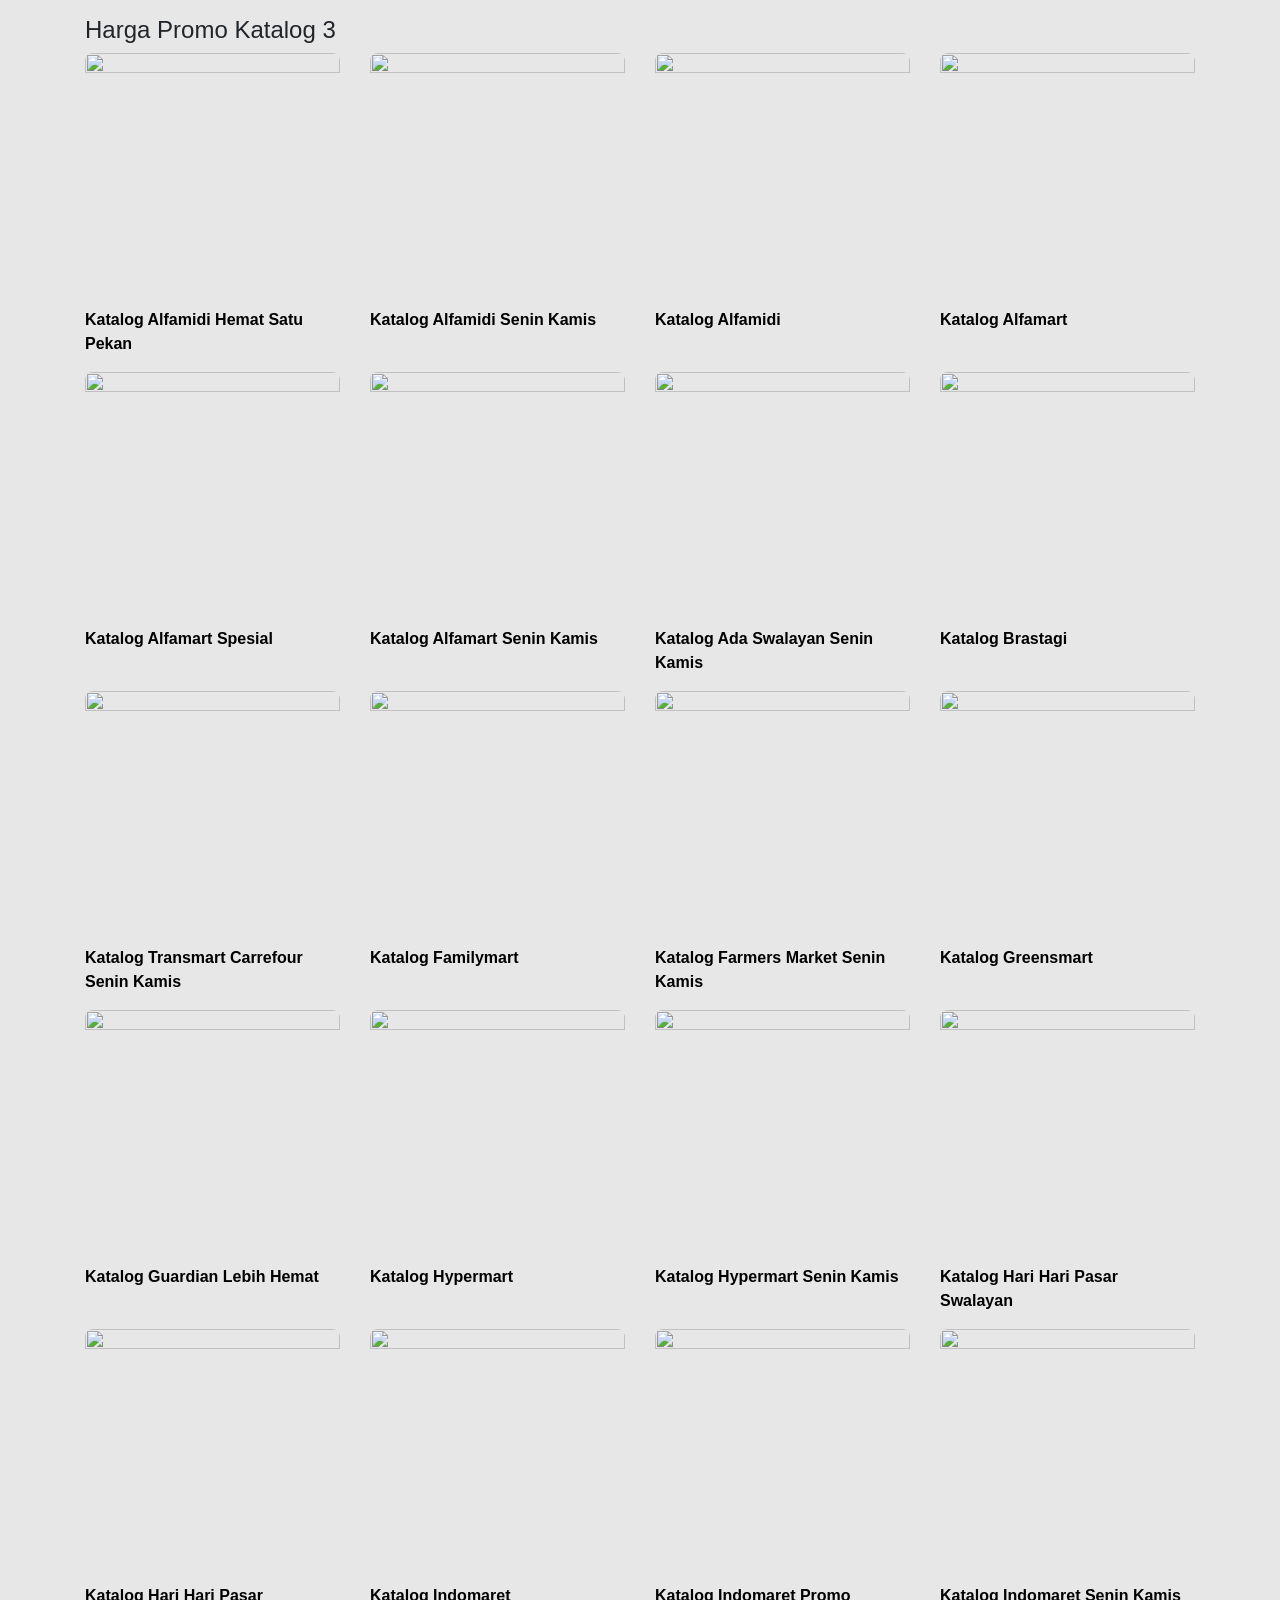
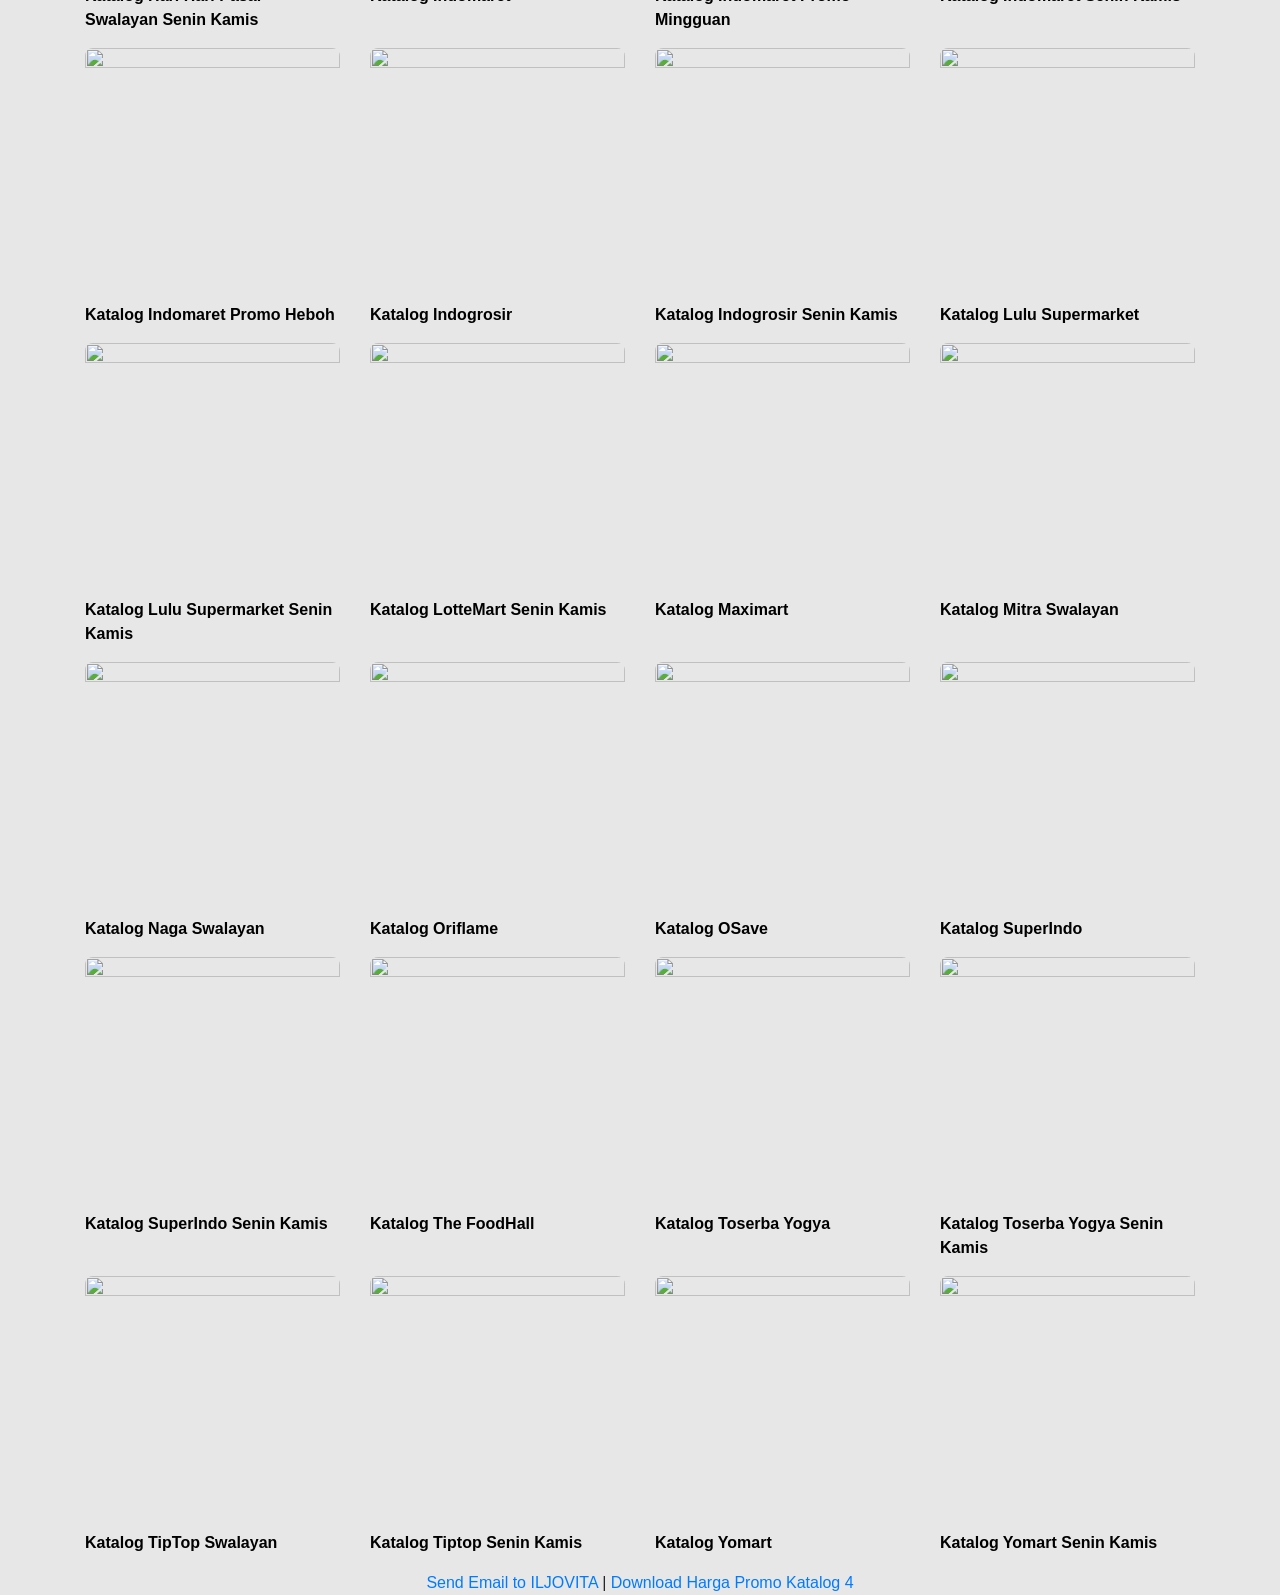
==== katalo93/index.html @ 9ca257e5 "Update index.html" ====
<!DOCTYPE html>
<html>
<head>
<meta charset="UTF-8">
<meta name="viewport" content="width=device-width, initial-scale=1">
<title>Harga Promo Katalog 3</title>
<link rel="stylesheet" href="./css/bootstrap.min.css">
<link rel="stylesheet" href="./css/style.min.css">
<style>
.katalog-img {
  width: 100%;
  aspect-ratio: 1 / 1;
  object-fit: cover;
  border-radius: 8px;
}
.katalog-title {
  color: black;
  font-weight: bold;
}
</style>
</head>

<body>

<div class="container mt-3">
<h4>Harga Promo Katalog 3</h4>

<div class="row">

<!-- AEON -->
<!--##############################################################################################################batas atas list
<div class="col-6 col-lg-3">
<a href="detail.html?promo=aeon">
<img src="https://blogger.googleusercontent.com/img/b/R29vZ2xl/AVvXsEhFIxTms3PhD_ENQ1PrYQo9IT24Wzfv96-aq9vesfKdvse8wAgbvTHcmzEJwzW7cubRYVgIQvT2BzvaBiWvRftH8h0IkBJ-eWnxdl-9e7qpWlnqnjRJodvCMgOXi2y-QI-XyM9ouwpRUgrxPpQ2kf6P8qaNeqSsKN3DFz4QpTK8xrWx6WgvC29Z6wVebFEz/s16000/Katalog-AEON-Store-Promo-Terbaru-18-Desember-2025-7-Januari-2026%20(1).jpg" class="katalog-img">

<p class="katalog-title">Katalog Aeon</p>

</a>
</div>
--batas bawah list--> 

<!--##############################################################################################################batas atas list-->
<div class="col-6 col-lg-3">
<a href="detail.html?promo=midiweek">
<img src="https://blogger.googleusercontent.com/img/b/R29vZ2xl/AVvXsEj4wg9cyIq5z521Ay1AdpfQ7rKTeMsMjrKFKBOic6bsBr_1Mf5vkHTYJZU6pCPOc2vS1Tp7jNP3Ak27lKxVs6oaPi5_nJkZlWWIW7uY4WhXVOpYc6yWtmm9GNdeTs9js4jQ1e8ceua1a6VAJ7lLeTvUsoTQRiygMAUEsLre21NwLWNGeAwjO5yO9js5h5I/w300/Katalog-Promo-Alfamidi-Weekday-26-Agustus-Terbaru-1-September-2024-1.jpg" class="katalog-img">

<p class="katalog-title">Katalog Alfamidi Hemat Satu Pekan</p>

</a>
</div>
<!--batas bawah list--> 

<!--##############################################################################################################batas atas list-->
<div class="col-6 col-lg-3">
<a href="detail.html?promo=midimom">
<img src="https://blogger.googleusercontent.com/img/b/R29vZ2xl/AVvXsEi5AuM_oB_iS_aaA0MNxT8zcIvv3Kf9MKqOKGEEsGapsDcRH5vHs1-BXRGP3i0QsjpO0wJX9gz8CPc8iKLcnngputuudshiEkzTWl5VmNihS6EaqMC5bcEV7g2GYtYdKnEW5ev2H1_rkBej/w300/JSM-Alfamidi-Promo-Relaunch-Hanya-3-Hari-25-27-Desember-2020-1.jpg" class="katalog-img">

<p class="katalog-title">Katalog Alfamidi Senin Kamis </p>

</a>
</div>
<!--batas bawah list--> 

<!--##############################################################################################################batas atas list-->
<div class="col-6 col-lg-3">
<a href="detail.html?promo=midi">
<img src="https://blogger.googleusercontent.com/img/b/R29vZ2xl/AVvXsEhuF4VTAqjjXBh-9GbEpxWMAAv1k1spJioi-8HeyAs47RLSQC6rjNCOUSY7z2wfDOBB-2OvJoTlFK00qUsK5GEBH5C4ljUwjTf7-61oj_xk_heaeTwLN4DFLg2Y62bx75WmsBOTPAJ4SVFF6WFb6rhsouAbVJPzuiVqFSzAHXajaGCokKC_Cc7luAzGUOE/w300/Katalog-Promo-Alfamidi-16-31-Agustus-2024-1.jpg" class="katalog-img">

<p class="katalog-title">Katalog Alfamidi </p>

</a>
</div>
<!--batas bawah list--> 
<!--##############################################################################################################batas atas list-->
<div class="col-6 col-lg-3">
<a href="detail.html?promo=alfa">
<img src="https://blogger.googleusercontent.com/img/b/R29vZ2xl/AVvXsEjBBrS4iZ9i_28nv_bcu8_eJLra63d9m4bLYaO-nHvCKGeV3i4D9jdCcZRMLi8VXS6CxSrZ3lGn3TpmQ2jVO3jzFpSVNMYhUVPBMyh5x2Z-_oLO7i3KY88PhbVJty-9Th9ri5oR-oY-U8ZGV8CVXJPtZD2wDTMVKEjvR_PiHD1JZm8UDxiJrPS8V6dYoK0/w300/Katalog-Alfamart-Promo-Terbaru-16-31-Agustus-2024-1.jpg" class="katalog-img">

<p class="katalog-title">Katalog Alfamart </p>

</a>
</div>
<!--batas bawah list--> 

<!--##############################################################################################################batas atas list-->
<div class="col-6 col-lg-3">
<a href="detail.html?promo=alfagaji">
<img src="https://blogger.googleusercontent.com/img/b/R29vZ2xl/AVvXsEiU7aETcLUgENXcEeNB01cFiECL3XAojO22C1aBTMWmIOrLBPTjlu7RpuiosvBpMPreyvGNmnxW7JV0wW4Z8jLpS4jm1WNKBmjXq5CLVCWpnydDZYfMisX03OXLda8oiGVNbtytHxqRgUmltMM-hWyQ5-zk7yugHjlkn-dqD2i42kF8d4GCX5eLCN3cROI/w300/Promo-ALFAMART-PALING-MURAH-SEJAGAT-Periode-16-23-Agustus-2024-1.jpg" class="katalog-img">

<p class="katalog-title">Katalog Alfamart Spesial </p>

</a>
</div>
<!--batas bawah list--> 

<!--##############################################################################################################batas atas list-->
<div class="col-6 col-lg-3">
<a href="detail.html?promo=alfaweek">
<img src="https://blogger.googleusercontent.com/img/b/R29vZ2xl/AVvXsEjHKWuXt550hnZfBtyIIkU4Qkt-JzHJdUQFphx_i0ltYgqbu0FoJZZP_iVfXtLrZbIUXjSdaJmahpBK3UpKIf2GkNc0NijeJLIlMmpXfFC6rQ8fITulWRACu5vGatbU08hJldvShzbmUOG9N86nobH5miUaOii_VQfHxtuVLG_WpNOJiUVcBAIt0tauGSQ/w300/Katalog-Promo-JSM-Alfamart-Terbaru-27-Agustus-2-September-2024-1.jpg" class="katalog-img">

<p class="katalog-title">Katalog Alfamart Senin Kamis </p>

</a>
</div>
<!--batas bawah list--> 

<!--##############################################################################################################batas atas list-->
<div class="col-6 col-lg-3">
<a href="detail.html?promo=ada">
<img src="https://blogger.googleusercontent.com/img/b/R29vZ2xl/AVvXsEhypwjoAkng_lx6UFSd0_VFUdqYs8vNc-5u7zbah-guYKhXvNGFr5LcIps5QDxgK7_oHgNiejMCYs9zaaqSFHoBwOg_NRB1EgLU-enaNu9TvxvDbbZ1rUa9h4JDMTcrgCefsdM8sQO4l89vwExFTZDF_jJ2GCyovnh3MogTNnb9FIHIWdI6a_1ErZ9fdCc/w300/Katalog-Promo-ADA-Swalayan-Terbaru-26-Agustus-1-September-2024-1.jpg" class="katalog-img">

<p class="katalog-title">Katalog Ada Swalayan Senin Kamis</p>

</a>
</div>
<!--batas bawah list--> 
 
<!--##############################################################################################################batas atas list-->
<div class="col-6 col-lg-3">
<a href="detail.html?promo=brastagi">
<img src="https://blogger.googleusercontent.com/img/b/R29vZ2xl/AVvXsEhSBEfr8Ur1ZJWbkb4wC9iwGuwrioF2I8X8M0DNd5FudDh_XYALBVRnQjYsHeev675XHHiCJ13Bq-X5BSqahbFPFyOZ3vMDDfGhrcSJskBd2Vu8loSRmlmstAQkuYkUdCOqXr6p7YTDodmzBSqNGwtu_xqpV7WpI9X6Ya4KZrM8KfISL3UxnH33DOc-39Q/w300/Katalog-Promo-JSM-Brastagi-Weekend-Terbaru-22-25-Agustus-2024.jpg" class="katalog-img">

<p class="katalog-title">Katalog Brastagi </p>

</a>
</div>
<!--batas bawah list--> 

<!--##############################################################################################################batas atas list-->
<div class="col-6 col-lg-3">
<a href="detail.html?promo=careweek">
<img src="https://blogger.googleusercontent.com/img/b/R29vZ2xl/AVvXsEiuDY3HImkSovzN5wATkyGrqFQ_k2EdDDSho3NZoQMczL4q5qAliX03wmwjhgma07Nhq9bsV1Cv2YZuQ78gZ6nzFfs3S5PhEgF55bYCNyoNcLPJVklCQLY_GyjKg5Df6UJ-i3UnCcwqJs4LubSS2qqNCPcTV-oWR93LHE6SRD2OYRrmP29QfZv_tQtdl0M/w300/Promo-JSM-Transmart-Carrefour-25-Agustus-2024%20(1).jpg" class="katalog-img">

<p class="katalog-title">Katalog Transmart Carrefour Senin Kamis </p>

</a>
</div>
<!--batas bawah list--> 


<!--##############################################################################################################batas atas list-->
<div class="col-6 col-lg-3">
<a href="detail.html?promo=family">
<img src="https://blogger.googleusercontent.com/img/b/R29vZ2xl/AVvXsEioEilVVpHBoAIHhbJdvRhur4TLTRL75oN3ct0xDTgnEM024UfhbQU2FOdLIFU_xRQvsgeS1yo5tqHvoMAf344omiICF1MUAAQ0gHgkLF0IO1KoPB65xcFm5X-jn9_teFyMTfvJjzxtNbaGda_qmMgCikXwip4NnRh07VlG9-sGqQkC4FLvaIJrViCoi4M/w300/Katalog-Promo-Familymart-16-31-Agustus-2024%20(1).jpg" class="katalog-img">

<p class="katalog-title">Katalog Familymart </p>

</a>
</div>
<!--batas bawah list--> 

<!--##############################################################################################################batas atas list-->
<div class="col-6 col-lg-3">
<a href="detail.html?promo=farmerweek">
<img src="https://blogger.googleusercontent.com/img/b/R29vZ2xl/AVvXsEiPHaxsUEzJ4B-dXwfJYHTsE79W4Sab-WmjJAONj48pOCsJi17mdakWmfPsm6KtSW0Xboc36apJAsBd7kIVS3a32LFlnEVGgxFxZQaIxNeDLMAiF1dmth1X_NaReGCQHulZoUNFDfASP897wF9njsRJBYTXZngIzdgJ-Vi7-eBsdvl4lBUoqom4KxS8FbU/w300/Katalog-Promo-Farmers-Market-16-29-Agustus-2024%20(1).jpg" class="katalog-img">

<p class="katalog-title">Katalog Farmers Market Senin Kamis </p>

</a>
</div>
<!--batas bawah list--> 

<!--##############################################################################################################batas atas list-->
<div class="col-6 col-lg-3">
<a href="detail.html?promo=green">
<img src="https://blogger.googleusercontent.com/img/b/R29vZ2xl/AVvXsEgnBW6B-0r3bmCw_h1crYrKMR6eSoTYcHllUZns9Us_LmebdBMYivEIptiptlz0oFBxu14fetxMyjdCQe2vLwE0UHY2VUAHJ1IYZk4CHkMXYVwfdziuxPAGCAFp48OxGSjYXkmc6lFB20Li23xpI9blatTqcCwwQKS6jqc0B3qQe0mD1MYY9s4veZQ0Bxkh/w300/Katalog-Promo-Greensmart-Weekend-Terbaru-1-15-Oktober-2026-1.jpg" class="katalog-img">

<p class="katalog-title">Katalog Greensmart </p>

</a>
</div>
<!--batas bawah list--> 
  
<!--##############################################################################################################batas atas list-->
<div class="col-6 col-lg-3">
<a href="detail.html?promo=guar">
<img src="https://blogger.googleusercontent.com/img/b/R29vZ2xl/AVvXsEjqWWq5ezR4ls6Xq8E0awWYxB6hsG5qtAYKBaWDqYozU5jokQ2mLd5D5v3w_okL36KWUjE0BcsVXnj5LTBnKeg20K9yPFMDIW2btYz-riJOvJ2uIdiemnNgH-FXkfnLd_My2r0GNdbsjBec_sgVA0IUIB5KkSlWNZtin8t0Fp69odqwjiVDHWOP5NLiQ1U/w300/guardian_220818092024%20(1).jpg" class="katalog-img">

<p class="katalog-title">Katalog Guardian Lebih Hemat </p>

</a>
</div>
<!--batas bawah list--> 

<!--##############################################################################################################batas atas list-->
<div class="col-6 col-lg-3">
<a href="detail.html?promo=hyper">
<img src="https://blogger.googleusercontent.com/img/b/R29vZ2xl/AVvXsEjC5yi3aUF9hyeANKJ3XMY4m3xNy-bfd6VzAeZ9nkyZYEYFQxVXGrR7PqH6F4H1OCPEr9B4fIs53agMuK_lW5LaceO6qoX-TTjAAWMzq8V8fqEUmKuuEq44FF2lJ65otUXKYlcU6X_eiaJQjtugOmA8X6uowB7F8yf9xwMKS0fDA_1vTNQ1sKTuqzghygg/w300/katalog_hypermart_2706170724%20(1).jpg" class="katalog-img">

<p class="katalog-title">Katalog Hypermart </p>

</a>
</div>
<!--batas bawah list--> 

<!--##############################################################################################################batas atas list-->
<div class="col-6 col-lg-3">
<a href="detail.html?promo=hyperweek">
<img src="https://blogger.googleusercontent.com/img/b/R29vZ2xl/[base64]/w300/Katalog-Promo-JSM-Hypermart-Weekend-Terbaru-23-29-Agustus-2024-1.jpg" class="katalog-img">

<p class="katalog-title">Katalog Hypermart Senin Kamis </p>

</a>
</div>
<!--batas bawah list--> 

<!--##############################################################################################################batas atas list-->
<div class="col-6 col-lg-3">
<a href="detail.html?promo=hari">
<img src="https://blogger.googleusercontent.com/img/b/R29vZ2xl/AVvXsEh5hkENYFYy4nCKqOdgZMiRueY2gfDBlGPTzwvpRhkm2cLjF1T47BtAtPNPeqyFtPRZjeT62D5bxc44BtK4sYWcnbywVSIp9TWWAXpbkodTTqtvhcUSLF1uaWQ0kFkNPq97sWItoDzNmpXqh_-9rDftE2guB5tm6tr5XsJl2SU-fRgHUrtrNOSp3cglvZE/w300/Katalog-Promo-Hari-Hari-Swalayan-16-31-Agustus-2024-1.jpg" class="katalog-img">

<p class="katalog-title">Katalog Hari Hari Pasar Swalayan </p>

</a>
</div>
<!--batas bawah list--> 

<!--##############################################################################################################batas atas list-->
<div class="col-6 col-lg-3">
<a href="detail.html?promo=hariweek">
<img src="https://blogger.googleusercontent.com/img/b/R29vZ2xl/AVvXsEh5hkENYFYy4nCKqOdgZMiRueY2gfDBlGPTzwvpRhkm2cLjF1T47BtAtPNPeqyFtPRZjeT62D5bxc44BtK4sYWcnbywVSIp9TWWAXpbkodTTqtvhcUSLF1uaWQ0kFkNPq97sWItoDzNmpXqh_-9rDftE2guB5tm6tr5XsJl2SU-fRgHUrtrNOSp3cglvZE/w300/Katalog-Promo-Hari-Hari-Swalayan-16-31-Agustus-2024-1.jpg" class="katalog-img">

<p class="katalog-title">Katalog Hari Hari Pasar Swalayan Senin Kamis </p>

</a>
</div>
<!--batas bawah list--> 

<!--##############################################################################################################batas atas list-->
<div class="col-6 col-lg-3">
<a href="detail.html?promo=indo">
<img src="https://blogger.googleusercontent.com/img/b/R29vZ2xl/AVvXsEjrJiUz-U2hI79mGpHy6g6abFCTito1-0ql0J0ivXAOZZyGaXgFLGFgfO1BYAGuUkJsBbffCOsO6_k9awAA5cnX8fcc4PpDNQghv5kWXohm0pCz4uGlbMbCbFWW6Z9isneHJfcwunA_OPDnaSTZYRARpSgEKROpz5oT4_iTingE57Ci_-tcl_hWWMnmfMc/w300/Katalog-Indomaret-Promo-Terbaru-22-Agustus-4-September-2024-1.jpg" class="katalog-img">

<p class="katalog-title">Katalog Indomaret </p>

</a>
</div>
<!--batas bawah list--> 

<!--##############################################################################################################batas atas list-->
<div class="col-6 col-lg-3">
<a href="detail.html?promo=indogaji">
<img src="https://1.bp.blogspot.com/-M4iVZbXGqiw/Xbf-1YRLXkI/AAAAAAADJJc/E56ZttEZmDkgt8IU1GRC3Ba6a7sBkq1wwCNcBGAsYHQ/s72-c/Indomaret%2BPromo%2BGAJIAN%2B7%2BHari%2BEdisi%2B30%2BOktober%2B-%2B5%2BNovember%2B2019.jpg" class="katalog-img">

<p class="katalog-title">Katalog Indomaret Promo Mingguan </p>

</a>
</div>
<!--batas bawah list--> 

<!--##############################################################################################################batas atas list-->
<div class="col-6 col-lg-3">
<a href="detail.html?promo=indoweek">
<img src="https://blogger.googleusercontent.com/img/b/R29vZ2xl/AVvXsEjRz0gmio2h_GGha-4m51ZqmxJIM6YqMF1oDx1Jg68T14I6OfbNi-8mMmRoVYK_hqRlwTs9t5OARlSCLWbJuwnQ3vvpIHnE_A8UG4UtVPs1sa9ssYLCxVuxglCA9pzhD7W0ExrOTweYwkHxUQ1yaae2CELWlRcaKGhrkdUj1yVVpmBqduwjCG_msdQ8k9M/w300/Katalog-Promo-JSM-Indomaret-Weekend-29-Agustus-4-September-2024-2.jpg" class="katalog-img">

<p class="katalog-title">Katalog Indomaret Senin Kamis </p>

</a>
</div>
<!--batas bawah list--> 

<!--##############################################################################################################batas atas list-->
<div class="col-6 col-lg-3">
<a href="detail.html?promo=indoheboh">
<img src="https://blogger.googleusercontent.com/img/b/R29vZ2xl/AVvXsEjyw2X2ujwXBiL3xkWquCM82JTy6fQJvfiwIxcruRSrAWncp77lNKddprDpen_RCBABfEK0C0MHTqujo-qI-2-xCRNdW5GwbXBmvthPzVlmjv_CvOSoIFilqFExuW52WzS6u3PDzlmLPDsSCpuuOXmrWtdgS9934yZYiD8pdRoA798fH1Z-kSJnz3kuAcA/w300/INDOMARET-Promo-GAJIAN-AKHIR-BULAN-Periode-25-31-Juli-2024.jpg" class="katalog-img">

<p class="katalog-title">Katalog Indomaret Promo Heboh </p>

</a>
</div>
<!--batas bawah list--> 

<!--##############################################################################################################batas atas list-->
<div class="col-6 col-lg-3">
<a href="detail.html?promo=indogrosir">
<img src="https://blogger.googleusercontent.com/img/b/R29vZ2xl/AVvXsEjwR0pXPiqwrDeGxFwUrc7reFbX5dNDaANjAYBbwSo2fE_ocHNxkRT02PV-1m9LQW2O65d0WodjwjGUobzRrEiFKoipVlYhn8Qy-EMGnakmsulb3ZaPHyTfC7I98cVMZxDqpZqVryb8GxXXXj6fVeq49Mkq5cs4gNBI1cW7KddyFk4VMkjgiDEqBzvh98c/w300/Katalog-Promo-Indogrosir-16-31-Agustus-2024-1.jpg" class="katalog-img">

<p class="katalog-title">Katalog Indogrosir </p>

</a>
</div>
<!--batas bawah list--> 

<!--##############################################################################################################batas atas list-->
<div class="col-6 col-lg-3">
<a href="detail.html?promo=indogrosirweek">
<img src="https://blogger.googleusercontent.com/img/b/R29vZ2xl/AVvXsEjwR0pXPiqwrDeGxFwUrc7reFbX5dNDaANjAYBbwSo2fE_ocHNxkRT02PV-1m9LQW2O65d0WodjwjGUobzRrEiFKoipVlYhn8Qy-EMGnakmsulb3ZaPHyTfC7I98cVMZxDqpZqVryb8GxXXXj6fVeq49Mkq5cs4gNBI1cW7KddyFk4VMkjgiDEqBzvh98c/w300/Katalog-Promo-Indogrosir-16-31-Agustus-2024-1.jpg" class="katalog-img">

<p class="katalog-title">Katalog Indogrosir Senin Kamis </p>

</a>
</div>
<!--batas bawah list--> 

<!--##############################################################################################################batas atas list-->
<div class="col-6 col-lg-3">
<a href="detail.html?promo=lulu">
<img src="https://blogger.googleusercontent.com/img/b/R29vZ2xl/AVvXsEjbwwggbuVTzzJ3kMHYSjXgz_ihaNKdHur3fT8iAF-3_d7dD2YZF8gEf97LvrXpGApnCBULI_aTzI5LlJy2Jno88G7go1ryWtpyVV7L0c7RomJ7dcang2IZrlHrbszRK2AbILyKi8-eiL9x0xdhLC9TDMymE6jo0RimE7ko10RPhlqEBxB6dXCyJgGj7MQ/w300/Katalog-Promo-Lulu-Hypermarket-15-28-Agustus-2024-1.jpg" class="katalog-img">

<p class="katalog-title">Katalog Lulu Supermarket </p>

</a>
</div>
<!--batas bawah list--> 

<!--##############################################################################################################batas atas list-->
<div class="col-6 col-lg-3">
<a href="detail.html?promo=luluweek">
<img src="https://blogger.googleusercontent.com/img/b/R29vZ2xl/AVvXsEiB3bGKJPmw2MQnz0SGV5B2DcH6eoIhDAyogTY7OFAcpB9CCR3lEwhvzVt1rbfBch0lRrWENM_bWwEEaqy5U4P6uQ9uNyBoXikCKa-RyVYqsnIhE2wo17syOZEQ3ySDtWcMNBdj3Udi9ahbhAJ0YzDtF4C59g2CswI52xwSvt4G0Qa7eK8WYW-O2MCMIME/w300/Promo%20Lulu%20Hypermarket%20Selalu%20Murah%20Periode%201%20-%2019%20November%202023%20(1).jpg" class="katalog-img">

<p class="katalog-title">Katalog Lulu Supermarket Senin Kamis </p>

</a>
</div>
<!--batas bawah list--> 

<!--##############################################################################################################batas atas list-->
<div class="col-6 col-lg-3">
<a href="detail.html?promo=lotteweek">
<img src="https://blogger.googleusercontent.com/img/b/R29vZ2xl/AVvXsEhTgv6mn4zg4WG0rsYd6HE-XoiuaOXYUS_ebU9790rGu-JKhEz0M9ZUkYjqAQQPTe-FxvNiWzuizyFFUrRBRAf6pIl1b9rUr_bYluqMAKPjbAIrXoSmNQKaEz7kOuzHNz0j0tGha7_eUkSOJDH3H6PfPTutFVToe0tVDYC3x4cbSg-SwznUGv5M-Sc94qA/w300/lottemart-Weekend-26-28-agustus-2024-1.jpg" class="katalog-img">

<p class="katalog-title">Katalog LotteMart Senin Kamis </p>

</a>
</div>
<!--batas bawah list--> 

<!--##############################################################################################################batas atas list-->
<div class="col-6 col-lg-3">
<a href="detail.html?promo=maxi">
<img src="https://blogger.googleusercontent.com/img/b/R29vZ2xl/AVvXsEjQDPDqhVaoNIU-w8oRBc_E5Zc5SGFGS7iofxET1D_6lTCBucPECUr10d8H2BvkIqlZB2ZowXN5bAyrZggzzYEbkxkUCXLt1amw0Sghd1MfhFgWYVWHU6wlY8d0NkU9aMuu7ebZdACNSBc47o31yapm6nXIDQJncLbRXan51dcexnEe8KceUwv3Gvi-Q2U/w300/Katalog-Promo-Maximart-26-Agustus-1-September-2024-1.jpg" class="katalog-img">

<p class="katalog-title">Katalog Maximart </p>

</a>
</div>
<!--batas bawah list--> 

  <!--##############################################################################################################batas atas list-->
<div class="col-6 col-lg-3">
<a href="detail.html?promo=mitra">
<img src="https://blogger.googleusercontent.com/img/b/R29vZ2xl/AVvXsEjl98iOGi2z-mx2B23nflBIzF2Jx48GVpTuioYbxHB9k_h0XLjvBOcsfnTjrd7mrbQGUvwUvnqnq_s15n_FfxgEh3J1TP3XxggYLK6oWQwgmqxXKzFnxu411BIiPGCrTaHn1eGLoZhdDc7ogXWmz_7Xdv4y3hIJIDDTSbbhPIfyb-0_pYhopJtX3-H9EC6X/w300/Promo-JSM-MITRA-DISKON-SWALAYAN-Weekend-Terbaru-2-8-Oktober-2026%20(1).jpg" class="katalog-img">

<p class="katalog-title">Katalog Mitra Swalayan </p>

</a>
</div>
<!--batas bawah list--> 
  
<!--##############################################################################################################batas atas list-->
<div class="col-6 col-lg-3">
<a href="detail.html?promo=naga">
<img src="https://blogger.googleusercontent.com/img/b/R29vZ2xl/AVvXsEir7dxBVAmdWV-yuYmJ6L5VXIRtUpF9dI2QCOknhSBT3WMof7OJlJmE5fnDrrmQRBpRe7kx_QmNSG8vIYzP9LBkRp1FIB7aVjB5eqqTZIWzo8kO41Bwsg2dHV5HV3tzgazgagTY1uTNYQAET0ojfB3iz190cNLIfIPvgfNvG05_pzZoieqA2QsU2b4-pb8/w300/Katalog-Promo-Naga-Swalayan-25-Agustus-10-September-2024-1.jpg" class="katalog-img">

<p class="katalog-title">Katalog Naga Swalayan </p>

</a>
</div>
<!--batas bawah list--> 

<!--##############################################################################################################batas atas list-->
<div class="col-6 col-lg-3">
<a href="detail.html?promo=oriflame">
<img src="https://blogger.googleusercontent.com/img/b/R29vZ2xl/AVvXsEhbagHOUhGNtl3Pk4FQCeg-jqX2vnqPHm49oSMWEKz9aSY6TTBt4-cncs3g_DNM6VGPIAo42R4JgOq-Sxh5KNL5uB4dnYv6TKB6QZNuDClR14_Dm32wfRtIfIEsbMr7Z7Jcxc5K3MChulFZIWDNhhMrNYOGq2I4kDsOF4VI1Wc2KBrx_iqfC2JePAWH/w300/Katalog-Oriflame-Promo-Terbaru-Agustus-2022.jpg" class="katalog-img">

<p class="katalog-title">Katalog Oriflame </p>

</a>
</div>
<!--batas bawah list--> 

  <!--##############################################################################################################batas atas list-->
<div class="col-6 col-lg-3">
<a href="detail.html?promo=osave">
<img src="https://blogger.googleusercontent.com/img/b/R29vZ2xl/AVvXsEhX-6YKTeW7JdAcEDJf3rZIst8lQLfnK0we6MGfrAGm5pslHu0sqmH_r8ZqM38jX74BnA1_kZw2_kPu2Wgn056ShvEe9V4ywWpl0gR-ZUZ4SBGIcuDEtrDSElV_6dLFT_aY66b2_GOZQZGIC-5LlvDr0Ee2EcUl8heLVJQQlGanpyOIXSrpgkiDcLNXOqI5/s1600/Katalog-Promo-O!Save-Eksklusif-16-30-September-2026%20(1).jpg" class="katalog-img">

<p class="katalog-title">Katalog OSave </p>

</a>
</div>
<!--batas bawah list--> 

<!--##############################################################################################################batas atas list-->
<div class="col-6 col-lg-3">
<a href="detail.html?promo=super">
<img src="https://blogger.googleusercontent.com/img/b/R29vZ2xl/AVvXsEjz7M6MmsiOpvd4oSTolXLZmOUcGp2b2Y6C5y1Ua5fVYk2d-WY3Y58OithuGkzfXd89R64Au6RvKDk05hwy3x59ZYt1zZp-QtmCatfJ8Iez_6gxCKoogiicGVC70aaC377JrNYlYkPMFEG8QGXvS0FKqIUVzQJw4vW3PIfGzdsB7kZmIHIDIQi_jQAJCx0/w300/Katalog-Promo-Superindo-Weekday-Terbaru-26-29-Agustus-2024.jpg" class="katalog-img">

<p class="katalog-title">Katalog SuperIndo </p>

</a>
</div>
<!--batas bawah list--> 

<!--##############################################################################################################batas atas list-->
<div class="col-6 col-lg-3">
<a href="detail.html?promo=superweek">
<img src="https://blogger.googleusercontent.com/img/b/R29vZ2xl/AVvXsEjOZ1cx46k_Nd_uvOIvGYhqUT6H09TLokqHq_TYMyJRar4T5aBy19AMNm1_TcMMk4dRHgExwkaR2XlQOz6tiQI-na4MO7IZFnskpPRIqM_lprjaM3zCKjqJVYcHlLLD5DyI2bMxqj2XUwYIZuTcIBEy9e6lJRSQ9tkzS7Jhxji7yrPrKTJR8hilS7cAmAQ/w300/katalog_superindo_2228082024%20(1).jpg" class="katalog-img">

<p class="katalog-title">Katalog SuperIndo Senin Kamis </p>

</a>
</div>
<!--batas bawah list--> 

<!--##############################################################################################################batas atas list-->
<div class="col-6 col-lg-3">
<a href="detail.html?promo=hall">
<img src="https://blogger.googleusercontent.com/img/b/R29vZ2xl/AVvXsEj6nweqIFxAAMl75U4SbK4PdQWisVWkfjPMi2H94d0a9j-ob7vxHd_bxvC4NZEjAUaTqB6UWkq45nKocuY7JS-oDPslu0BTlECB-9I-QYuTfUdBDwgF_AYchH-5x5O1g280bCO8vlTSGGSg4EfZHZgkANPub92DPdwsBBLfM3gbIgP356SjKD3YNe6sM_o/w300/Katalog-Promo-Foodhall-23-29-Agustus-2024-1.jpg" class="katalog-img">

<p class="katalog-title">Katalog The FoodHall </p>

</a>
</div>
<!--batas bawah list--> 

<!--##############################################################################################################batas atas list-->
<div class="col-6 col-lg-3">
<a href="detail.html?promo=yogya">
<img src="https://blogger.googleusercontent.com/img/b/R29vZ2xl/AVvXsEiF7RaIMHcvpWVWQhEwLtvqvFSu49YehySqK20bFYgR8cDqoyzQuICcng9YSwU7MRd70lGlCU2MMQRYgrsMdXEjjAI_TrLo_1_fbsVJZBntxGC_mrO9iScn7wYfvBCXfTmkt0qMOa7nChRqC-F5xYcix3mXewnxoGvTrW4j3lY3R4xmoRswG5sZqAZ2_tQ/w300/Katalog-Promo-Toserba-Yogya-16-29-Agustus-2024%20(1).jpg" class="katalog-img">

<p class="katalog-title">Katalog Toserba Yogya </p>

</a>
</div>
<!--batas bawah list--> 

<!--##############################################################################################################batas atas list-->
<div class="col-6 col-lg-3">
<a href="detail.html?promo=yogyaweek">
<img src="https://blogger.googleusercontent.com/img/b/R29vZ2xl/AVvXsEjZouFIwPWCYMcRyniWTLi1k9O6b5vjfGx8rESAn7VA1xxr6hGxk6qrqTxYQiHDpRpar_jQG7Li8ue54Re15zt1pQfKEzgxc6jI2SegQb9c0mDGCeAZ1FLLyz0Nvrpc0UlaUA8akgqqyKqnq3hxwlFpTjswFjYwHNrvXwfISEN1Wb9gF4CVEq_AVJLXb8E/w300/Katalog-Promo-JSM-Toserba-Yogya-Weekend-23-25-Agustus-2024-1.jpg" class="katalog-img">

<p class="katalog-title">Katalog Toserba Yogya Senin Kamis </p>

</a>
</div>
<!--batas bawah list--> 
<!--##############################################################################################################batas atas list-->
<div class="col-6 col-lg-3">
<a href="detail.html?promo=tiptop">
<img src="https://blogger.googleusercontent.com/img/b/R29vZ2xl/AVvXsEjjNnptQ53PbnkvVPkWjOmBSrpOLKHju9UyFMRL3gcOm_vKQC3MxIB5E8RC4GycED8G89l-BR_-oQvSJ-_C473OGyyC8UpsScTLUMYYeyyNiQdJdo_YU3xhgOIsg9-rOI7XYS9jV8EinxcVgAU0XlH8oO0-_S6EIAR-jtksd-_GY8ANAEq5O5UnmYG-gx4/w300/Katalog-Promo-TipTop-16-31-Agustus-2024%20(1).jpg" class="katalog-img">

<p class="katalog-title">Katalog TipTop Swalayan </p>

</a>
</div>
<!--batas bawah list--> 

<!--##############################################################################################################batas atas list-->
<div class="col-6 col-lg-3">
<a href="detail.html?promo=tiptopweek">
<img src="https://blogger.googleusercontent.com/img/b/R29vZ2xl/AVvXsEhZAYrhGpVo0NAqQ0Lo_sh4n3lUz9D1y2mM-ZqRkVtzOv-J6QCIUxPeTUjWlk5eKR3hnaEMx5tfaWdvxx8CoBbtNnVC1QY7K6uJDxZw-ERXSjxqfSBmZRDyEPdZx7VItMhJk4LaFihhufZO34ekbZJ15WpgqRhBAJ3c_1WoftaZ9wJZtoL9fjs1qiBFGok/w300/Promo-TIPTOP-Supermarket-Extra-Hemat-Akhir-Bulan%20(1).jpg" class="katalog-img">

<p class="katalog-title">Katalog Tiptop Senin Kamis </p>

</a>
</div>
<!--batas bawah list--> 

<!--##############################################################################################################batas atas list
<div class="col-6 col-lg-3">
<a href="detail.html?promo=tupper">
<img src="https://blogger.googleusercontent.com/img/b/R29vZ2xl/AVvXsEjRrFmGwCryJ9wklQt1a0vVpCUDakmSKiY9fq9YSol8mscqpZPXVPLw0h006lxTzd_csbR9d4wklee0LCWDT-8QVa3ILzAngQ6aJ5qQDMUFzBgCxXowHgfxugVGlEO8iU_rkF3FV76AQUcowqXcdB1iixO6pzb3fZAwwLpvSDSFfiTuUfHgL41uwuFxRoA/w300/katalog_tupperware_0431072024%20(1).jpg" class="katalog-img">

<p class="katalog-title">Katalog Tupperware </p>

</a>
</div>
batas bawah list--> 

<!--##############################################################################################################batas atas list-->
<div class="col-6 col-lg-3">
<a href="detail.html?promo=yomart">
<img src="https://blogger.googleusercontent.com/img/b/R29vZ2xl/AVvXsEiS1bMZHOin_82eXoxYawQ2rCcMCqlVnikrBbFGPgPpaI9tdZXLaEwr0FbOlit2YQBox7pOZm8HwTg-CV5XPcNoJ24HTiZHqlqT4IOcRkRmN4m5w1pqZ6fgs0s3fyMpq9C8y7MTBG9nds7aKsKgWOHtKCx3Wp3tzHsoGRs45d582VdXApm68khzO_C4P4M/w300/katalog_yomart-1629082024%20(1).jpg" class="katalog-img">

<p class="katalog-title">Katalog Yomart </p>

</a>
</div>
<!--batas bawah list--> 

<!--##############################################################################################################batas atas list-->
<div class="col-6 col-lg-3">
<a href="detail.html?promo=yomartweek">
<img src="https://blogger.googleusercontent.com/img/b/R29vZ2xl/AVvXsEj0yE3WhRfGU_07CEpp7LrhN3smNVYTzsHLuMTK3nhx-_ilzNo2j3lIMgHDe8SOuCEI1wPDKo0GsHnGyZHKhdq45Lw30wHHZktoiKETlLWTA9CXHJ_VLTSNe0txyLR5i1g67dPNQ6xfI7Jrs9EukPD53eFALZD5zajODnymwF80clcDekKFYbtKDxqsW-s/w300/Katalog-Promo-JSM-YOMART-Weekend-23-29-Agustus-2024-1.jpg" class="katalog-img">

<p class="katalog-title">Katalog Yomart Senin Kamis </p>

</a>
</div>
<!--batas bawah list--> 

</div>

</div>
<center><a href="mailto:primaciptamedia@gmail.com">Send Email to ILJOVITA</a> | <a href="https://play.google.com/store/apps/details?id=com.iljovita.hargapromokatalog4" title="Download Harga Promo Katalog 4">Download Harga Promo Katalog 4</a></center>
</body>
</html>
---- katalo93/css/style.min.css ----
﻿font-style:normal;font-weight:normal;speak:none;display:inline-block;text-decoration:inherit;width:1em;margin-right:.2em;text-align:center;font-variant:normal;text-transform:none;line-height:1em;margin-left:.2em;}.icon-gdplus-cirlce:before{content:'';}.icon-gdplus:before{content:'';}.icon-gdplus-outline:before{content:'';}body{background-color:#e7e7e7;}.mask-loader{position:fixed;height:100%;width:100%;top:0;z-index:9999999;background-color:rgba(0,0,0,.7);}.mask-loader .wrap.loader{background-color:transparent !important;width:2.4rem;height:2.4rem;position:absolute;top:0;right:0;bottom:0;left:0;margin:auto;}.mask-loader i{font-size:2.4rem;animation:spin 2s linear infinite;}.mask-loader-home{position:fixed;height:100%;width:100%;top:0;left:0;z-index:9999999;background-color:rgba(0,0,0,.3);}.mask-loader-home .wrap.loader{background-color:transparent !important;width:2.4rem;height:2.4rem;position:absolute;top:0;right:0;bottom:0;left:0;margin:auto;}.mask-loader-home i{font-size:2.4rem;animation:spin 2s linear infinite;}@keyframes spin{0%{transform:rotate(0deg);}100%{transform:rotate(360deg);}}a.btn-back{color:#fff;}.desktop .nav .primary-menu a{color:#fff;}.desktop .nav .primary-menu a:not(.btn){padding:.25rem .5rem;}.desktop .nav .primary-menu a.active{-webkit-border-radius:.25rem;-moz-border-radius:.25rem;border-radius:.25rem;background-color:#ffcf01;color:#fff043;}.sub-header{font-size:.75rem;}.sub-header .location{background-color:#bf1c1d;color:#fff;}.nav{background-color:#fff043;height:50px;color:#000;padding:0;}.nav .brand{max-width:35px;height:auto;}.nav .brand-desktop{max-width:100%;height:auto;}.nav.footer.desktop{height:initial;font-size:.75rem;}.nav.footer.desktop.fixed-bottom div{text-align:left;}.nav.footer.desktop a{color:#fff;display:block;padding:initial;}.nav .user-info a{color:#fff;padding:0;}.nav .user-info span.userpoint{line-height:0;top:-5px;position:relative;}.nav .row{width:100%;height:100%;}.nav.fixed-top div{text-align:center;}.nav.fixed-top .form-control{background-color:#fff;border:none;padding:.175rem 0;line-height:0;}.nav.fixed-top .form-control::placeholder{color:#e7e7e7;font-size:.75rem;}.nav.fixed-top .form-control::-moz-placeholder{color:#e7e7e7;font-size:.75rem;}.nav.fixed-top .form-control::-webkit-input-placeholder{color:#e7e7e7;font-size:.75rem;}.nav.fixed-top .input-group-text{background-color:#fff;border:0;color:#e7e7e7;}.nav.fixed-top .user-info div{text-align:left;}.nav.fixed-top .user-action{text-align:right;}.nav.fixed-bottom div{text-align:center;}.nav.fixed-bottom div.col{padding:.25rem 0;}.nav.fixed-bottom div.col a{color:#fff;}.nav.fixed-bottom div.col.active-menu{background-color:#ffcf01;}.nav.fixed-bottom div.col.active-menu a{color:#fff043;}.nav.fixed-bottom div .menu-text{font-size:.75rem;}.copy-to-clipboard{cursor:pointer;}.general-menu li:not(:last-child) a{display:block;color:initial;}#mainContent{position:relative;top:0;bottom:0;left:0;right:0;overflow-y:auto;overflow-x:hidden;padding-bottom:50px;}#mainContent.header-show{padding:50px 0;}#mainContent.no-header{padding-top:0;}#mainContent.no-footer{padding-bottom:0;}#mainContent.account-page{padding:85px 0 50px;}.searchAll{text-indent:.75rem;}.btnSearchAll{color:#e7e7e7 !important;}#header-account{background-color:#fff043;height:85px;color:#fff;padding:0;}.header{text-align:center;position:relative;transition:all .5s ease;-webkit-transition:all .5s ease;-moz-transition:all .5s ease;-o-transition:all .5s ease;}.header .input-group-text{background-color:#fff;border:0;color:#e7e7e7;}.header.fixed-top{position:fixed;top:-50px;right:0;left:0;z-index:1030;transition:all .5s ease;-webkit-transition:all .5s ease;-moz-transition:all .5s ease;-o-transition:all .5s ease;}.header .form-control{background-color:#fff;border:none;padding:.175rem 0;line-height:0;}.header .form-control::placeholder{color:#e7e7e7;font-size:.75rem;}.header .form-control::-moz-placeholder{color:#e7e7e7;font-size:.75rem;}.header .form-control::-webkit-input-placeholder{color:#e7e7e7;font-size:.75rem;}.userPoint .btn-primary{background-color:#f37117;border-color:#f37117;}.deals-area .subtitle,.vouchers-area .subtitle{font-size:1rem;}.deals-area .deals .col-12,.deals-area .vouchers .col-12,.vouchers-area .deals .col-12,.vouchers-area .vouchers .col-12{border:1px solid #e7e7e7;background-color:#fff;padding:.75rem;border-radius:.25rem !important;font-size:1rem;}.deals-area .deals .col-12 a,.deals-area .vouchers .col-12 a,.vouchers-area .deals .col-12 a,.vouchers-area .vouchers .col-12 a{color:initial;text-decoration:none;}.deals-area .deals i,.deals-area .deals i.mark,.deals-area .vouchers i,.deals-area .vouchers i.mark,.vouchers-area .deals i,.vouchers-area .deals i.mark,.vouchers-area .vouchers i,.vouchers-area .vouchers i.mark{position:absolute;top:0;right:0;padding:.3rem;color:#e7e7e7;background-color:transparent;z-index:20;}.deals-area .deals i.text-warning,.deals-area .deals i.mark.text-warning,.deals-area .vouchers i.text-warning,.deals-area .vouchers i.mark.text-warning,.vouchers-area .deals i.text-warning,.vouchers-area .deals i.mark.text-warning,.vouchers-area .vouchers i.text-warning,.vouchers-area .vouchers i.mark.text-warning{color:#f37117 !important;}.deals-area .deals .expiry-date,.deals-area .vouchers .expiry-date,.vouchers-area .deals .expiry-date,.vouchers-area .vouchers .expiry-date{font-size:.75rem;color:#c9c9c9;}.deals-area .deals .img,.deals-area .vouchers .img,.vouchers-area .deals .img,.vouchers-area .vouchers .img{max-width:100%;max-height:100%;width:85px;height:85px;background-repeat:no-repeat;background-size:cover;}.vouchers-area .subtitle{font-size:1rem;}.vouchers-area .vouchers .col-6{border:1px solid #e7e7e7;background-color:#fff;padding:.75rem;border-radius:.25rem !important;font-size:1rem;}.vouchers-area .vouchers .col-6 a{color:initial;text-decoration:none;}.vouchers-area .vouchers i,.vouchers-area .vouchers i.mark{position:absolute;top:0;right:0;padding:.3rem;color:#e7e7e7;background-color:transparent;z-index:20;}.vouchers-area .vouchers i.text-warning,.vouchers-area .vouchers i.mark.text-warning{color:#f37117 !important;}.vouchers-area .vouchers .expiry-date{color:#c9c9c9;}.vouchers-area .vouchers .img{max-width:100%;max-height:100%;width:100%;height:100px;background-repeat:no-repeat;background-size:contain;background-position-x:center;}.vouchers-area .vouchers .voucher-name{display:-webkit-box;-webkit-box-orient:vertical;-webkit-line-clamp:2;max-height:3rem;text-overflow:ellipsis;line-height:1.5rem;word-break:break-word;overflow:hidden;width:100%;}.expiry-date{font-size:.75rem;color:#c9c9c9;}.user-initial{display:inline-block;text-align:center;width:3rem;height:3rem;background-color:#f37117;color:#fff;-webkit-border-radius:3rem;-moz-border-radius:3rem;border-radius:3rem;padding:.75rem;}.deals-detail i.fav,.vouchers-detail i.fav{color:#e7e7e7;background-color:transparent;}.deals-detail i.fav.text-warning,.vouchers-detail i.fav.text-warning{color:#f37117 !important;}.deals-detail .jssocials .jssocials-shares,.vouchers-detail .jssocials .jssocials-shares{display:block;}.deals-detail .jssocials .jssocials-shares .jssocials-share,.vouchers-detail .jssocials .jssocials-shares .jssocials-share{display:inline-block;}.deals-detail .jssocials .jssocials-shares .jssocials-share .jssocials-share-link,.vouchers-detail .jssocials .jssocials-shares .jssocials-share .jssocials-share-link{display:inline-block;padding:.3rem .6rem;-webkit-border-radius:.25rem;-moz-border-radius:.25rem;border-radius:.25rem;margin-left:.6rem;}.jssocials .jssocials-shares{display:block;}.jssocials .jssocials-shares .jssocials-share{display:inline-block;}.jssocials .jssocials-shares .jssocials-share .jssocials-share-link{display:inline-block;padding:.3rem .6rem;-webkit-border-radius:.25rem;-moz-border-radius:.25rem;border-radius:.25rem;margin-left:.6rem;}.barcode-tab .nav-link{background-color:#f5f5f5;padding:.375rem;}.barcode-tab .nav-link.active{background-color:#fff043;color:#fff !important;}.img-barcode{max-width:100% !important;}.fav-top-area{padding:.7rem 0;cursor:pointer;}.fav-top-area i{line-height:1.5;}.photoDeals{width:100%;}.infoDeals>div:last-child{padding-bottom:.6rem;}.whitelistDeals,.whitelistVouchers{background-color:#fff;position:fixed;display:none;width:100%;z-index:80;max-height:200px;overflow-y:scroll;}.whitelistDeals ul,.whitelistVouchers ul{padding-left:0;margin-bottom:0;}.whitelistDeals ul li,.whitelistVouchers ul li{list-style:none;padding:.75rem;border-bottom:solid 1px #f5f5f5;}.whitelistDeals ul li a,.whitelistVouchers ul li a{color:initial;}.whitelistDeals .highlight,.whitelistVouchers .highlight{background-color:#f0ec1f !important;}.whitelistDeals.on,.whitelistVouchers.on{display:block;}.whitelistAll{background-color:#fff;position:fixed;display:none;width:100%;z-index:80;max-height:200px;overflow-y:scroll;}.whitelistAll .header-area span{font-weight:bold;font-size:1.2rem;}.whitelistAll ul{padding-left:0;margin-bottom:0;}.whitelistAll ul li{list-style:none;padding:.75rem;border-bottom:solid 1px #f5f5f5;}.whitelistAll ul li a{color:initial;}.whitelistAll .highlight{background-color:#f0ec1f !important;}.whitelistAll.on{display:block;}.filterDeals .form-control-sm,.filterVoucher .form-control-sm{border:none;border-bottom:1px solid #e7e7e7;width:100%;}.filterDeals .form-control-sm::placeholder,.filterVoucher .form-control-sm::placeholder{font-size:11pt;}.filterDeals .select2-container,.filterVoucher .select2-container{width:100% !important;}.filterDeals .select2-container--default .select2-search--inline .select2-search__field,.filterVoucher .select2-container--default .select2-search--inline .select2-search__field{width:100% !important;}.filterDeals .select2-container--default .select2-search--inline .select2-search__field::placeholder,.filterVoucher .select2-container--default .select2-search--inline .select2-search__field::placeholder{font-size:11pt;}.filterDeals .select2-container--default .select2-selection--multiple .select2-selection__rendered,.filterVoucher .select2-container--default .select2-selection--multiple .select2-selection__rendered{padding:.25rem .5rem;}.filterDeals .select2-container--default .select2-selection--single,.filterVoucher .select2-container--default .select2-selection--single{border:none;border-bottom:1px solid #e7e7e7;width:100%;}.filterDeals .select2-container--default .select2-selection--single .select2-selection__placeholder,.filterVoucher .select2-container--default .select2-selection--single .select2-selection__placeholder{font-size:11pt;color:#7d7d7d;}.deals-detail .photo{height:185px;overflow:hidden;background-clip:content-box;background-position:center center;background-repeat:no-repeat;background-size:cover;}.deals-detail .deals-date{font-size:.75rem;font-weight:bold;}.deals-detail .deals-date.start{color:#218838;}.deals-detail .deals-date.expired{color:#fff043;}.deals-detail .tag{font-size:.75rem;color:#fff;display:inline-block;padding:0 .6rem;margin-bottom:.25rem;background-color:#c9c9c9;-webkit-border-radius:1.25rem;-moz-border-radius:1.25rem;border-radius:1.25rem;}.modal-photo-deals button{position:absolute;top:0;right:0;background-color:rgba(0,0,0,.7);color:#fff;padding:.6rem;}.redeemed-voucher{background-color:#fff043;background-size:10% 10%;-webkit-animation:wasRedeem 4s ease infinite;-moz-animation:wasRedeem 4s ease infinite;-o-animation:wasRedeem 4s ease infinite;animation:wasRedeem 4s ease infinite;border-color:transparent;}.redeemed-voucher.was-confirm{background-color:#a5a5a5;background-size:10% 10%;}#voucherDetailImages img{display:none;}#voucherDetailImages.slick-initialized img{display:block;}@-webkit-keyframes wasRedeem{0%{background-position:0% 50%;}50%{background-position:50% 50%;}100%{background-position:100% 50%;}}@-moz-keyframes wasRedeem{0%{background-position:0% 50%;}50%{background-position:50% 50%;}100%{background-position:100% 50%;}}@-o-keyframes wasRedeem{0%{background-position:0% 50%;}50%{background-position:50% 50%;}100%{background-position:100% 50%;}}@keyframes wasRedeem{0%{background-position:0% 50%;}50%{background-position:50% 50%;}100%{background-position:100% 50%;}}.category .item img{max-width:48px;}.category .item .name{color:initial;font-size:.6rem;white-space:nowrap;text-overflow:ellipsis;overflow:hidden;}.category-deals-desktop{max-height:325px;overflow-y:scroll;overflow-x:hidden;padding-left:0;margin-bottom:0;}.category-deals-desktop li{list-style:none;border-bottom:1px solid #e7e7e7;}.category-deals-desktop li img{max-width:35px;height:auto;}.category-deals-desktop li a{color:#7d7d7d;}.wrap{background-color:#fff;padding:.6rem;border-radius:.25rem !important;}.whitelist{background-color:#fff;position:fixed;display:none;width:100%;z-index:80;max-height:200px;overflow-y:scroll;}.whitelist ul{padding-left:0;margin-bottom:0;}.whitelist ul li{list-style:none;}.whitelist ul li a{color:initial;}.whitelist.on{display:block;}div.mask{position:fixed;top:50px;right:0;bottom:0;left:0;z-index:50;background-color:rgba(0,0,0,.5);}.campaign-area .subtitle{font-size:1rem;}.campaign-area .campaign .col-6{border:1px solid #e7e7e7;background-color:#fff;padding:.75rem;text-align:center;border-radius:.25rem !important;}.campaign-area .campaign .col-6 a:not(.fav){color:initial;display:block;width:100%;height:100%;position:relative;top:0;left:0;}.campaign-area .campaign i,.campaign-area .campaign i.mark{position:absolute;top:0;right:0;padding:.3rem;color:#e7e7e7;background-color:transparent;z-index:20;}.campaign-area .campaign i.text-warning,.campaign-area .campaign i.mark.text-warning{color:#f37117 !important;}.campaign-area .campaign img{max-width:100px;height:auto;max-height:30px;}.campaign-area .campaign .reward{padding-top:.75rem;font-size:.75rem;}.cashback-detail .merchant-logo{max-width:165px;height:auto;}.info-merchant .card{border:none;border-radius:0;}.info-merchant .card-header{padding:0;}.info-merchant .card-body{padding:1rem;background-color:#f5f5f5;}.info-merchant .card-body h2,.info-merchant .card-body h1{display:none;}.info-merchant .btn{background-color:#fff;display:block;list-style:none;position:relative;width:100%;text-align:left;padding:.6rem 1rem;}.info-merchant .btn .row>div{white-space:normal;-ms-word-break:break-word;word-break:break-word;}.info-merchant .btn i{display:inline-block;position:absolute;top:1rem;right:1rem;}.info-merchant .btn i.fa-angle-right::before{transition:all 3s ease;-webkit-transition:all 3s ease;-moz-transition:all 3s ease;-o-transition:all 3s ease;}.info-merchant .btn.btn-link:hover{text-decoration:none;}.info-merchant .btn.btn-link[aria-expanded="true"] i{display:inline-block;position:absolute;top:1rem;right:1rem;}.info-merchant .btn.btn-link[aria-expanded="true"] i.fa-angle-right::before{content:"";transition:all 3s ease;-webkit-transition:all 3s ease;-moz-transition:all 3s ease;-o-transition:all 3s ease;}.MainBanner .itemBanner{border-radius:.25rem !important;overflow:hidden;text-align:center;margin-right:.6rem;}.MainBanner .itemBanner img{width:265px;height:auto;margin:auto;}.desktopMainBanner img{display:none;}.desktopMainBanner.slick-initialized img{display:block;}.MainBanner img{display:none;}.MainBanner.slick-initialized img{display:block;}.whitelistMerchant{background-color:#fff;position:fixed;display:none;width:100%;z-index:80;max-height:200px;overflow-y:scroll;}.whitelistMerchant ul{padding-left:0;margin-bottom:0;}.whitelistMerchant ul li{list-style:none;padding:.75rem;border-bottom:solid 1px #f5f5f5;}.whitelistMerchant ul li a{color:initial;}.whitelistMerchant .highlight{color:#f37117 !important;}.whitelistMerchant.on{display:block;}.merchant-area .subtitle{font-size:1rem;}.merchant-area .campaign .col-6{border:1px solid #e7e7e7;background-color:#fff;padding:.75rem;text-align:center;border-radius:.25rem !important;}.merchant-area .campaign .col-6 a:not(.fav){color:initial;display:block;width:100%;height:100%;position:relative;top:0;left:0;}.merchant-area .campaign i,.merchant-area .campaign i.mark{position:absolute;top:0;right:0;padding:.3rem;color:#e7e7e7;background-color:transparent;z-index:20;}.merchant-area .campaign i.text-warning,.merchant-area .campaign i.mark.text-warning{color:#f37117 !important;}.merchant-area .campaign img{max-width:100px;height:auto;max-height:30px;}.merchant-area .campaign .reward{padding-top:.75rem;font-size:.75rem;}.merchant-detail .merchant-logo{max-width:165px;height:auto;}.img-profil{width:60px;height:60px;background-image:url("/images/web-collect.png");background-position:-1px -2px;}.img-profil.desktop{width:30px;height:30px;}.bn_account{max-width:100%;height:auto;}.v-menu-account{padding:0;margin:0;}.v-menu-account li{list-style:none;background-color:#fff;border-bottom:1px solid #e7e7e7;padding:.6rem 1rem;position:relative;}.v-menu-account li i{display:inline-block;position:absolute;top:1rem;right:1rem;}.member-menu{margin-bottom:1.2rem;}.member-menu li>a{display:block;color:initial;text-decoration:none;}.member-menu li.active{background-color:#e4f6ff;}.member-menu li.active i{color:#fff043;}.member-menu .menu-name{margin-left:2.4rem;}.form-area,.form-login-modal{text-align:center;margin-top:1.5rem;}.form-area .form-group input:not(.btn),.form-login-modal .form-group input:not(.btn){width:100%;border:none;border-radius:0;background-color:#e7e7e7;border-bottom:1px solid #c9c9c9;text-align:center;}.form-area .form-group.form-check,.form-login-modal .form-group.form-check{text-align:left;}.form-area .form-group.form-check .form-check-input,.form-login-modal .form-group.form-check .form-check-input{margin-top:initial;}.form-area .form-group.form-check .form-check-input input,.form-login-modal .form-group.form-check .form-check-input input{width:initial;}.form-area .btn,.form-login-modal .btn{min-width:70%;}.form-area .btn-register,.form-login-modal .btn-register{background-color:#218838;color:#fff;}.form-area .fb-signin,.form-login-modal .fb-signin{background-color:#3b5998;color:#fff !important;}.form-area .login-form,.form-login-modal .login-form{padding-bottom:1.2rem;}.form-login-modal .form-group input:not(.btn){background-color:#fff;}.login-container .nav{background-color:#e7e7e7;}.login-container .nav-link.active{border-color:#e7e7e7;border-bottom:4px solid #fff043;color:#fff043;}.login-container .nav-tabs .nav-link{width:50%;text-align:center;font-size:1.2rem;border:0;border-bottom:4px solid #fff043;}.login-modal-container .nav{background-color:#fff;}.login-modal-container .nav-link.active{border-color:transparent;border-bottom:4px solid #fff043;color:#fff;background-color:#fff043;}.login-modal-container .nav-tabs .nav-link{width:50%;text-align:center;font-size:1.2rem;border:0;border-bottom:4px solid #fff043;}.member-area .col-form-label{font-size:.75rem;}.member-area .form-text{background-color:#f5f5f5;border-top-left-radius:.25rem;border-top-right-radius:.25rem;padding:.6rem 0;margin-top:0;}.member-area .title-area{background-color:#f5f5f5;border-top-left-radius:.25rem;border-top-right-radius:.25rem;padding:.6rem 0;margin-top:0;}.member-area .form-control{border:none;border-bottom:1px solid #e7e7e7;}.member-area .form-control:disabled,.member-area .form-control[readonly]{background-color:#fff;border-bottom:none;}.member-area>.row{margin:1rem 0;}.member-area>.row .col.wraper{background-color:#fff;border-radius:.25rem !important;overflow:hidden;}.member-area.profile .photo-section .col{padding:.75rem 0;}.member-area.profile .photo-section .img-profil{margin:auto;}.member-area.saldo .saldo-area{padding:1.2rem;text-align:center;}.member-area.saldo .saldo-area.saldo-active{background-color:#218838;color:#fff;-webkit-border-top-left-radius:.25rem;-webkit-border-bottom-left-radius:.25rem;-moz-border-radius-topleft:.25rem;-moz-border-radius-bottomleft:.25rem;border-top-left-radius:.25rem;border-bottom-left-radius:.25rem;}.member-area.saldo .saldo-area.saldo-pending{background-color:#7d7d7d;color:#fff;-webkit-border-top-right-radius:.25rem;-webkit-border-bottom-right-radius:.25rem;-moz-border-radius-topright:.25rem;-moz-border-radius-bottomright:.25rem;border-top-right-radius:.25rem;border-bottom-right-radius:.25rem;}.member-area.saldo .trx-value{background-color:#f5f5f5;border-top-left-radius:.25rem;border-top-right-radius:.25rem;padding:.6rem 0;}.member-area .paging{padding-left:0;margin:20px 0;border-radius:4px;}.member-area .paging table>tbody>tr>td{display:inline;}.member-area .paging table>tbody>tr>td>a,.member-area .paging table>tbody>tr>td>span{position:relative;float:left;padding:.5rem .75rem;line-height:1.25;text-decoration:none;color:#007bff;background-color:#fff;border:1px solid #dee2e6;margin-left:-1px;}.member-area .paging table>tbody>tr>td>span{position:relative;float:left;padding:.5rem .75rem;line-height:1.25;text-decoration:none;margin-left:-1px;z-index:2;color:#fff;background-color:#007bff;border-color:#007bff;cursor:default;}.member-area .paging table>tbody>tr>td:first-child>a,.member-area .paging table>tbody>tr>td:first-child>span{margin-left:0;border-bottom-left-radius:4px;border-top-left-radius:4px;}.member-area .paging table>tbody>tr>td:last-child>a,.member-area .paging table>tbody>tr>td:last-child>span{border-bottom-right-radius:4px;border-top-right-radius:4px;}.member-area .paging table>tbody>tr>td>a:hover,.member-area .paging table>tbody>tr>td>span:hover,.member-area .paging table>tbody>tr>td>a:focus,.member-area .paging table>tbody>tr>td>span:focus{color:#007bff;background-color:#eee;border-color:#ddd;}.member-area.my-deals .status,.member-area.my-voucher .status{display:flex;flex:1 0 auto;}.member-area.my-deals .status input,.member-area.my-voucher .status input{flex:1 0 auto;}.member-area .my-favorit .status{display:flex;flex:1 0 auto;}.member-area .my-favorit .status input{flex:1 0 auto;}.member-area .messageReset{border-radius:.25rem !important;}.member-area .data-header{background-color:#f5f5f5;border-top-left-radius:.25rem;border-top-right-radius:.25rem;padding:.6rem 0;}.member-area .img-thumb{max-width:100%;max-height:100%;width:85px;height:85px;background-repeat:no-repeat;background-size:cover;}.nav.redeem-category{background-color:initial;}.nav.redeem-category .nav-item{width:50%;}.nav.redeem-category .nav-item a{height:100%;}.redeem-items .item{background-color:#fff;padding:1rem;height:100%;cursor:pointer;}.redeem-button{display:flex;}.redeem-button>input{flex:1 0 50% !important;}.faq .card-header{padding:0;border-bottom:none;}.faq .btn-link{word-wrap:break-word;white-space:normal;text-align:left;}.faq .btn-link:hover{text-decoration:none;}.faq .btn-link:focus{text-decoration:none;}.faq .btn-link:visited{text-decoration:none;}.premium-member{background-image:url("/images/bg_gdplus.png");background-repeat:no-repeat;background-size:cover;}.font-secondary{font-family:'Poppins',sans-serif;font-weight:100;}.premium-member-info .card{border:none;border-radius:0;}.premium-member-info .card-header{padding:0;}.premium-member-info .card-body{padding:1rem;background-color:#f5f5f5;}.premium-member-info .card-body h2,.premium-member-info .card-body h1{display:none;}.premium-member-info .btn{background-color:#fff;display:block;list-style:none;position:relative;width:100%;text-align:left;padding:.6rem 1rem;}.premium-member-info .btn .row>div{white-space:normal;-ms-word-break:break-word;word-break:break-word;}.premium-member-info .btn i.fa-angle-right::before{transition:all 3s ease;-webkit-transition:all 3s ease;-moz-transition:all 3s ease;-o-transition:all 3s ease;}.premium-member-info .btn.btn-link:hover{text-decoration:none;}.premium-member-info .btn.btn-link[aria-expanded="true"] i.fa-angle-right::before{content:"";transition:all 3s ease;-webkit-transition:all 3s ease;-moz-transition:all 3s ease;-o-transition:all 3s ease;}.cartView{position:fixed;bottom:60px;margin:auto;left:0;right:0;}.cartView a{text-decoration:none !important;}.cartView.active{animation:.5s ease-in slideInFromBottom;}.cartView .wrapper{-webkit-box-shadow:0 0 5px 0 gray;-moz-box-shadow:0 0 5px 0 gray;box-shadow:0 0 5px 0 gray;}@keyframes slideInFromBottom{0%{transform:translateY(200px);}100%{transform:translateY(0);}}.fluid-full{margin-left:0;margin-right:0;padding-left:0;padding-right:0;}.not-rounded{border-radius:0 !important;}.addButton{background-color:#f00;color:#fff;width:50px;height:50px;display:inline-block;text-align:center;border-radius:50px;position:relative;bottom:10px;right:10px;border:none;}.addButton .fa-plus::before{line-height:1.5;}.form-control{height:inherit;}.full{width:100%;}.btn-orange{background-color:#f75224 !important;}.gd-primary-color{background-color:#fff043 !important;}.text-gd-primary-color{color:#fff043 !important;}.ic{display:inline-block;width:40px;height:40px;background-image:url(/images/web-collect.png);transform:scale(.5);position:absolute;top:0;left:0;margin-left:.6rem;}.ic.ic_profile{background-position:-955px 0;}.ic.ic_promo{background-position:-995px 0;}.ic.ic_email{background-position:-1035px 0;}.ic.ic_submitdeals{background-position:-1353px 0;}.ic.ic_mydeals{background-position:-995px 0;}.ic.ic_cpass{background-position:-1075px 0;}.ic.ic_saldo{background-position:-1115px 0;}.ic.ic_accredeem{background-position:-1155px 0;}.ic.ic_referral{background-position:-1195px 0;}.ic.ic_clickhistory{background-position:-1235px 0;}.ic.ic_sharelink{background-position:-1275px 0;}.ic.ic_myfavorits{background-position:-1393px 0;}.ic.ic_myvouchers{background-position:-1432px 0;}.ic.ic_myvouchers_transaction{background-position:-1473px 0;}.select2-container--default .select2-selection--multiple{border:none;border-bottom:1px solid #e7e7e7;}.select2-container--default.select2-container--focus .select2-selection--multiple{border:none;border-bottom:1px solid #e7e7e7;}.select2-container--default .select2-selection--multiple .select2-selection__choice{border:none;background-color:#f5f5f5;-webkit-border-radius:1.25rem;-moz-border-radius:1.25rem;border-radius:1.25rem;}.tagify tag>div:not([contenteditable]){padding:0 1.5em 0 .3em;-webkit-border-radius:1.25rem;-moz-border-radius:1.25rem;border-radius:1.25rem;}.xsmall{font-size:.6rem !important;}@media(min-width:992px){.deals-area .deals .img,.deals-area .vouchers .img,.vouchers-area .deals .img,.vouchers-area .vouchers .img{max-width:100%;max-height:100%;width:100%;height:170px;background-repeat:no-repeat;background-size:cover;}#mainContent{padding-bottom:0;}.px-lg-col-std{padding-left:15px !important;padding-right:15px !important;}.full{width:initial;}}.gd-red{color:#fff043 !important;}.bg-gd-red{background-color:#fff043 !important;}#ConfirmUseVoucherModal .modal-content .modal-header input{background-color:#fff043;border-radius:0;border:none;border-bottom:2px solid #fff;color:#fff;}#ConfirmUseVoucherModal .modal-content .modal-body{max-height:200px;overflow-y:scroll;}#InfoMessagePopUp .modal-content{background-color:transparent;border:none;}#InfoMessagePopUp .modal-header{border:none;}.circle{background-color:#fff043;width:100px;height:100px;display:inline-block;border-radius:75px;vertical-align:middle;color:#fff;padding-top:20px;}.rectangle{background-color:#fff043;width:200px;height:75px;display:inline-block;border-radius:5px;vertical-align:middle;color:#fff;padding:10px;font-size:.75rem;}.rectangle a{color:#f5ba00;}@media(max-width:991px){.vouchers-detail{background-color:#fff;}.bonus-info{color:#fff043;font-weight:bold;}.small-xs{font-size:80%;}.footer>.row{-webkit-box-shadow:0 -2px 26px 0 #7d7d7d;-moz-box-shadow:0 -2px 26px 0 #7d7d7d;box-shadow:0 -2px 26px 0 #7d7d7d;}.vouchers-area .vouchers .col-6 a{color:initial;text-decoration:none;font-size:.75rem;}.img-barcode{max-width:60% !important;}.referralGuide span.slick-arrow{background-color:transparent !important;padding:.75rem;cursor:pointer;color:#fff !important;}}#descriptionContent p{margin-bottom:0;}.mrc-controls.closed{position:relative;top:-20px;z-index:999;}.mrc-btn-wrap{display:inline-block;margin:5px 0;}.mrc-btn{background-color:#fff043;color:#fff;border:none;-webkit-border-radius:.25rem;-moz-border-radius:.25rem;border-radius:.25rem;}.mrc-btn:focus{outline:none;}.mrc-shadow{pointer-events:none;position:absolute;height:100px;left:0;right:0;bottom:0;z-index:999;background:-webkit-gradient(linear,left bottom,left top,color-stop(14%,#fff),to(transparent));background:-webkit-linear-gradient(bottom,#fff 14%,transparent 100%);background:-o-linear-gradient(bottom,#fff 14%,transparent 100%);background:linear-gradient(to top,#fff 14%,transparent 100%);}.rate i{color:#f5ba00;}.video-container{position:relative;padding-bottom:56.25%;padding-top:30px;height:0;overflow:hidden;}.video-container iframe,.video-container object,.video-container embed{position:absolute;top:0;left:0;width:100%;height:100%;}.layer{position:fixed;z-index:100000;top:0;right:0;bottom:0;left:0;overflow:auto;background-color:rgba(43,51,59,.8);}.flex{display:flex;display:-webkit-flex;align-items:center;justify-content:center;}#image_preview_popup img.hide{opacity:0;transform:scale(0);transition:all .2s;cursor:zoom-out;}#image_preview_popup img{width:100%;height:auto;opacity:1;transform:scale(1);transition:all .2s;cursor:zoom-out;}.bonusCode{color:#fff043;text-transform:uppercase;font-weight:bold;}.bonusCode::-webkit-input-placeholder{font-size:inherit;text-transform:none;font-weight:normal;}.bonusCode:-moz-placeholder{font-size:1rem;text-transform:none;font-weight:normal;}.bonusCode::-moz-placeholder{font-size:1rem;text-transform:none;font-weight:normal;}.bonusCode:-ms-input-placeholder{font-size:1rem;text-transform:none;font-weight:normal;}.picker__select--year{width:35% !important;padding:.25em;}.picker__select--month{width:35% !important;padding:.25em;}.referralGuide{display:flex;align-items:center;justify-content:center;background-color:#000;}.referralGuide span.slick-arrow{background-color:#fff;padding:.75rem;cursor:pointer;}.referralGuide img{display:none;outline-color:none;}.referralGuide .wording{display:none;color:#fff;}.referralGuide .slick-track{display:flex;}.referralGuide .slick-track .slick-slide[data-slick-index="5"],.referralGuide .slick-track .slick-slide[data-slick-index="-1"]{align-self:center;}.referralGuide.slick-initialized img{display:block;}.referralGuide.slick-initialized .wording{display:block;}.referralGuide a{color:#f5ba00;}#shareUserID.jssocials .jssocials-shares{display:block;}#shareUserID.jssocials .jssocials-shares .jssocials-share{display:inline-block;}#shareUserID.jssocials .jssocials-shares .jssocials-share .jssocials-share-link{display:inline-block;padding:.3rem .6rem;-webkit-border-radius:.25rem;-moz-border-radius:.25rem;border-radius:.25rem;margin-left:.6rem;}.text-yellow{color:#f5ba00 !important;}.pin-use-voucher{-moz-text-security:disc;-webkit-text-security:disc;-moz-appearance:textfield;}.pin-use-voucher::-webkit-outer-spin-button,.pin-use-voucher::-webkit-inner-spin-button{-webkit-appearance:none;}#FeaturedOn .slick-slide{padding:0 20px;}#FeaturedOn img{display:none;}#FeaturedOn.slick-initialized img{display:block;}#PopularVoucher>div{display:none;}#PopularVoucher.slick-initialized>div{display:block;}.icon-category{font-size:1.938rem;}.voucher-slider .slick-slide{border:1px solid #e7e7e7;}.voucher-slider a{color:initial;text-decoration:none;}.voucher-slider a:focus{box-shadow:none;outline:none;}.voucher-slider i,.voucher-slider i.mark{position:absolute;top:0;right:0;padding:.3rem;color:#e7e7e7;background-color:transparent;z-index:20;}.voucher-slider i.text-warning,.voucher-slider i.mark.text-warning{color:#f37117 !important;}.voucher-slider .voucher-name{overflow:hidden;display:-webkit-box;-webkit-line-clamp:2;-webkit-box-orient:vertical;}.voucher-slide-item{height:100%;background-color:#fff;}.arrow-slider{display:block;position:absolute;z-index:1000;top:50%;transform:translateY(-50%);color:#c9c9c9;padding:.75rem;}.arrow-slider:hover{color:#fff043;}.arrow-slider.arrow-next{right:0;}.testimonial>div{display:none;}.testimonial.slick-initialized>div{display:block;}
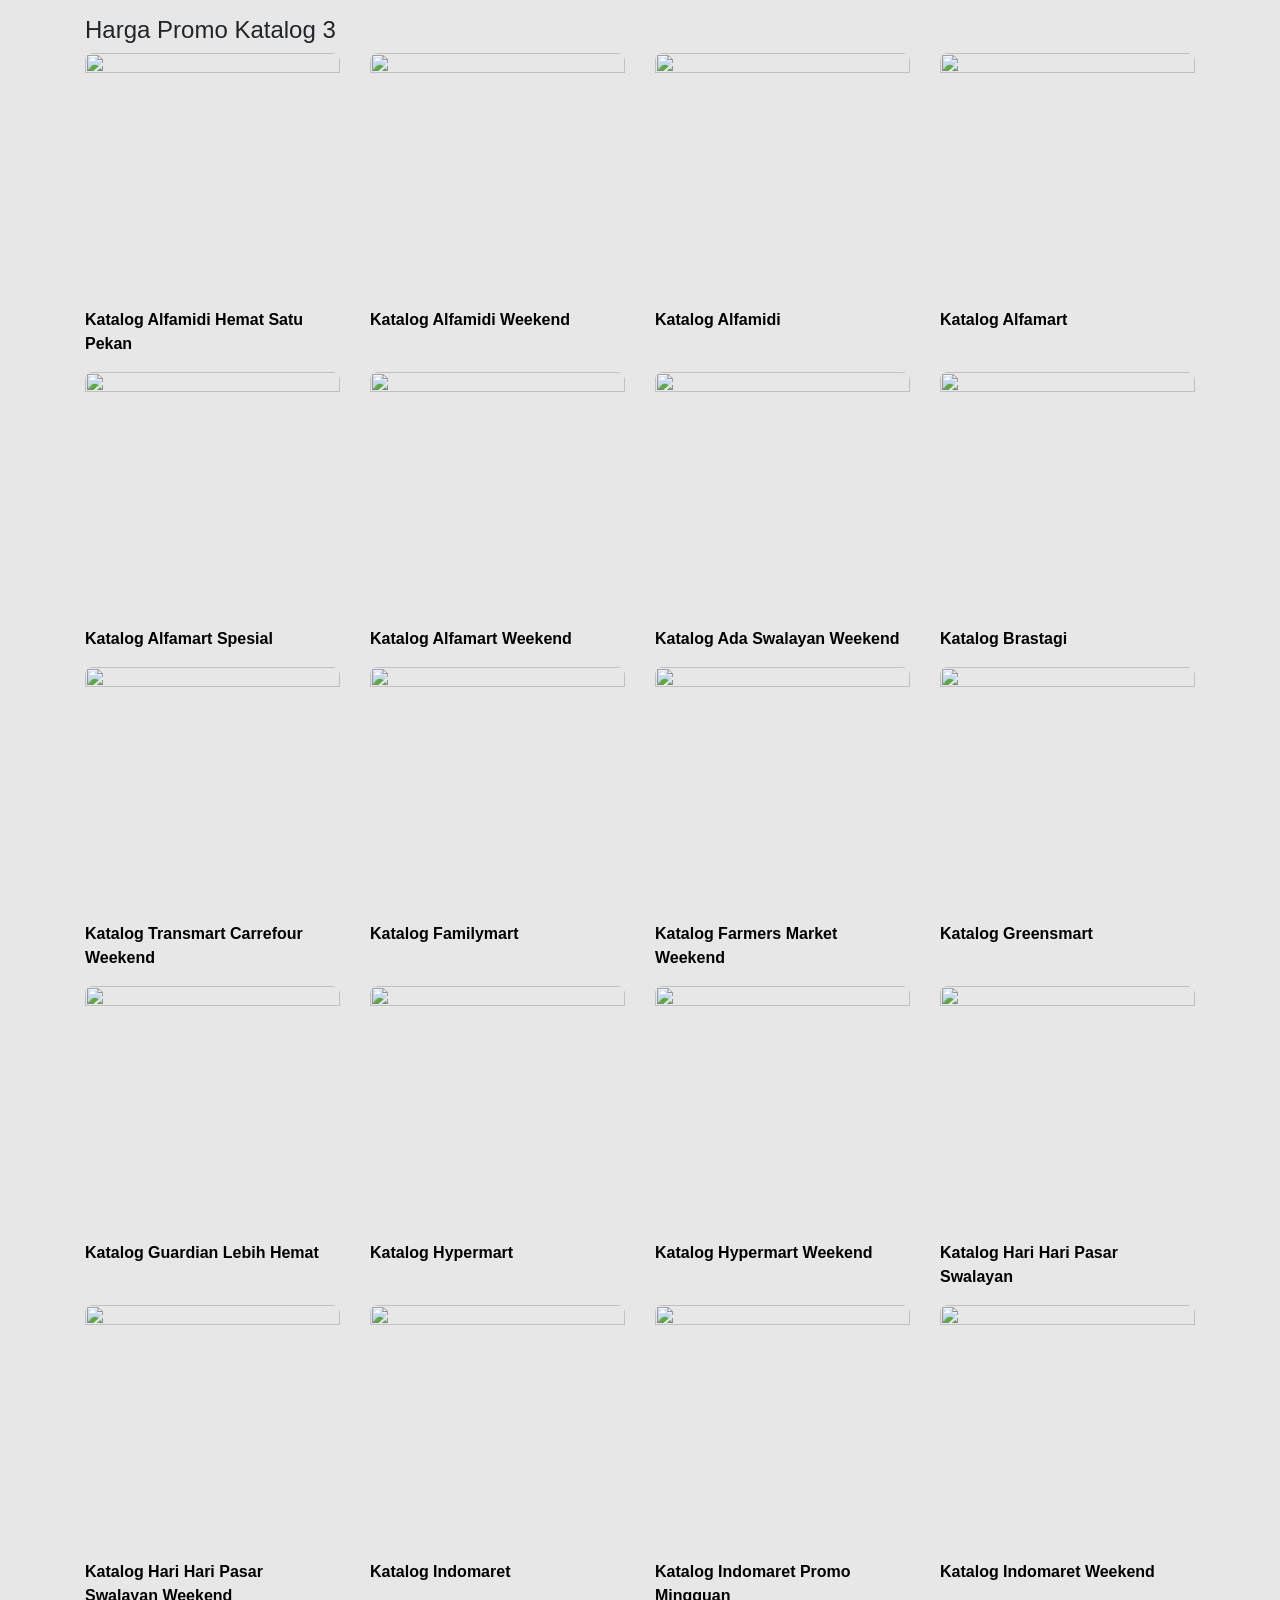
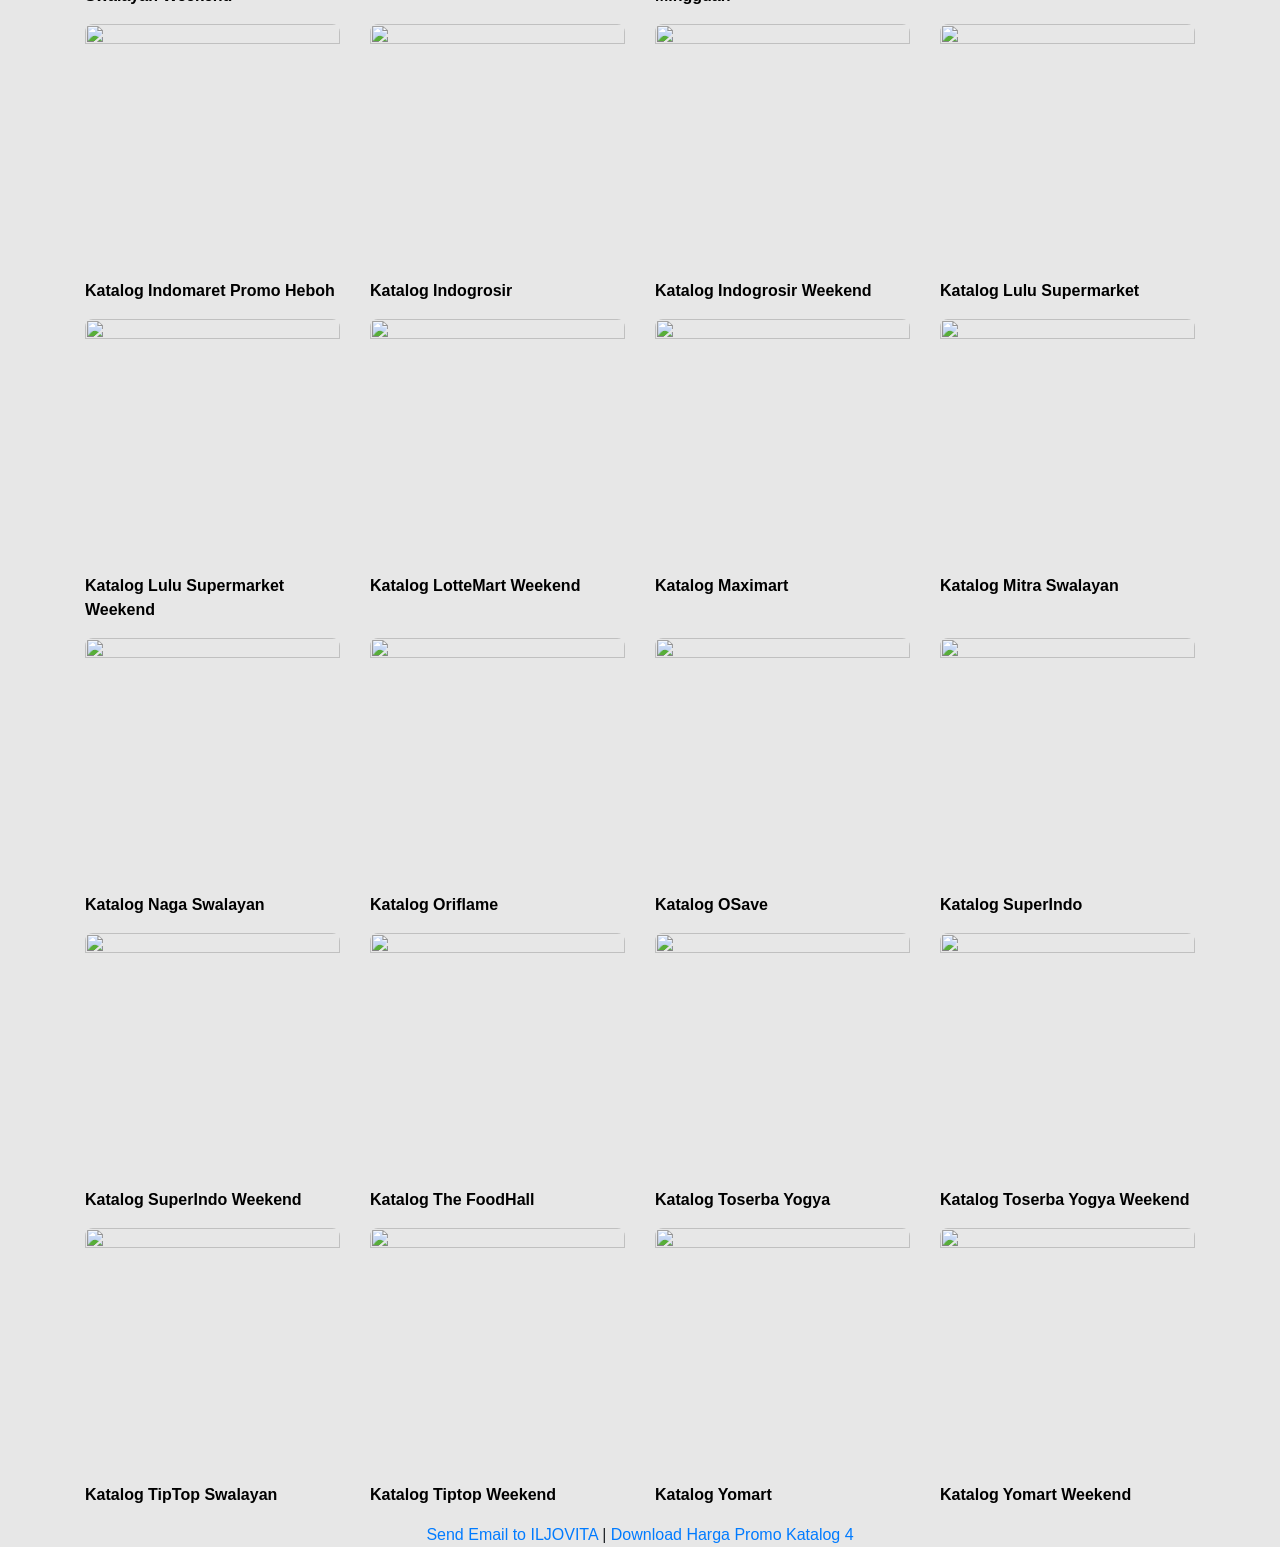
==== commit 645bbb93: "Update index.html" ====
--- a/katalo93/index.html
+++ b/katalo93/index.html
@@ -55,7 +55,7 @@
 <a href="detail.html?promo=midimom">
 <img src="https://blogger.googleusercontent.com/img/b/R29vZ2xl/AVvXsEi5AuM_oB_iS_aaA0MNxT8zcIvv3Kf9MKqOKGEEsGapsDcRH5vHs1-BXRGP3i0QsjpO0wJX9gz8CPc8iKLcnngputuudshiEkzTWl5VmNihS6EaqMC5bcEV7g2GYtYdKnEW5ev2H1_rkBej/w300/JSM-Alfamidi-Promo-Relaunch-Hanya-3-Hari-25-27-Desember-2020-1.jpg" class="katalog-img">
 
-<p class="katalog-title">Katalog Alfamidi Senin Kamis </p>
+<p class="katalog-title">Katalog Alfamidi Weekend </p>
 
 </a>
 </div>
@@ -98,7 +98,7 @@
 <a href="detail.html?promo=alfaweek">
 <img src="https://blogger.googleusercontent.com/img/b/R29vZ2xl/AVvXsEjHKWuXt550hnZfBtyIIkU4Qkt-JzHJdUQFphx_i0ltYgqbu0FoJZZP_iVfXtLrZbIUXjSdaJmahpBK3UpKIf2GkNc0NijeJLIlMmpXfFC6rQ8fITulWRACu5vGatbU08hJldvShzbmUOG9N86nobH5miUaOii_VQfHxtuVLG_WpNOJiUVcBAIt0tauGSQ/w300/Katalog-Promo-JSM-Alfamart-Terbaru-27-Agustus-2-September-2024-1.jpg" class="katalog-img">
 
-<p class="katalog-title">Katalog Alfamart Senin Kamis </p>
+<p class="katalog-title">Katalog Alfamart Weekend </p>
 
 </a>
 </div>
@@ -109,7 +109,7 @@
 <a href="detail.html?promo=ada">
 <img src="https://blogger.googleusercontent.com/img/b/R29vZ2xl/AVvXsEhypwjoAkng_lx6UFSd0_VFUdqYs8vNc-5u7zbah-guYKhXvNGFr5LcIps5QDxgK7_oHgNiejMCYs9zaaqSFHoBwOg_NRB1EgLU-enaNu9TvxvDbbZ1rUa9h4JDMTcrgCefsdM8sQO4l89vwExFTZDF_jJ2GCyovnh3MogTNnb9FIHIWdI6a_1ErZ9fdCc/w300/Katalog-Promo-ADA-Swalayan-Terbaru-26-Agustus-1-September-2024-1.jpg" class="katalog-img">
 
-<p class="katalog-title">Katalog Ada Swalayan Senin Kamis</p>
+<p class="katalog-title">Katalog Ada Swalayan Weekend</p>
 
 </a>
 </div>
@@ -131,7 +131,7 @@
 <a href="detail.html?promo=careweek">
 <img src="https://blogger.googleusercontent.com/img/b/R29vZ2xl/AVvXsEiuDY3HImkSovzN5wATkyGrqFQ_k2EdDDSho3NZoQMczL4q5qAliX03wmwjhgma07Nhq9bsV1Cv2YZuQ78gZ6nzFfs3S5PhEgF55bYCNyoNcLPJVklCQLY_GyjKg5Df6UJ-i3UnCcwqJs4LubSS2qqNCPcTV-oWR93LHE6SRD2OYRrmP29QfZv_tQtdl0M/w300/Promo-JSM-Transmart-Carrefour-25-Agustus-2024%20(1).jpg" class="katalog-img">
 
-<p class="katalog-title">Katalog Transmart Carrefour Senin Kamis </p>
+<p class="katalog-title">Katalog Transmart Carrefour Weekend </p>
 
 </a>
 </div>
@@ -154,7 +154,7 @@
 <a href="detail.html?promo=farmerweek">
 <img src="https://blogger.googleusercontent.com/img/b/R29vZ2xl/AVvXsEiPHaxsUEzJ4B-dXwfJYHTsE79W4Sab-WmjJAONj48pOCsJi17mdakWmfPsm6KtSW0Xboc36apJAsBd7kIVS3a32LFlnEVGgxFxZQaIxNeDLMAiF1dmth1X_NaReGCQHulZoUNFDfASP897wF9njsRJBYTXZngIzdgJ-Vi7-eBsdvl4lBUoqom4KxS8FbU/w300/Katalog-Promo-Farmers-Market-16-29-Agustus-2024%20(1).jpg" class="katalog-img">
 
-<p class="katalog-title">Katalog Farmers Market Senin Kamis </p>
+<p class="katalog-title">Katalog Farmers Market Weekend </p>
 
 </a>
 </div>
@@ -198,7 +198,7 @@
 <a href="detail.html?promo=hyperweek">
 <img src="https://blogger.googleusercontent.com/img/b/R29vZ2xl/[base64]/w300/Katalog-Promo-JSM-Hypermart-Weekend-Terbaru-23-29-Agustus-2024-1.jpg" class="katalog-img">
 
-<p class="katalog-title">Katalog Hypermart Senin Kamis </p>
+<p class="katalog-title">Katalog Hypermart Weekend </p>
 
 </a>
 </div>
@@ -220,7 +220,7 @@
 <a href="detail.html?promo=hariweek">
 <img src="https://blogger.googleusercontent.com/img/b/R29vZ2xl/AVvXsEh5hkENYFYy4nCKqOdgZMiRueY2gfDBlGPTzwvpRhkm2cLjF1T47BtAtPNPeqyFtPRZjeT62D5bxc44BtK4sYWcnbywVSIp9TWWAXpbkodTTqtvhcUSLF1uaWQ0kFkNPq97sWItoDzNmpXqh_-9rDftE2guB5tm6tr5XsJl2SU-fRgHUrtrNOSp3cglvZE/w300/Katalog-Promo-Hari-Hari-Swalayan-16-31-Agustus-2024-1.jpg" class="katalog-img">
 
-<p class="katalog-title">Katalog Hari Hari Pasar Swalayan Senin Kamis </p>
+<p class="katalog-title">Katalog Hari Hari Pasar Swalayan Weekend </p>
 
 </a>
 </div>
@@ -253,7 +253,7 @@
 <a href="detail.html?promo=indoweek">
 <img src="https://blogger.googleusercontent.com/img/b/R29vZ2xl/AVvXsEjRz0gmio2h_GGha-4m51ZqmxJIM6YqMF1oDx1Jg68T14I6OfbNi-8mMmRoVYK_hqRlwTs9t5OARlSCLWbJuwnQ3vvpIHnE_A8UG4UtVPs1sa9ssYLCxVuxglCA9pzhD7W0ExrOTweYwkHxUQ1yaae2CELWlRcaKGhrkdUj1yVVpmBqduwjCG_msdQ8k9M/w300/Katalog-Promo-JSM-Indomaret-Weekend-29-Agustus-4-September-2024-2.jpg" class="katalog-img">
 
-<p class="katalog-title">Katalog Indomaret Senin Kamis </p>
+<p class="katalog-title">Katalog Indomaret Weekend </p>
 
 </a>
 </div>
@@ -286,7 +286,7 @@
 <a href="detail.html?promo=indogrosirweek">
 <img src="https://blogger.googleusercontent.com/img/b/R29vZ2xl/AVvXsEjwR0pXPiqwrDeGxFwUrc7reFbX5dNDaANjAYBbwSo2fE_ocHNxkRT02PV-1m9LQW2O65d0WodjwjGUobzRrEiFKoipVlYhn8Qy-EMGnakmsulb3ZaPHyTfC7I98cVMZxDqpZqVryb8GxXXXj6fVeq49Mkq5cs4gNBI1cW7KddyFk4VMkjgiDEqBzvh98c/w300/Katalog-Promo-Indogrosir-16-31-Agustus-2024-1.jpg" class="katalog-img">
 
-<p class="katalog-title">Katalog Indogrosir Senin Kamis </p>
+<p class="katalog-title">Katalog Indogrosir Weekend </p>
 
 </a>
 </div>
@@ -308,7 +308,7 @@
 <a href="detail.html?promo=luluweek">
 <img src="https://blogger.googleusercontent.com/img/b/R29vZ2xl/AVvXsEiB3bGKJPmw2MQnz0SGV5B2DcH6eoIhDAyogTY7OFAcpB9CCR3lEwhvzVt1rbfBch0lRrWENM_bWwEEaqy5U4P6uQ9uNyBoXikCKa-RyVYqsnIhE2wo17syOZEQ3ySDtWcMNBdj3Udi9ahbhAJ0YzDtF4C59g2CswI52xwSvt4G0Qa7eK8WYW-O2MCMIME/w300/Promo%20Lulu%20Hypermarket%20Selalu%20Murah%20Periode%201%20-%2019%20November%202023%20(1).jpg" class="katalog-img">
 
-<p class="katalog-title">Katalog Lulu Supermarket Senin Kamis </p>
+<p class="katalog-title">Katalog Lulu Supermarket Weekend </p>
 
 </a>
 </div>
@@ -319,7 +319,7 @@
 <a href="detail.html?promo=lotteweek">
 <img src="https://blogger.googleusercontent.com/img/b/R29vZ2xl/AVvXsEhTgv6mn4zg4WG0rsYd6HE-XoiuaOXYUS_ebU9790rGu-JKhEz0M9ZUkYjqAQQPTe-FxvNiWzuizyFFUrRBRAf6pIl1b9rUr_bYluqMAKPjbAIrXoSmNQKaEz7kOuzHNz0j0tGha7_eUkSOJDH3H6PfPTutFVToe0tVDYC3x4cbSg-SwznUGv5M-Sc94qA/w300/lottemart-Weekend-26-28-agustus-2024-1.jpg" class="katalog-img">
 
-<p class="katalog-title">Katalog LotteMart Senin Kamis </p>
+<p class="katalog-title">Katalog LotteMart Weekend </p>
 
 </a>
 </div>
@@ -396,7 +396,7 @@
 <a href="detail.html?promo=superweek">
 <img src="https://blogger.googleusercontent.com/img/b/R29vZ2xl/AVvXsEjOZ1cx46k_Nd_uvOIvGYhqUT6H09TLokqHq_TYMyJRar4T5aBy19AMNm1_TcMMk4dRHgExwkaR2XlQOz6tiQI-na4MO7IZFnskpPRIqM_lprjaM3zCKjqJVYcHlLLD5DyI2bMxqj2XUwYIZuTcIBEy9e6lJRSQ9tkzS7Jhxji7yrPrKTJR8hilS7cAmAQ/w300/katalog_superindo_2228082024%20(1).jpg" class="katalog-img">
 
-<p class="katalog-title">Katalog SuperIndo Senin Kamis </p>
+<p class="katalog-title">Katalog SuperIndo Weekend </p>
 
 </a>
 </div>
@@ -429,7 +429,7 @@
 <a href="detail.html?promo=yogyaweek">
 <img src="https://blogger.googleusercontent.com/img/b/R29vZ2xl/AVvXsEjZouFIwPWCYMcRyniWTLi1k9O6b5vjfGx8rESAn7VA1xxr6hGxk6qrqTxYQiHDpRpar_jQG7Li8ue54Re15zt1pQfKEzgxc6jI2SegQb9c0mDGCeAZ1FLLyz0Nvrpc0UlaUA8akgqqyKqnq3hxwlFpTjswFjYwHNrvXwfISEN1Wb9gF4CVEq_AVJLXb8E/w300/Katalog-Promo-JSM-Toserba-Yogya-Weekend-23-25-Agustus-2024-1.jpg" class="katalog-img">
 
-<p class="katalog-title">Katalog Toserba Yogya Senin Kamis </p>
+<p class="katalog-title">Katalog Toserba Yogya Weekend </p>
 
 </a>
 </div>
@@ -450,7 +450,7 @@
 <a href="detail.html?promo=tiptopweek">
 <img src="https://blogger.googleusercontent.com/img/b/R29vZ2xl/AVvXsEhZAYrhGpVo0NAqQ0Lo_sh4n3lUz9D1y2mM-ZqRkVtzOv-J6QCIUxPeTUjWlk5eKR3hnaEMx5tfaWdvxx8CoBbtNnVC1QY7K6uJDxZw-ERXSjxqfSBmZRDyEPdZx7VItMhJk4LaFihhufZO34ekbZJ15WpgqRhBAJ3c_1WoftaZ9wJZtoL9fjs1qiBFGok/w300/Promo-TIPTOP-Supermarket-Extra-Hemat-Akhir-Bulan%20(1).jpg" class="katalog-img">
 
-<p class="katalog-title">Katalog Tiptop Senin Kamis </p>
+<p class="katalog-title">Katalog Tiptop Weekend </p>
 
 </a>
 </div>
@@ -483,7 +483,7 @@
 <a href="detail.html?promo=yomartweek">
 <img src="https://blogger.googleusercontent.com/img/b/R29vZ2xl/AVvXsEj0yE3WhRfGU_07CEpp7LrhN3smNVYTzsHLuMTK3nhx-_ilzNo2j3lIMgHDe8SOuCEI1wPDKo0GsHnGyZHKhdq45Lw30wHHZktoiKETlLWTA9CXHJ_VLTSNe0txyLR5i1g67dPNQ6xfI7Jrs9EukPD53eFALZD5zajODnymwF80clcDekKFYbtKDxqsW-s/w300/Katalog-Promo-JSM-YOMART-Weekend-23-29-Agustus-2024-1.jpg" class="katalog-img">
 
-<p class="katalog-title">Katalog Yomart Senin Kamis </p>
+<p class="katalog-title">Katalog Yomart Weekend </p>
 
 </a>
 </div>
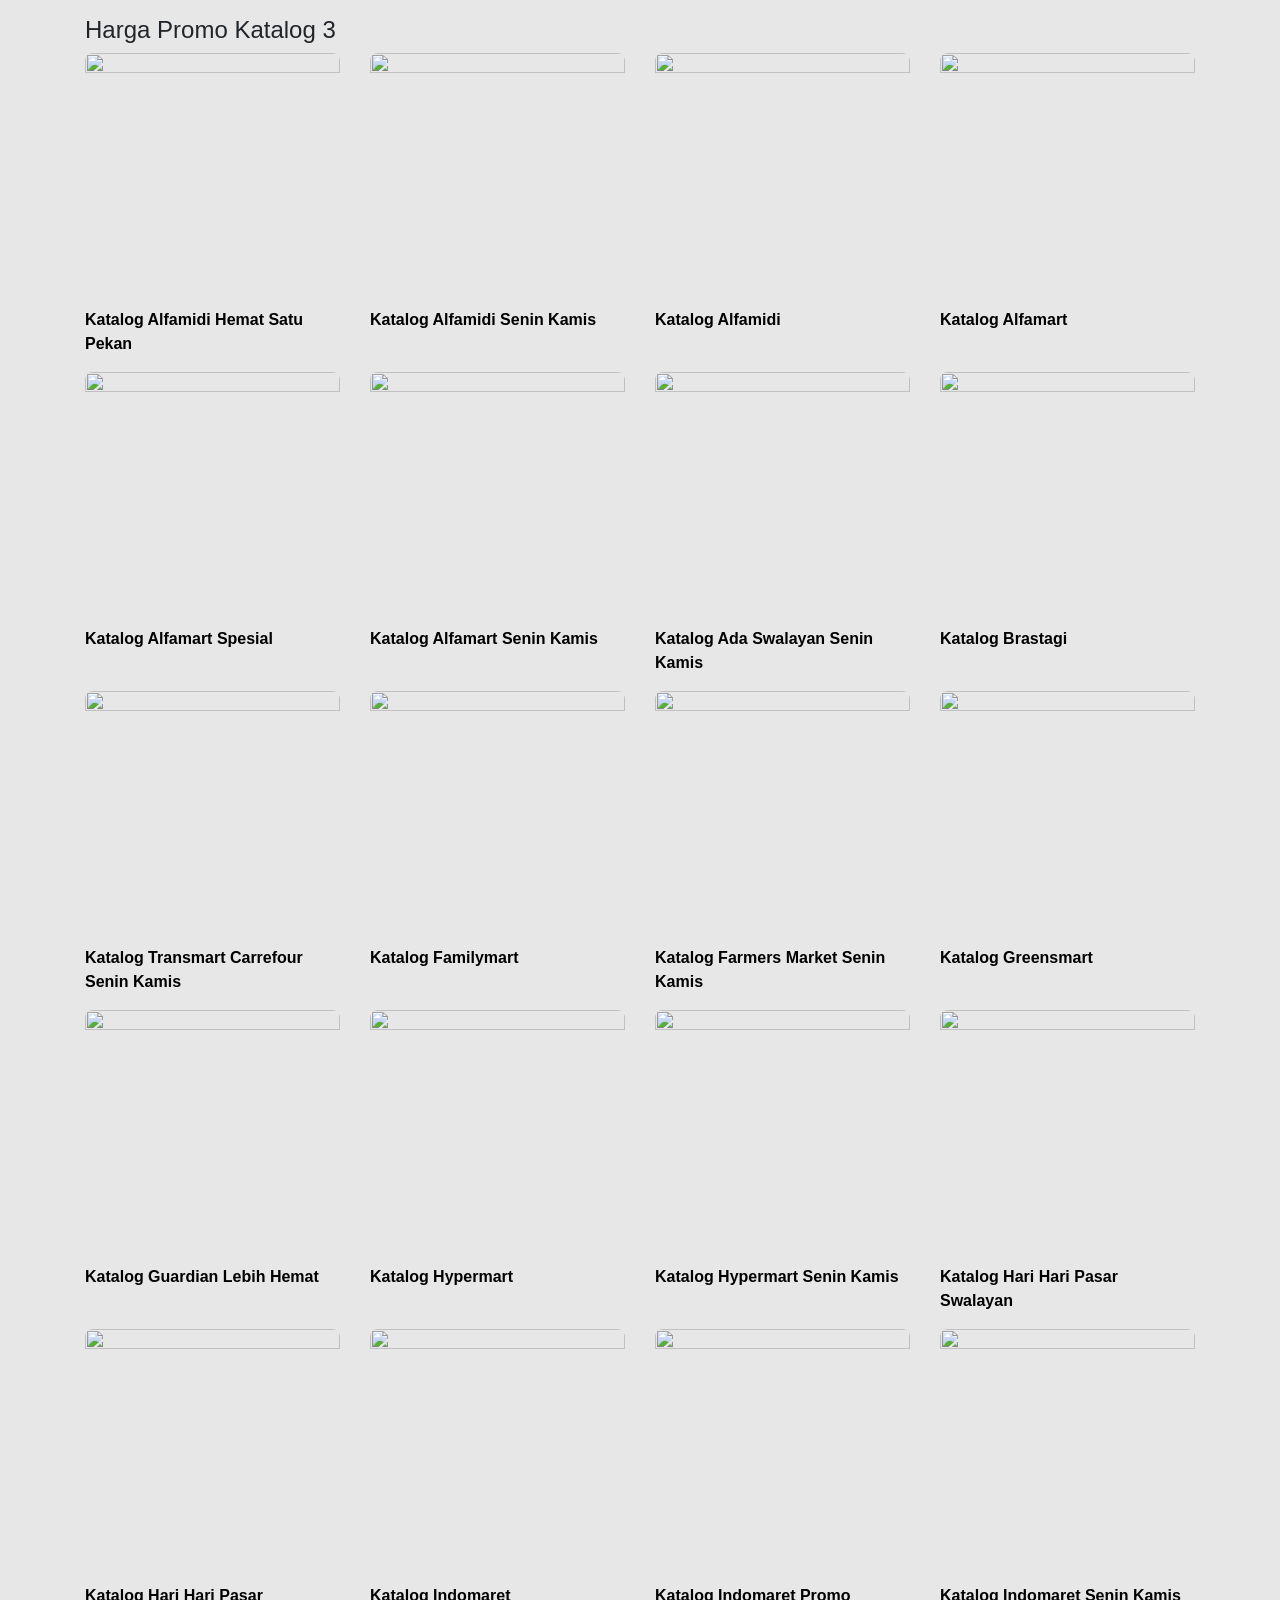
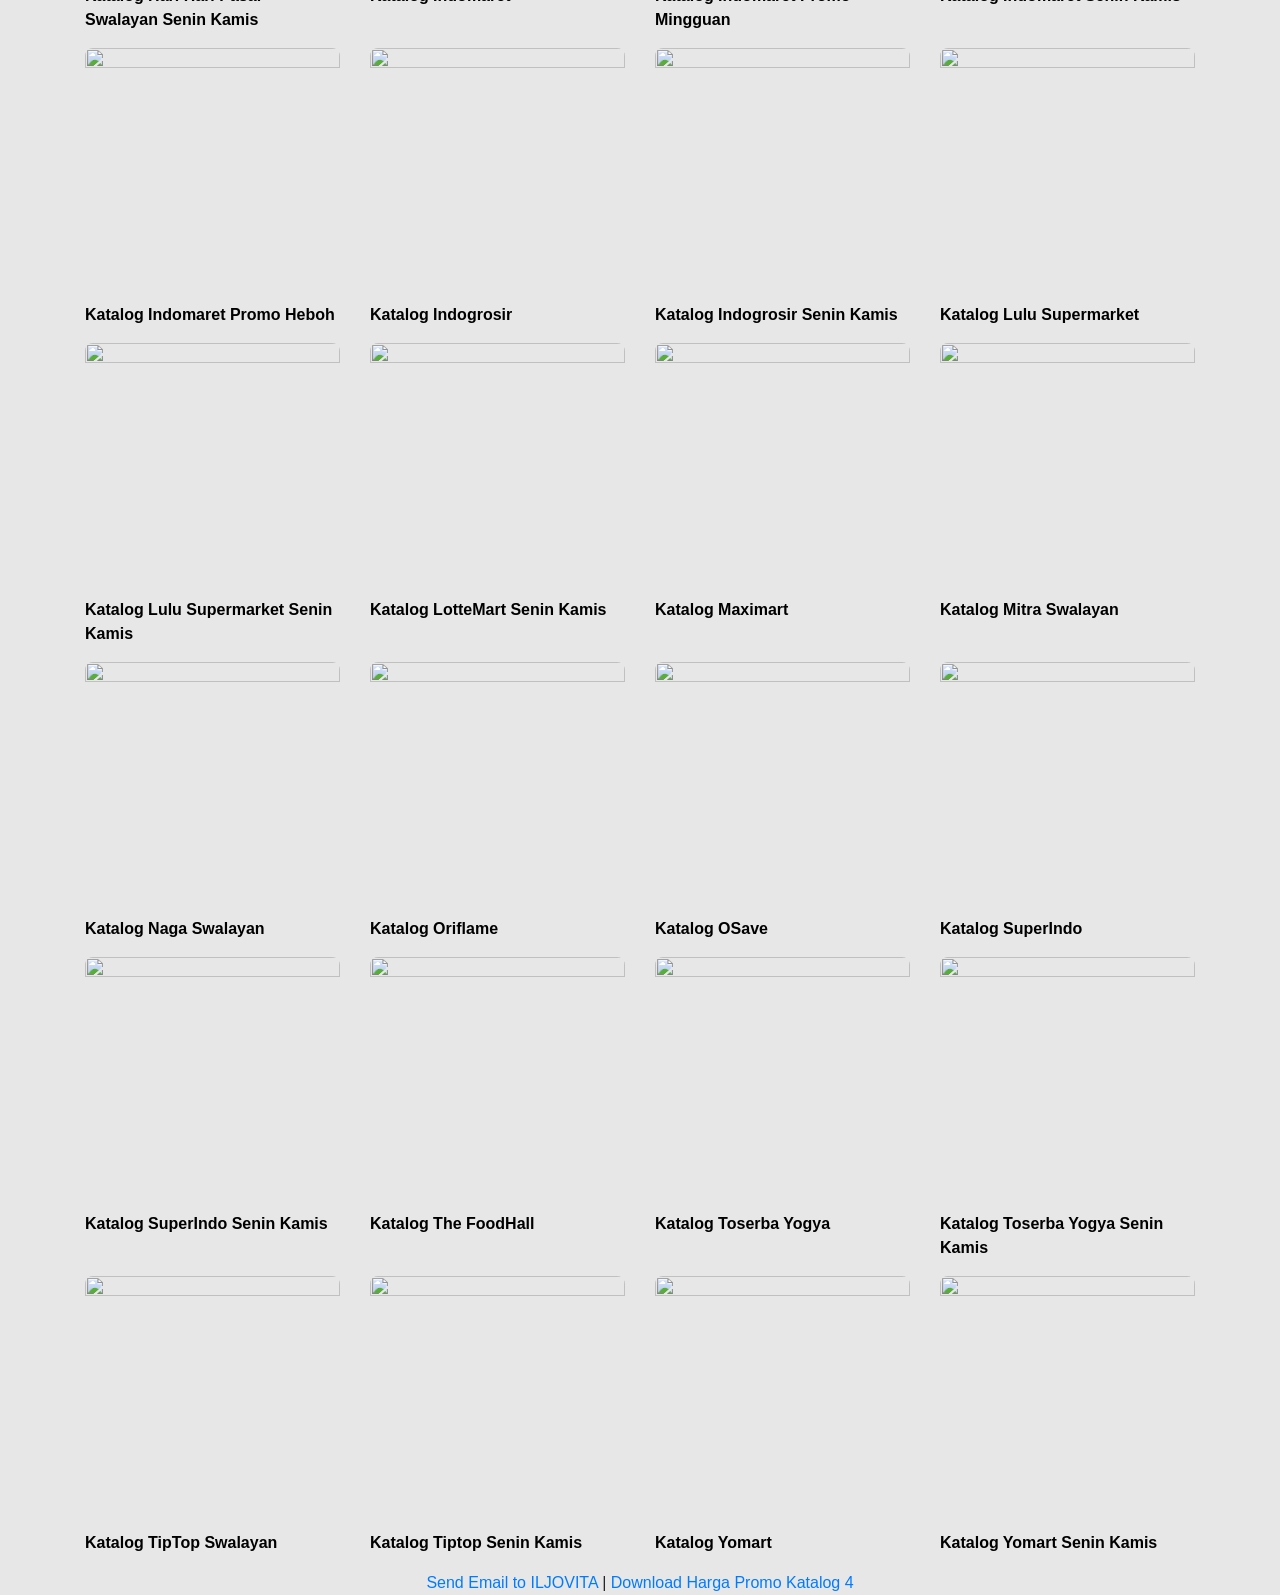
==== commit 57700393: "Update index.html" ====
--- a/katalo93/index.html
+++ b/katalo93/index.html
@@ -55,7 +55,7 @@
 <a href="detail.html?promo=midimom">
 <img src="https://blogger.googleusercontent.com/img/b/R29vZ2xl/AVvXsEi5AuM_oB_iS_aaA0MNxT8zcIvv3Kf9MKqOKGEEsGapsDcRH5vHs1-BXRGP3i0QsjpO0wJX9gz8CPc8iKLcnngputuudshiEkzTWl5VmNihS6EaqMC5bcEV7g2GYtYdKnEW5ev2H1_rkBej/w300/JSM-Alfamidi-Promo-Relaunch-Hanya-3-Hari-25-27-Desember-2020-1.jpg" class="katalog-img">
 
-<p class="katalog-title">Katalog Alfamidi Weekend </p>
+<p class="katalog-title">Katalog Alfamidi Senin Kamis </p>
 
 </a>
 </div>
@@ -98,7 +98,7 @@
 <a href="detail.html?promo=alfaweek">
 <img src="https://blogger.googleusercontent.com/img/b/R29vZ2xl/AVvXsEjHKWuXt550hnZfBtyIIkU4Qkt-JzHJdUQFphx_i0ltYgqbu0FoJZZP_iVfXtLrZbIUXjSdaJmahpBK3UpKIf2GkNc0NijeJLIlMmpXfFC6rQ8fITulWRACu5vGatbU08hJldvShzbmUOG9N86nobH5miUaOii_VQfHxtuVLG_WpNOJiUVcBAIt0tauGSQ/w300/Katalog-Promo-JSM-Alfamart-Terbaru-27-Agustus-2-September-2024-1.jpg" class="katalog-img">
 
-<p class="katalog-title">Katalog Alfamart Weekend </p>
+<p class="katalog-title">Katalog Alfamart Senin Kamis </p>
 
 </a>
 </div>
@@ -109,7 +109,7 @@
 <a href="detail.html?promo=ada">
 <img src="https://blogger.googleusercontent.com/img/b/R29vZ2xl/AVvXsEhypwjoAkng_lx6UFSd0_VFUdqYs8vNc-5u7zbah-guYKhXvNGFr5LcIps5QDxgK7_oHgNiejMCYs9zaaqSFHoBwOg_NRB1EgLU-enaNu9TvxvDbbZ1rUa9h4JDMTcrgCefsdM8sQO4l89vwExFTZDF_jJ2GCyovnh3MogTNnb9FIHIWdI6a_1ErZ9fdCc/w300/Katalog-Promo-ADA-Swalayan-Terbaru-26-Agustus-1-September-2024-1.jpg" class="katalog-img">
 
-<p class="katalog-title">Katalog Ada Swalayan Weekend</p>
+<p class="katalog-title">Katalog Ada Swalayan Senin Kamis</p>
 
 </a>
 </div>
@@ -131,7 +131,7 @@
 <a href="detail.html?promo=careweek">
 <img src="https://blogger.googleusercontent.com/img/b/R29vZ2xl/AVvXsEiuDY3HImkSovzN5wATkyGrqFQ_k2EdDDSho3NZoQMczL4q5qAliX03wmwjhgma07Nhq9bsV1Cv2YZuQ78gZ6nzFfs3S5PhEgF55bYCNyoNcLPJVklCQLY_GyjKg5Df6UJ-i3UnCcwqJs4LubSS2qqNCPcTV-oWR93LHE6SRD2OYRrmP29QfZv_tQtdl0M/w300/Promo-JSM-Transmart-Carrefour-25-Agustus-2024%20(1).jpg" class="katalog-img">
 
-<p class="katalog-title">Katalog Transmart Carrefour Weekend </p>
+<p class="katalog-title">Katalog Transmart Carrefour Senin Kamis </p>
 
 </a>
 </div>
@@ -154,7 +154,7 @@
 <a href="detail.html?promo=farmerweek">
 <img src="https://blogger.googleusercontent.com/img/b/R29vZ2xl/AVvXsEiPHaxsUEzJ4B-dXwfJYHTsE79W4Sab-WmjJAONj48pOCsJi17mdakWmfPsm6KtSW0Xboc36apJAsBd7kIVS3a32LFlnEVGgxFxZQaIxNeDLMAiF1dmth1X_NaReGCQHulZoUNFDfASP897wF9njsRJBYTXZngIzdgJ-Vi7-eBsdvl4lBUoqom4KxS8FbU/w300/Katalog-Promo-Farmers-Market-16-29-Agustus-2024%20(1).jpg" class="katalog-img">
 
-<p class="katalog-title">Katalog Farmers Market Weekend </p>
+<p class="katalog-title">Katalog Farmers Market Senin Kamis </p>
 
 </a>
 </div>
@@ -198,7 +198,7 @@
 <a href="detail.html?promo=hyperweek">
 <img src="https://blogger.googleusercontent.com/img/b/R29vZ2xl/[base64]/w300/Katalog-Promo-JSM-Hypermart-Weekend-Terbaru-23-29-Agustus-2024-1.jpg" class="katalog-img">
 
-<p class="katalog-title">Katalog Hypermart Weekend </p>
+<p class="katalog-title">Katalog Hypermart Senin Kamis </p>
 
 </a>
 </div>
@@ -220,7 +220,7 @@
 <a href="detail.html?promo=hariweek">
 <img src="https://blogger.googleusercontent.com/img/b/R29vZ2xl/AVvXsEh5hkENYFYy4nCKqOdgZMiRueY2gfDBlGPTzwvpRhkm2cLjF1T47BtAtPNPeqyFtPRZjeT62D5bxc44BtK4sYWcnbywVSIp9TWWAXpbkodTTqtvhcUSLF1uaWQ0kFkNPq97sWItoDzNmpXqh_-9rDftE2guB5tm6tr5XsJl2SU-fRgHUrtrNOSp3cglvZE/w300/Katalog-Promo-Hari-Hari-Swalayan-16-31-Agustus-2024-1.jpg" class="katalog-img">
 
-<p class="katalog-title">Katalog Hari Hari Pasar Swalayan Weekend </p>
+<p class="katalog-title">Katalog Hari Hari Pasar Swalayan Senin Kamis </p>
 
 </a>
 </div>
@@ -253,7 +253,7 @@
 <a href="detail.html?promo=indoweek">
 <img src="https://blogger.googleusercontent.com/img/b/R29vZ2xl/AVvXsEjRz0gmio2h_GGha-4m51ZqmxJIM6YqMF1oDx1Jg68T14I6OfbNi-8mMmRoVYK_hqRlwTs9t5OARlSCLWbJuwnQ3vvpIHnE_A8UG4UtVPs1sa9ssYLCxVuxglCA9pzhD7W0ExrOTweYwkHxUQ1yaae2CELWlRcaKGhrkdUj1yVVpmBqduwjCG_msdQ8k9M/w300/Katalog-Promo-JSM-Indomaret-Weekend-29-Agustus-4-September-2024-2.jpg" class="katalog-img">
 
-<p class="katalog-title">Katalog Indomaret Weekend </p>
+<p class="katalog-title">Katalog Indomaret Senin Kamis </p>
 
 </a>
 </div>
@@ -286,7 +286,7 @@
 <a href="detail.html?promo=indogrosirweek">
 <img src="https://blogger.googleusercontent.com/img/b/R29vZ2xl/AVvXsEjwR0pXPiqwrDeGxFwUrc7reFbX5dNDaANjAYBbwSo2fE_ocHNxkRT02PV-1m9LQW2O65d0WodjwjGUobzRrEiFKoipVlYhn8Qy-EMGnakmsulb3ZaPHyTfC7I98cVMZxDqpZqVryb8GxXXXj6fVeq49Mkq5cs4gNBI1cW7KddyFk4VMkjgiDEqBzvh98c/w300/Katalog-Promo-Indogrosir-16-31-Agustus-2024-1.jpg" class="katalog-img">
 
-<p class="katalog-title">Katalog Indogrosir Weekend </p>
+<p class="katalog-title">Katalog Indogrosir Senin Kamis </p>
 
 </a>
 </div>
@@ -308,7 +308,7 @@
 <a href="detail.html?promo=luluweek">
 <img src="https://blogger.googleusercontent.com/img/b/R29vZ2xl/AVvXsEiB3bGKJPmw2MQnz0SGV5B2DcH6eoIhDAyogTY7OFAcpB9CCR3lEwhvzVt1rbfBch0lRrWENM_bWwEEaqy5U4P6uQ9uNyBoXikCKa-RyVYqsnIhE2wo17syOZEQ3ySDtWcMNBdj3Udi9ahbhAJ0YzDtF4C59g2CswI52xwSvt4G0Qa7eK8WYW-O2MCMIME/w300/Promo%20Lulu%20Hypermarket%20Selalu%20Murah%20Periode%201%20-%2019%20November%202023%20(1).jpg" class="katalog-img">
 
-<p class="katalog-title">Katalog Lulu Supermarket Weekend </p>
+<p class="katalog-title">Katalog Lulu Supermarket Senin Kamis </p>
 
 </a>
 </div>
@@ -319,7 +319,7 @@
 <a href="detail.html?promo=lotteweek">
 <img src="https://blogger.googleusercontent.com/img/b/R29vZ2xl/AVvXsEhTgv6mn4zg4WG0rsYd6HE-XoiuaOXYUS_ebU9790rGu-JKhEz0M9ZUkYjqAQQPTe-FxvNiWzuizyFFUrRBRAf6pIl1b9rUr_bYluqMAKPjbAIrXoSmNQKaEz7kOuzHNz0j0tGha7_eUkSOJDH3H6PfPTutFVToe0tVDYC3x4cbSg-SwznUGv5M-Sc94qA/w300/lottemart-Weekend-26-28-agustus-2024-1.jpg" class="katalog-img">
 
-<p class="katalog-title">Katalog LotteMart Weekend </p>
+<p class="katalog-title">Katalog LotteMart Senin Kamis </p>
 
 </a>
 </div>
@@ -396,7 +396,7 @@
 <a href="detail.html?promo=superweek">
 <img src="https://blogger.googleusercontent.com/img/b/R29vZ2xl/AVvXsEjOZ1cx46k_Nd_uvOIvGYhqUT6H09TLokqHq_TYMyJRar4T5aBy19AMNm1_TcMMk4dRHgExwkaR2XlQOz6tiQI-na4MO7IZFnskpPRIqM_lprjaM3zCKjqJVYcHlLLD5DyI2bMxqj2XUwYIZuTcIBEy9e6lJRSQ9tkzS7Jhxji7yrPrKTJR8hilS7cAmAQ/w300/katalog_superindo_2228082024%20(1).jpg" class="katalog-img">
 
-<p class="katalog-title">Katalog SuperIndo Weekend </p>
+<p class="katalog-title">Katalog SuperIndo Senin Kamis </p>
 
 </a>
 </div>
@@ -429,7 +429,7 @@
 <a href="detail.html?promo=yogyaweek">
 <img src="https://blogger.googleusercontent.com/img/b/R29vZ2xl/AVvXsEjZouFIwPWCYMcRyniWTLi1k9O6b5vjfGx8rESAn7VA1xxr6hGxk6qrqTxYQiHDpRpar_jQG7Li8ue54Re15zt1pQfKEzgxc6jI2SegQb9c0mDGCeAZ1FLLyz0Nvrpc0UlaUA8akgqqyKqnq3hxwlFpTjswFjYwHNrvXwfISEN1Wb9gF4CVEq_AVJLXb8E/w300/Katalog-Promo-JSM-Toserba-Yogya-Weekend-23-25-Agustus-2024-1.jpg" class="katalog-img">
 
-<p class="katalog-title">Katalog Toserba Yogya Weekend </p>
+<p class="katalog-title">Katalog Toserba Yogya Senin Kamis </p>
 
 </a>
 </div>
@@ -450,7 +450,7 @@
 <a href="detail.html?promo=tiptopweek">
 <img src="https://blogger.googleusercontent.com/img/b/R29vZ2xl/AVvXsEhZAYrhGpVo0NAqQ0Lo_sh4n3lUz9D1y2mM-ZqRkVtzOv-J6QCIUxPeTUjWlk5eKR3hnaEMx5tfaWdvxx8CoBbtNnVC1QY7K6uJDxZw-ERXSjxqfSBmZRDyEPdZx7VItMhJk4LaFihhufZO34ekbZJ15WpgqRhBAJ3c_1WoftaZ9wJZtoL9fjs1qiBFGok/w300/Promo-TIPTOP-Supermarket-Extra-Hemat-Akhir-Bulan%20(1).jpg" class="katalog-img">
 
-<p class="katalog-title">Katalog Tiptop Weekend </p>
+<p class="katalog-title">Katalog Tiptop Senin Kamis </p>
 
 </a>
 </div>
@@ -483,7 +483,7 @@
 <a href="detail.html?promo=yomartweek">
 <img src="https://blogger.googleusercontent.com/img/b/R29vZ2xl/AVvXsEj0yE3WhRfGU_07CEpp7LrhN3smNVYTzsHLuMTK3nhx-_ilzNo2j3lIMgHDe8SOuCEI1wPDKo0GsHnGyZHKhdq45Lw30wHHZktoiKETlLWTA9CXHJ_VLTSNe0txyLR5i1g67dPNQ6xfI7Jrs9EukPD53eFALZD5zajODnymwF80clcDekKFYbtKDxqsW-s/w300/Katalog-Promo-JSM-YOMART-Weekend-23-29-Agustus-2024-1.jpg" class="katalog-img">
 
-<p class="katalog-title">Katalog Yomart Weekend </p>
+<p class="katalog-title">Katalog Yomart Senin Kamis </p>
 
 </a>
 </div>
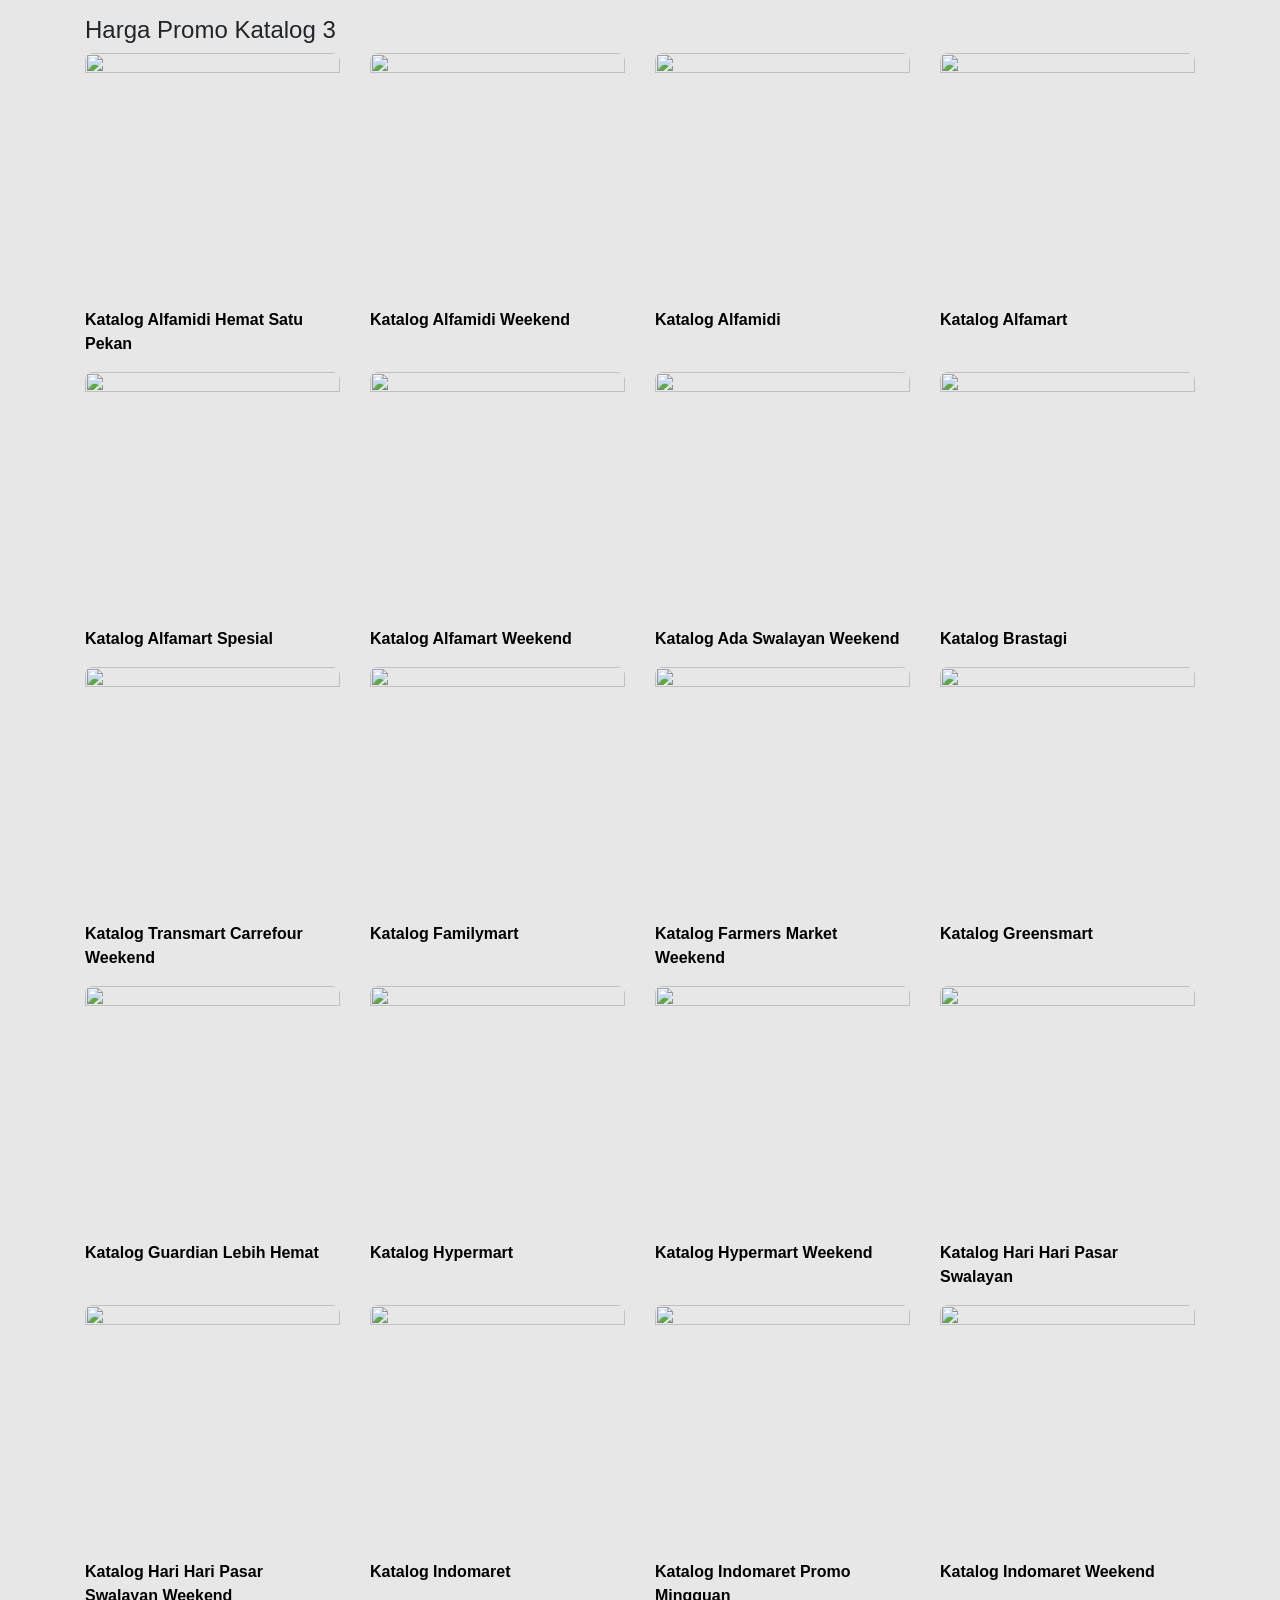
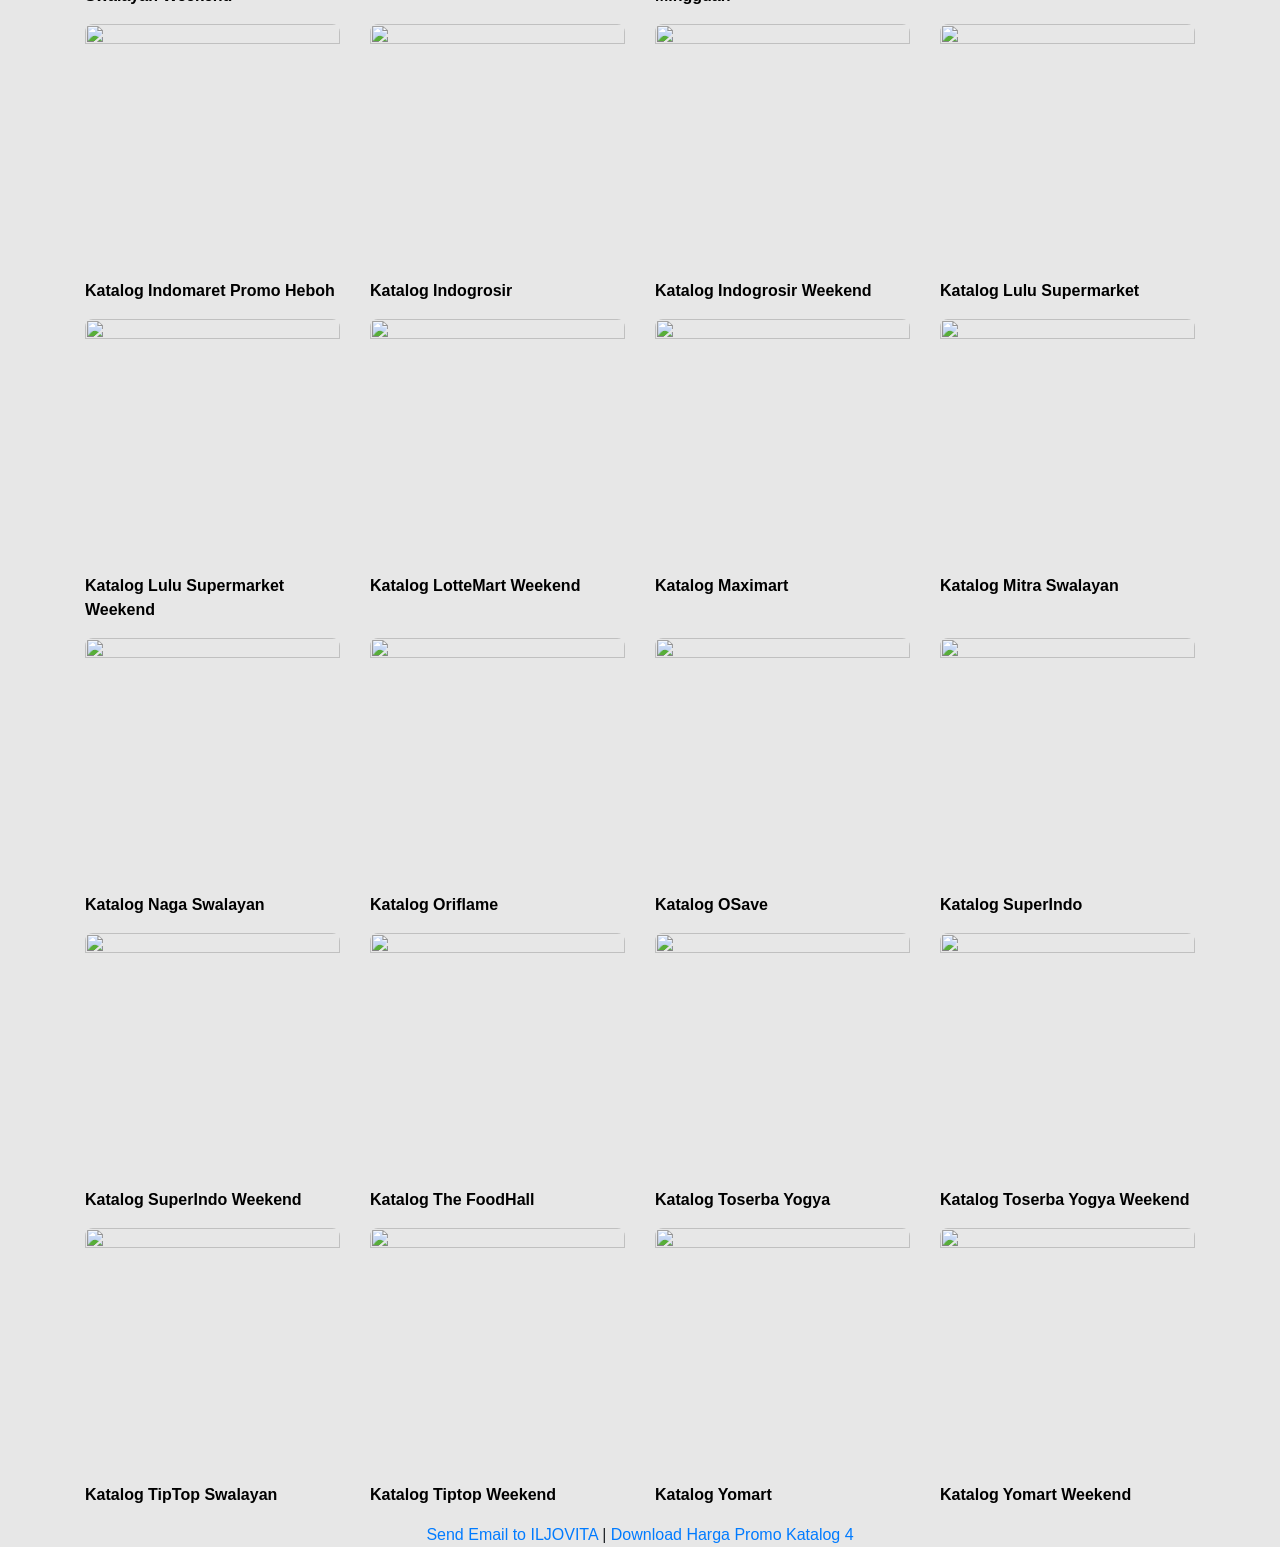
==== commit 3ec3e081: "Update index.html" ====
--- a/katalo93/index.html
+++ b/katalo93/index.html
@@ -55,7 +55,7 @@
 <a href="detail.html?promo=midimom">
 <img src="https://blogger.googleusercontent.com/img/b/R29vZ2xl/AVvXsEi5AuM_oB_iS_aaA0MNxT8zcIvv3Kf9MKqOKGEEsGapsDcRH5vHs1-BXRGP3i0QsjpO0wJX9gz8CPc8iKLcnngputuudshiEkzTWl5VmNihS6EaqMC5bcEV7g2GYtYdKnEW5ev2H1_rkBej/w300/JSM-Alfamidi-Promo-Relaunch-Hanya-3-Hari-25-27-Desember-2020-1.jpg" class="katalog-img">
 
-<p class="katalog-title">Katalog Alfamidi Senin Kamis </p>
+<p class="katalog-title">Katalog Alfamidi Weekend </p>
 
 </a>
 </div>
@@ -98,7 +98,7 @@
 <a href="detail.html?promo=alfaweek">
 <img src="https://blogger.googleusercontent.com/img/b/R29vZ2xl/AVvXsEjHKWuXt550hnZfBtyIIkU4Qkt-JzHJdUQFphx_i0ltYgqbu0FoJZZP_iVfXtLrZbIUXjSdaJmahpBK3UpKIf2GkNc0NijeJLIlMmpXfFC6rQ8fITulWRACu5vGatbU08hJldvShzbmUOG9N86nobH5miUaOii_VQfHxtuVLG_WpNOJiUVcBAIt0tauGSQ/w300/Katalog-Promo-JSM-Alfamart-Terbaru-27-Agustus-2-September-2024-1.jpg" class="katalog-img">
 
-<p class="katalog-title">Katalog Alfamart Senin Kamis </p>
+<p class="katalog-title">Katalog Alfamart Weekend </p>
 
 </a>
 </div>
@@ -109,7 +109,7 @@
 <a href="detail.html?promo=ada">
 <img src="https://blogger.googleusercontent.com/img/b/R29vZ2xl/AVvXsEhypwjoAkng_lx6UFSd0_VFUdqYs8vNc-5u7zbah-guYKhXvNGFr5LcIps5QDxgK7_oHgNiejMCYs9zaaqSFHoBwOg_NRB1EgLU-enaNu9TvxvDbbZ1rUa9h4JDMTcrgCefsdM8sQO4l89vwExFTZDF_jJ2GCyovnh3MogTNnb9FIHIWdI6a_1ErZ9fdCc/w300/Katalog-Promo-ADA-Swalayan-Terbaru-26-Agustus-1-September-2024-1.jpg" class="katalog-img">
 
-<p class="katalog-title">Katalog Ada Swalayan Senin Kamis</p>
+<p class="katalog-title">Katalog Ada Swalayan Weekend</p>
 
 </a>
 </div>
@@ -131,7 +131,7 @@
 <a href="detail.html?promo=careweek">
 <img src="https://blogger.googleusercontent.com/img/b/R29vZ2xl/AVvXsEiuDY3HImkSovzN5wATkyGrqFQ_k2EdDDSho3NZoQMczL4q5qAliX03wmwjhgma07Nhq9bsV1Cv2YZuQ78gZ6nzFfs3S5PhEgF55bYCNyoNcLPJVklCQLY_GyjKg5Df6UJ-i3UnCcwqJs4LubSS2qqNCPcTV-oWR93LHE6SRD2OYRrmP29QfZv_tQtdl0M/w300/Promo-JSM-Transmart-Carrefour-25-Agustus-2024%20(1).jpg" class="katalog-img">
 
-<p class="katalog-title">Katalog Transmart Carrefour Senin Kamis </p>
+<p class="katalog-title">Katalog Transmart Carrefour Weekend </p>
 
 </a>
 </div>
@@ -154,7 +154,7 @@
 <a href="detail.html?promo=farmerweek">
 <img src="https://blogger.googleusercontent.com/img/b/R29vZ2xl/AVvXsEiPHaxsUEzJ4B-dXwfJYHTsE79W4Sab-WmjJAONj48pOCsJi17mdakWmfPsm6KtSW0Xboc36apJAsBd7kIVS3a32LFlnEVGgxFxZQaIxNeDLMAiF1dmth1X_NaReGCQHulZoUNFDfASP897wF9njsRJBYTXZngIzdgJ-Vi7-eBsdvl4lBUoqom4KxS8FbU/w300/Katalog-Promo-Farmers-Market-16-29-Agustus-2024%20(1).jpg" class="katalog-img">
 
-<p class="katalog-title">Katalog Farmers Market Senin Kamis </p>
+<p class="katalog-title">Katalog Farmers Market Weekend </p>
 
 </a>
 </div>
@@ -198,7 +198,7 @@
 <a href="detail.html?promo=hyperweek">
 <img src="https://blogger.googleusercontent.com/img/b/R29vZ2xl/[base64]/w300/Katalog-Promo-JSM-Hypermart-Weekend-Terbaru-23-29-Agustus-2024-1.jpg" class="katalog-img">
 
-<p class="katalog-title">Katalog Hypermart Senin Kamis </p>
+<p class="katalog-title">Katalog Hypermart Weekend </p>
 
 </a>
 </div>
@@ -220,7 +220,7 @@
 <a href="detail.html?promo=hariweek">
 <img src="https://blogger.googleusercontent.com/img/b/R29vZ2xl/AVvXsEh5hkENYFYy4nCKqOdgZMiRueY2gfDBlGPTzwvpRhkm2cLjF1T47BtAtPNPeqyFtPRZjeT62D5bxc44BtK4sYWcnbywVSIp9TWWAXpbkodTTqtvhcUSLF1uaWQ0kFkNPq97sWItoDzNmpXqh_-9rDftE2guB5tm6tr5XsJl2SU-fRgHUrtrNOSp3cglvZE/w300/Katalog-Promo-Hari-Hari-Swalayan-16-31-Agustus-2024-1.jpg" class="katalog-img">
 
-<p class="katalog-title">Katalog Hari Hari Pasar Swalayan Senin Kamis </p>
+<p class="katalog-title">Katalog Hari Hari Pasar Swalayan Weekend </p>
 
 </a>
 </div>
@@ -253,7 +253,7 @@
 <a href="detail.html?promo=indoweek">
 <img src="https://blogger.googleusercontent.com/img/b/R29vZ2xl/AVvXsEjRz0gmio2h_GGha-4m51ZqmxJIM6YqMF1oDx1Jg68T14I6OfbNi-8mMmRoVYK_hqRlwTs9t5OARlSCLWbJuwnQ3vvpIHnE_A8UG4UtVPs1sa9ssYLCxVuxglCA9pzhD7W0ExrOTweYwkHxUQ1yaae2CELWlRcaKGhrkdUj1yVVpmBqduwjCG_msdQ8k9M/w300/Katalog-Promo-JSM-Indomaret-Weekend-29-Agustus-4-September-2024-2.jpg" class="katalog-img">
 
-<p class="katalog-title">Katalog Indomaret Senin Kamis </p>
+<p class="katalog-title">Katalog Indomaret Weekend </p>
 
 </a>
 </div>
@@ -286,7 +286,7 @@
 <a href="detail.html?promo=indogrosirweek">
 <img src="https://blogger.googleusercontent.com/img/b/R29vZ2xl/AVvXsEjwR0pXPiqwrDeGxFwUrc7reFbX5dNDaANjAYBbwSo2fE_ocHNxkRT02PV-1m9LQW2O65d0WodjwjGUobzRrEiFKoipVlYhn8Qy-EMGnakmsulb3ZaPHyTfC7I98cVMZxDqpZqVryb8GxXXXj6fVeq49Mkq5cs4gNBI1cW7KddyFk4VMkjgiDEqBzvh98c/w300/Katalog-Promo-Indogrosir-16-31-Agustus-2024-1.jpg" class="katalog-img">
 
-<p class="katalog-title">Katalog Indogrosir Senin Kamis </p>
+<p class="katalog-title">Katalog Indogrosir Weekend </p>
 
 </a>
 </div>
@@ -308,7 +308,7 @@
 <a href="detail.html?promo=luluweek">
 <img src="https://blogger.googleusercontent.com/img/b/R29vZ2xl/AVvXsEiB3bGKJPmw2MQnz0SGV5B2DcH6eoIhDAyogTY7OFAcpB9CCR3lEwhvzVt1rbfBch0lRrWENM_bWwEEaqy5U4P6uQ9uNyBoXikCKa-RyVYqsnIhE2wo17syOZEQ3ySDtWcMNBdj3Udi9ahbhAJ0YzDtF4C59g2CswI52xwSvt4G0Qa7eK8WYW-O2MCMIME/w300/Promo%20Lulu%20Hypermarket%20Selalu%20Murah%20Periode%201%20-%2019%20November%202023%20(1).jpg" class="katalog-img">
 
-<p class="katalog-title">Katalog Lulu Supermarket Senin Kamis </p>
+<p class="katalog-title">Katalog Lulu Supermarket Weekend </p>
 
 </a>
 </div>
@@ -319,7 +319,7 @@
 <a href="detail.html?promo=lotteweek">
 <img src="https://blogger.googleusercontent.com/img/b/R29vZ2xl/AVvXsEhTgv6mn4zg4WG0rsYd6HE-XoiuaOXYUS_ebU9790rGu-JKhEz0M9ZUkYjqAQQPTe-FxvNiWzuizyFFUrRBRAf6pIl1b9rUr_bYluqMAKPjbAIrXoSmNQKaEz7kOuzHNz0j0tGha7_eUkSOJDH3H6PfPTutFVToe0tVDYC3x4cbSg-SwznUGv5M-Sc94qA/w300/lottemart-Weekend-26-28-agustus-2024-1.jpg" class="katalog-img">
 
-<p class="katalog-title">Katalog LotteMart Senin Kamis </p>
+<p class="katalog-title">Katalog LotteMart Weekend </p>
 
 </a>
 </div>
@@ -396,7 +396,7 @@
 <a href="detail.html?promo=superweek">
 <img src="https://blogger.googleusercontent.com/img/b/R29vZ2xl/AVvXsEjOZ1cx46k_Nd_uvOIvGYhqUT6H09TLokqHq_TYMyJRar4T5aBy19AMNm1_TcMMk4dRHgExwkaR2XlQOz6tiQI-na4MO7IZFnskpPRIqM_lprjaM3zCKjqJVYcHlLLD5DyI2bMxqj2XUwYIZuTcIBEy9e6lJRSQ9tkzS7Jhxji7yrPrKTJR8hilS7cAmAQ/w300/katalog_superindo_2228082024%20(1).jpg" class="katalog-img">
 
-<p class="katalog-title">Katalog SuperIndo Senin Kamis </p>
+<p class="katalog-title">Katalog SuperIndo Weekend </p>
 
 </a>
 </div>
@@ -429,7 +429,7 @@
 <a href="detail.html?promo=yogyaweek">
 <img src="https://blogger.googleusercontent.com/img/b/R29vZ2xl/AVvXsEjZouFIwPWCYMcRyniWTLi1k9O6b5vjfGx8rESAn7VA1xxr6hGxk6qrqTxYQiHDpRpar_jQG7Li8ue54Re15zt1pQfKEzgxc6jI2SegQb9c0mDGCeAZ1FLLyz0Nvrpc0UlaUA8akgqqyKqnq3hxwlFpTjswFjYwHNrvXwfISEN1Wb9gF4CVEq_AVJLXb8E/w300/Katalog-Promo-JSM-Toserba-Yogya-Weekend-23-25-Agustus-2024-1.jpg" class="katalog-img">
 
-<p class="katalog-title">Katalog Toserba Yogya Senin Kamis </p>
+<p class="katalog-title">Katalog Toserba Yogya Weekend </p>
 
 </a>
 </div>
@@ -450,7 +450,7 @@
 <a href="detail.html?promo=tiptopweek">
 <img src="https://blogger.googleusercontent.com/img/b/R29vZ2xl/AVvXsEhZAYrhGpVo0NAqQ0Lo_sh4n3lUz9D1y2mM-ZqRkVtzOv-J6QCIUxPeTUjWlk5eKR3hnaEMx5tfaWdvxx8CoBbtNnVC1QY7K6uJDxZw-ERXSjxqfSBmZRDyEPdZx7VItMhJk4LaFihhufZO34ekbZJ15WpgqRhBAJ3c_1WoftaZ9wJZtoL9fjs1qiBFGok/w300/Promo-TIPTOP-Supermarket-Extra-Hemat-Akhir-Bulan%20(1).jpg" class="katalog-img">
 
-<p class="katalog-title">Katalog Tiptop Senin Kamis </p>
+<p class="katalog-title">Katalog Tiptop Weekend </p>
 
 </a>
 </div>
@@ -483,7 +483,7 @@
 <a href="detail.html?promo=yomartweek">
 <img src="https://blogger.googleusercontent.com/img/b/R29vZ2xl/AVvXsEj0yE3WhRfGU_07CEpp7LrhN3smNVYTzsHLuMTK3nhx-_ilzNo2j3lIMgHDe8SOuCEI1wPDKo0GsHnGyZHKhdq45Lw30wHHZktoiKETlLWTA9CXHJ_VLTSNe0txyLR5i1g67dPNQ6xfI7Jrs9EukPD53eFALZD5zajODnymwF80clcDekKFYbtKDxqsW-s/w300/Katalog-Promo-JSM-YOMART-Weekend-23-29-Agustus-2024-1.jpg" class="katalog-img">
 
-<p class="katalog-title">Katalog Yomart Senin Kamis </p>
+<p class="katalog-title">Katalog Yomart Weekend </p>
 
 </a>
 </div>
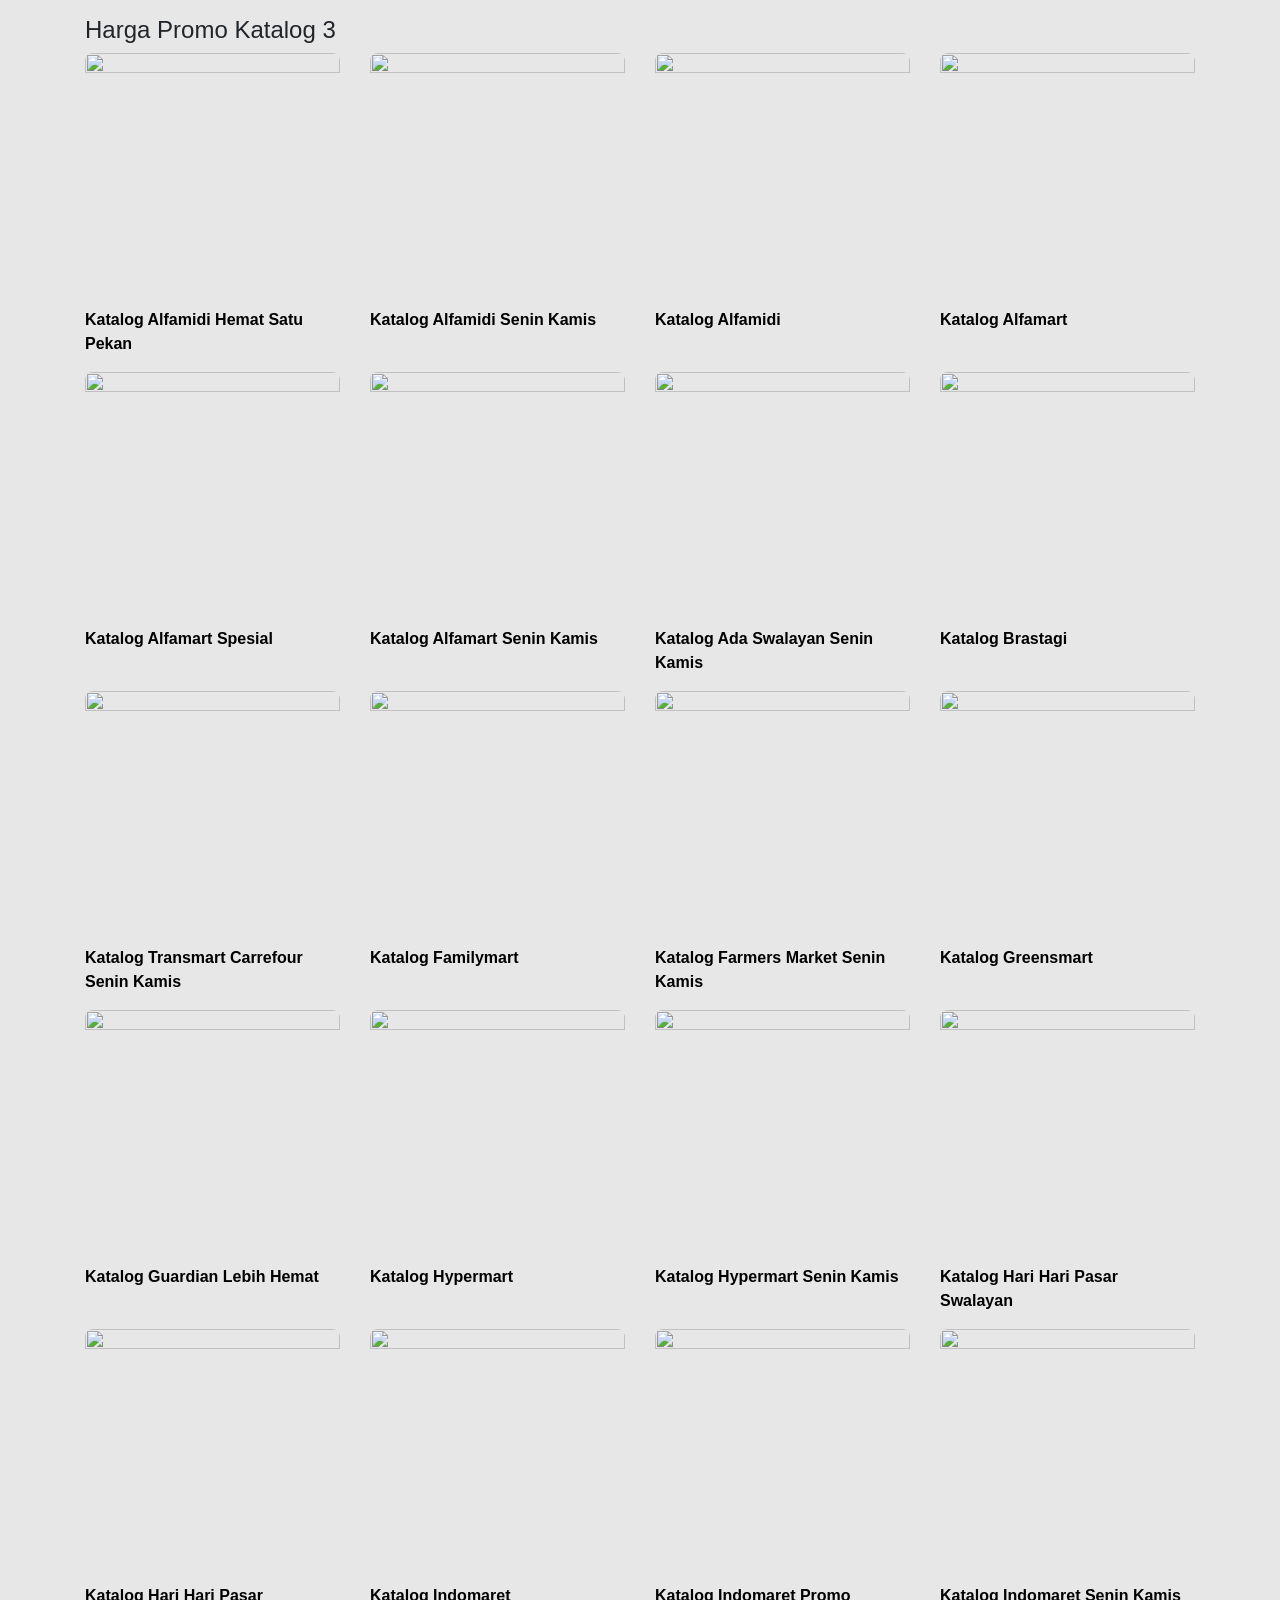
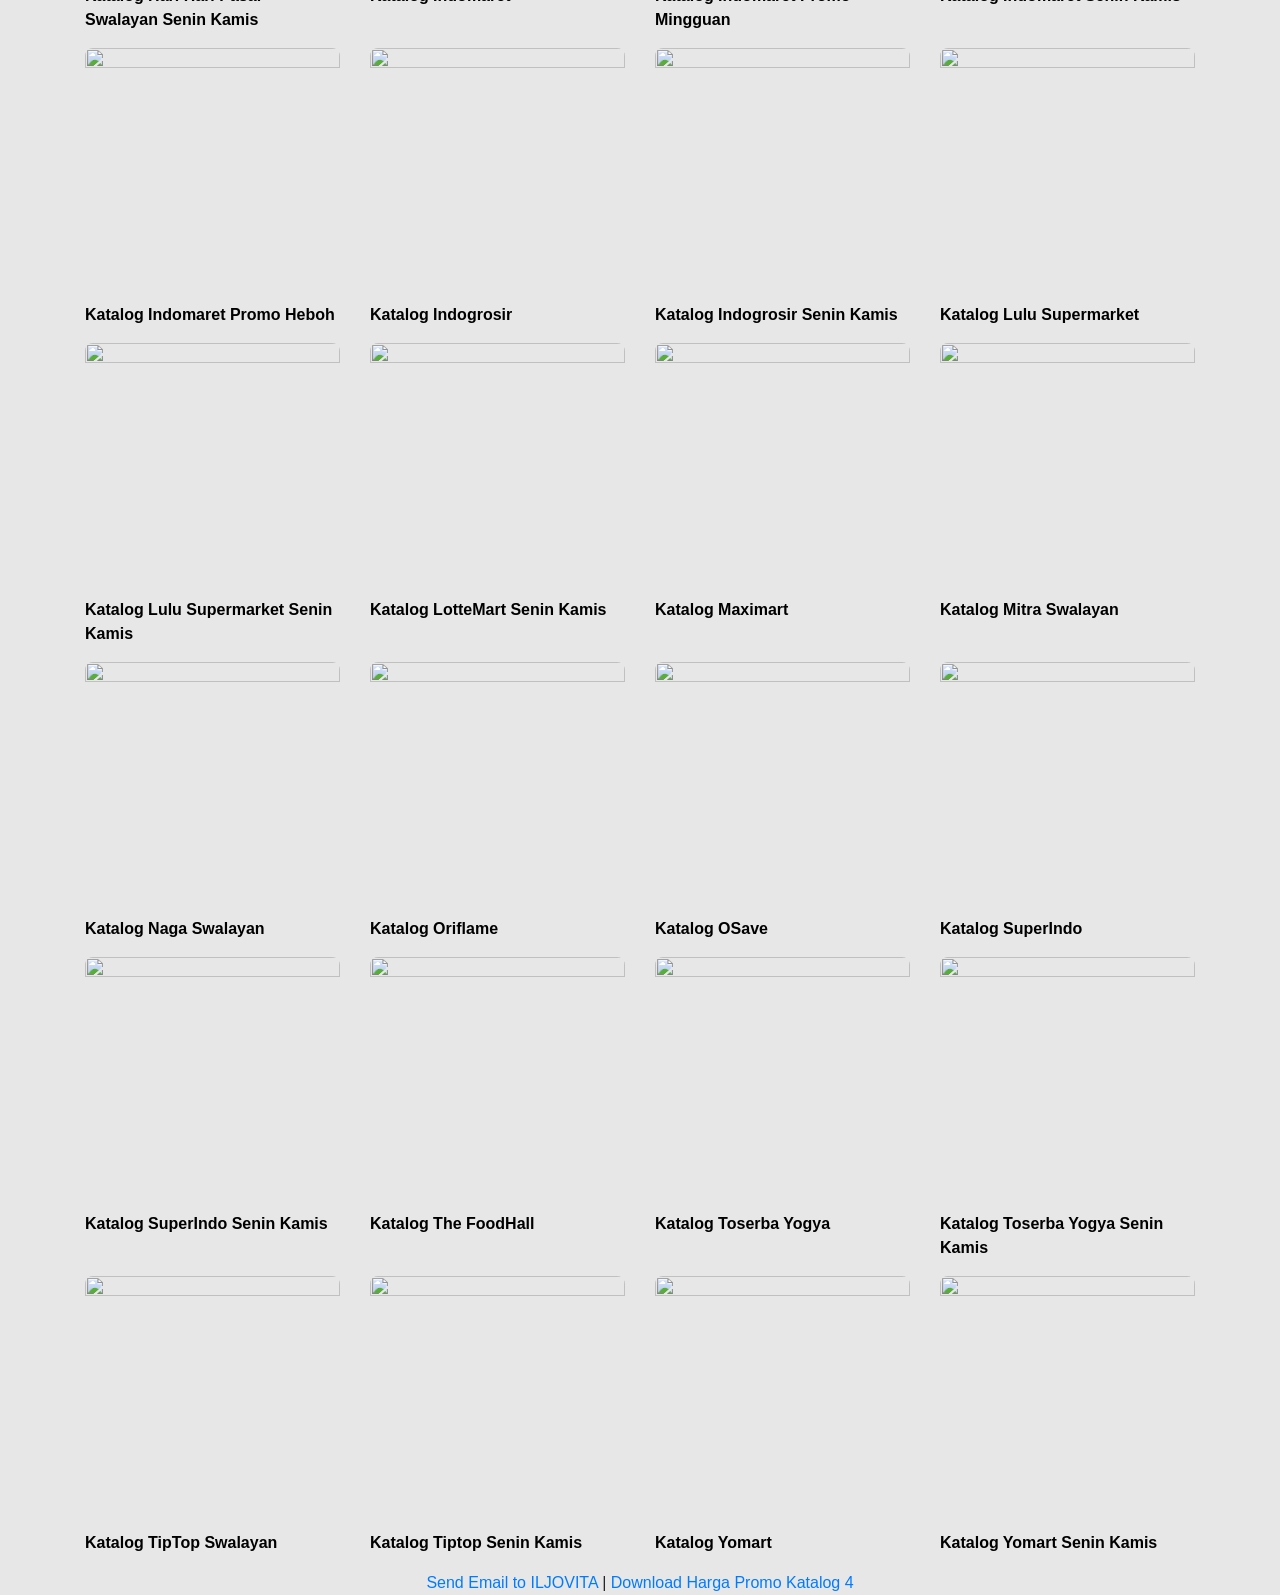
==== commit f38d460e: "Update index.html" ====
--- a/katalo93/index.html
+++ b/katalo93/index.html
@@ -55,7 +55,7 @@
 <a href="detail.html?promo=midimom">
 <img src="https://blogger.googleusercontent.com/img/b/R29vZ2xl/AVvXsEi5AuM_oB_iS_aaA0MNxT8zcIvv3Kf9MKqOKGEEsGapsDcRH5vHs1-BXRGP3i0QsjpO0wJX9gz8CPc8iKLcnngputuudshiEkzTWl5VmNihS6EaqMC5bcEV7g2GYtYdKnEW5ev2H1_rkBej/w300/JSM-Alfamidi-Promo-Relaunch-Hanya-3-Hari-25-27-Desember-2020-1.jpg" class="katalog-img">
 
-<p class="katalog-title">Katalog Alfamidi Weekend </p>
+<p class="katalog-title">Katalog Alfamidi Senin Kamis </p>
 
 </a>
 </div>
@@ -98,7 +98,7 @@
 <a href="detail.html?promo=alfaweek">
 <img src="https://blogger.googleusercontent.com/img/b/R29vZ2xl/AVvXsEjHKWuXt550hnZfBtyIIkU4Qkt-JzHJdUQFphx_i0ltYgqbu0FoJZZP_iVfXtLrZbIUXjSdaJmahpBK3UpKIf2GkNc0NijeJLIlMmpXfFC6rQ8fITulWRACu5vGatbU08hJldvShzbmUOG9N86nobH5miUaOii_VQfHxtuVLG_WpNOJiUVcBAIt0tauGSQ/w300/Katalog-Promo-JSM-Alfamart-Terbaru-27-Agustus-2-September-2024-1.jpg" class="katalog-img">
 
-<p class="katalog-title">Katalog Alfamart Weekend </p>
+<p class="katalog-title">Katalog Alfamart Senin Kamis </p>
 
 </a>
 </div>
@@ -109,7 +109,7 @@
 <a href="detail.html?promo=ada">
 <img src="https://blogger.googleusercontent.com/img/b/R29vZ2xl/AVvXsEhypwjoAkng_lx6UFSd0_VFUdqYs8vNc-5u7zbah-guYKhXvNGFr5LcIps5QDxgK7_oHgNiejMCYs9zaaqSFHoBwOg_NRB1EgLU-enaNu9TvxvDbbZ1rUa9h4JDMTcrgCefsdM8sQO4l89vwExFTZDF_jJ2GCyovnh3MogTNnb9FIHIWdI6a_1ErZ9fdCc/w300/Katalog-Promo-ADA-Swalayan-Terbaru-26-Agustus-1-September-2024-1.jpg" class="katalog-img">
 
-<p class="katalog-title">Katalog Ada Swalayan Weekend</p>
+<p class="katalog-title">Katalog Ada Swalayan Senin Kamis</p>
 
 </a>
 </div>
@@ -131,7 +131,7 @@
 <a href="detail.html?promo=careweek">
 <img src="https://blogger.googleusercontent.com/img/b/R29vZ2xl/AVvXsEiuDY3HImkSovzN5wATkyGrqFQ_k2EdDDSho3NZoQMczL4q5qAliX03wmwjhgma07Nhq9bsV1Cv2YZuQ78gZ6nzFfs3S5PhEgF55bYCNyoNcLPJVklCQLY_GyjKg5Df6UJ-i3UnCcwqJs4LubSS2qqNCPcTV-oWR93LHE6SRD2OYRrmP29QfZv_tQtdl0M/w300/Promo-JSM-Transmart-Carrefour-25-Agustus-2024%20(1).jpg" class="katalog-img">
 
-<p class="katalog-title">Katalog Transmart Carrefour Weekend </p>
+<p class="katalog-title">Katalog Transmart Carrefour Senin Kamis </p>
 
 </a>
 </div>
@@ -154,7 +154,7 @@
 <a href="detail.html?promo=farmerweek">
 <img src="https://blogger.googleusercontent.com/img/b/R29vZ2xl/AVvXsEiPHaxsUEzJ4B-dXwfJYHTsE79W4Sab-WmjJAONj48pOCsJi17mdakWmfPsm6KtSW0Xboc36apJAsBd7kIVS3a32LFlnEVGgxFxZQaIxNeDLMAiF1dmth1X_NaReGCQHulZoUNFDfASP897wF9njsRJBYTXZngIzdgJ-Vi7-eBsdvl4lBUoqom4KxS8FbU/w300/Katalog-Promo-Farmers-Market-16-29-Agustus-2024%20(1).jpg" class="katalog-img">
 
-<p class="katalog-title">Katalog Farmers Market Weekend </p>
+<p class="katalog-title">Katalog Farmers Market Senin Kamis </p>
 
 </a>
 </div>
@@ -198,7 +198,7 @@
 <a href="detail.html?promo=hyperweek">
 <img src="https://blogger.googleusercontent.com/img/b/R29vZ2xl/[base64]/w300/Katalog-Promo-JSM-Hypermart-Weekend-Terbaru-23-29-Agustus-2024-1.jpg" class="katalog-img">
 
-<p class="katalog-title">Katalog Hypermart Weekend </p>
+<p class="katalog-title">Katalog Hypermart Senin Kamis </p>
 
 </a>
 </div>
@@ -220,7 +220,7 @@
 <a href="detail.html?promo=hariweek">
 <img src="https://blogger.googleusercontent.com/img/b/R29vZ2xl/AVvXsEh5hkENYFYy4nCKqOdgZMiRueY2gfDBlGPTzwvpRhkm2cLjF1T47BtAtPNPeqyFtPRZjeT62D5bxc44BtK4sYWcnbywVSIp9TWWAXpbkodTTqtvhcUSLF1uaWQ0kFkNPq97sWItoDzNmpXqh_-9rDftE2guB5tm6tr5XsJl2SU-fRgHUrtrNOSp3cglvZE/w300/Katalog-Promo-Hari-Hari-Swalayan-16-31-Agustus-2024-1.jpg" class="katalog-img">
 
-<p class="katalog-title">Katalog Hari Hari Pasar Swalayan Weekend </p>
+<p class="katalog-title">Katalog Hari Hari Pasar Swalayan Senin Kamis </p>
 
 </a>
 </div>
@@ -253,7 +253,7 @@
 <a href="detail.html?promo=indoweek">
 <img src="https://blogger.googleusercontent.com/img/b/R29vZ2xl/AVvXsEjRz0gmio2h_GGha-4m51ZqmxJIM6YqMF1oDx1Jg68T14I6OfbNi-8mMmRoVYK_hqRlwTs9t5OARlSCLWbJuwnQ3vvpIHnE_A8UG4UtVPs1sa9ssYLCxVuxglCA9pzhD7W0ExrOTweYwkHxUQ1yaae2CELWlRcaKGhrkdUj1yVVpmBqduwjCG_msdQ8k9M/w300/Katalog-Promo-JSM-Indomaret-Weekend-29-Agustus-4-September-2024-2.jpg" class="katalog-img">
 
-<p class="katalog-title">Katalog Indomaret Weekend </p>
+<p class="katalog-title">Katalog Indomaret Senin Kamis </p>
 
 </a>
 </div>
@@ -286,7 +286,7 @@
 <a href="detail.html?promo=indogrosirweek">
 <img src="https://blogger.googleusercontent.com/img/b/R29vZ2xl/AVvXsEjwR0pXPiqwrDeGxFwUrc7reFbX5dNDaANjAYBbwSo2fE_ocHNxkRT02PV-1m9LQW2O65d0WodjwjGUobzRrEiFKoipVlYhn8Qy-EMGnakmsulb3ZaPHyTfC7I98cVMZxDqpZqVryb8GxXXXj6fVeq49Mkq5cs4gNBI1cW7KddyFk4VMkjgiDEqBzvh98c/w300/Katalog-Promo-Indogrosir-16-31-Agustus-2024-1.jpg" class="katalog-img">
 
-<p class="katalog-title">Katalog Indogrosir Weekend </p>
+<p class="katalog-title">Katalog Indogrosir Senin Kamis </p>
 
 </a>
 </div>
@@ -308,7 +308,7 @@
 <a href="detail.html?promo=luluweek">
 <img src="https://blogger.googleusercontent.com/img/b/R29vZ2xl/AVvXsEiB3bGKJPmw2MQnz0SGV5B2DcH6eoIhDAyogTY7OFAcpB9CCR3lEwhvzVt1rbfBch0lRrWENM_bWwEEaqy5U4P6uQ9uNyBoXikCKa-RyVYqsnIhE2wo17syOZEQ3ySDtWcMNBdj3Udi9ahbhAJ0YzDtF4C59g2CswI52xwSvt4G0Qa7eK8WYW-O2MCMIME/w300/Promo%20Lulu%20Hypermarket%20Selalu%20Murah%20Periode%201%20-%2019%20November%202023%20(1).jpg" class="katalog-img">
 
-<p class="katalog-title">Katalog Lulu Supermarket Weekend </p>
+<p class="katalog-title">Katalog Lulu Supermarket Senin Kamis </p>
 
 </a>
 </div>
@@ -319,7 +319,7 @@
 <a href="detail.html?promo=lotteweek">
 <img src="https://blogger.googleusercontent.com/img/b/R29vZ2xl/AVvXsEhTgv6mn4zg4WG0rsYd6HE-XoiuaOXYUS_ebU9790rGu-JKhEz0M9ZUkYjqAQQPTe-FxvNiWzuizyFFUrRBRAf6pIl1b9rUr_bYluqMAKPjbAIrXoSmNQKaEz7kOuzHNz0j0tGha7_eUkSOJDH3H6PfPTutFVToe0tVDYC3x4cbSg-SwznUGv5M-Sc94qA/w300/lottemart-Weekend-26-28-agustus-2024-1.jpg" class="katalog-img">
 
-<p class="katalog-title">Katalog LotteMart Weekend </p>
+<p class="katalog-title">Katalog LotteMart Senin Kamis </p>
 
 </a>
 </div>
@@ -396,7 +396,7 @@
 <a href="detail.html?promo=superweek">
 <img src="https://blogger.googleusercontent.com/img/b/R29vZ2xl/AVvXsEjOZ1cx46k_Nd_uvOIvGYhqUT6H09TLokqHq_TYMyJRar4T5aBy19AMNm1_TcMMk4dRHgExwkaR2XlQOz6tiQI-na4MO7IZFnskpPRIqM_lprjaM3zCKjqJVYcHlLLD5DyI2bMxqj2XUwYIZuTcIBEy9e6lJRSQ9tkzS7Jhxji7yrPrKTJR8hilS7cAmAQ/w300/katalog_superindo_2228082024%20(1).jpg" class="katalog-img">
 
-<p class="katalog-title">Katalog SuperIndo Weekend </p>
+<p class="katalog-title">Katalog SuperIndo Senin Kamis </p>
 
 </a>
 </div>
@@ -429,7 +429,7 @@
 <a href="detail.html?promo=yogyaweek">
 <img src="https://blogger.googleusercontent.com/img/b/R29vZ2xl/AVvXsEjZouFIwPWCYMcRyniWTLi1k9O6b5vjfGx8rESAn7VA1xxr6hGxk6qrqTxYQiHDpRpar_jQG7Li8ue54Re15zt1pQfKEzgxc6jI2SegQb9c0mDGCeAZ1FLLyz0Nvrpc0UlaUA8akgqqyKqnq3hxwlFpTjswFjYwHNrvXwfISEN1Wb9gF4CVEq_AVJLXb8E/w300/Katalog-Promo-JSM-Toserba-Yogya-Weekend-23-25-Agustus-2024-1.jpg" class="katalog-img">
 
-<p class="katalog-title">Katalog Toserba Yogya Weekend </p>
+<p class="katalog-title">Katalog Toserba Yogya Senin Kamis </p>
 
 </a>
 </div>
@@ -450,7 +450,7 @@
 <a href="detail.html?promo=tiptopweek">
 <img src="https://blogger.googleusercontent.com/img/b/R29vZ2xl/AVvXsEhZAYrhGpVo0NAqQ0Lo_sh4n3lUz9D1y2mM-ZqRkVtzOv-J6QCIUxPeTUjWlk5eKR3hnaEMx5tfaWdvxx8CoBbtNnVC1QY7K6uJDxZw-ERXSjxqfSBmZRDyEPdZx7VItMhJk4LaFihhufZO34ekbZJ15WpgqRhBAJ3c_1WoftaZ9wJZtoL9fjs1qiBFGok/w300/Promo-TIPTOP-Supermarket-Extra-Hemat-Akhir-Bulan%20(1).jpg" class="katalog-img">
 
-<p class="katalog-title">Katalog Tiptop Weekend </p>
+<p class="katalog-title">Katalog Tiptop Senin Kamis </p>
 
 </a>
 </div>
@@ -483,7 +483,7 @@
 <a href="detail.html?promo=yomartweek">
 <img src="https://blogger.googleusercontent.com/img/b/R29vZ2xl/AVvXsEj0yE3WhRfGU_07CEpp7LrhN3smNVYTzsHLuMTK3nhx-_ilzNo2j3lIMgHDe8SOuCEI1wPDKo0GsHnGyZHKhdq45Lw30wHHZktoiKETlLWTA9CXHJ_VLTSNe0txyLR5i1g67dPNQ6xfI7Jrs9EukPD53eFALZD5zajODnymwF80clcDekKFYbtKDxqsW-s/w300/Katalog-Promo-JSM-YOMART-Weekend-23-29-Agustus-2024-1.jpg" class="katalog-img">
 
-<p class="katalog-title">Katalog Yomart Weekend </p>
+<p class="katalog-title">Katalog Yomart Senin Kamis </p>
 
 </a>
 </div>
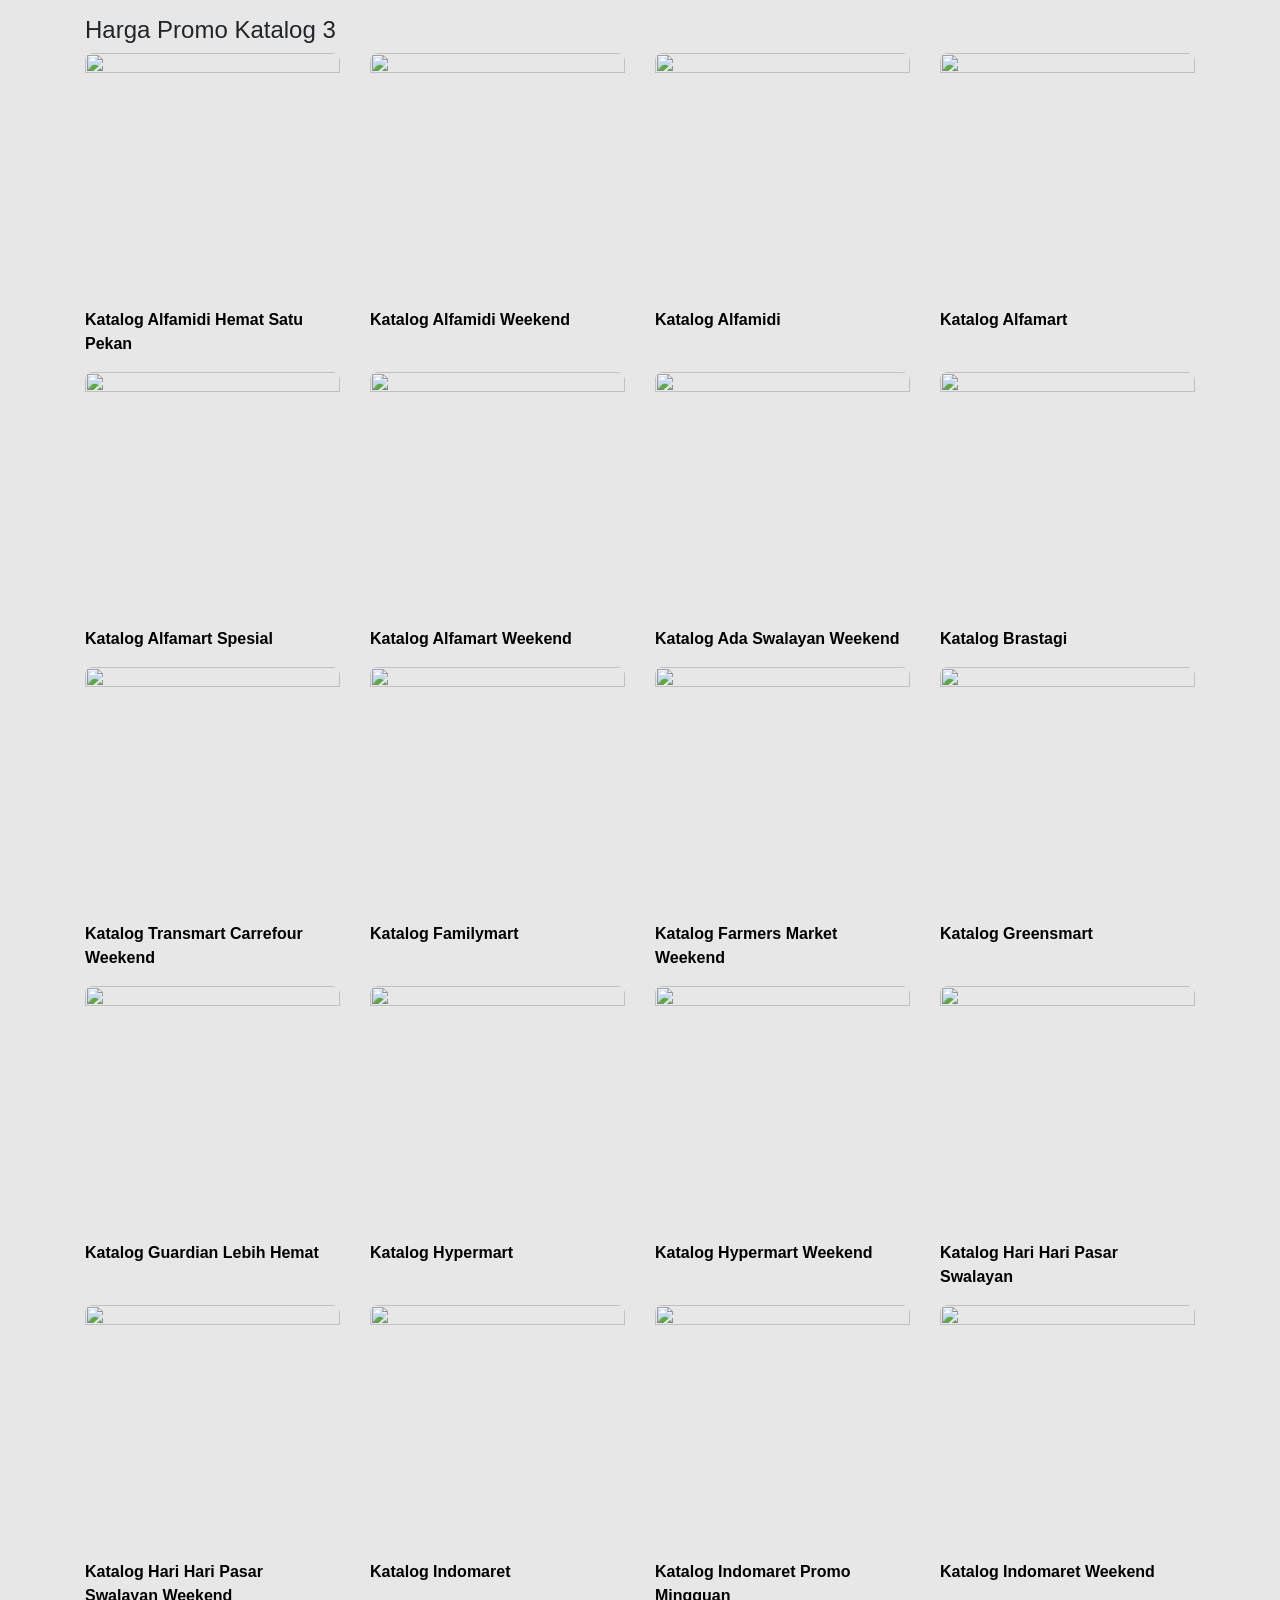
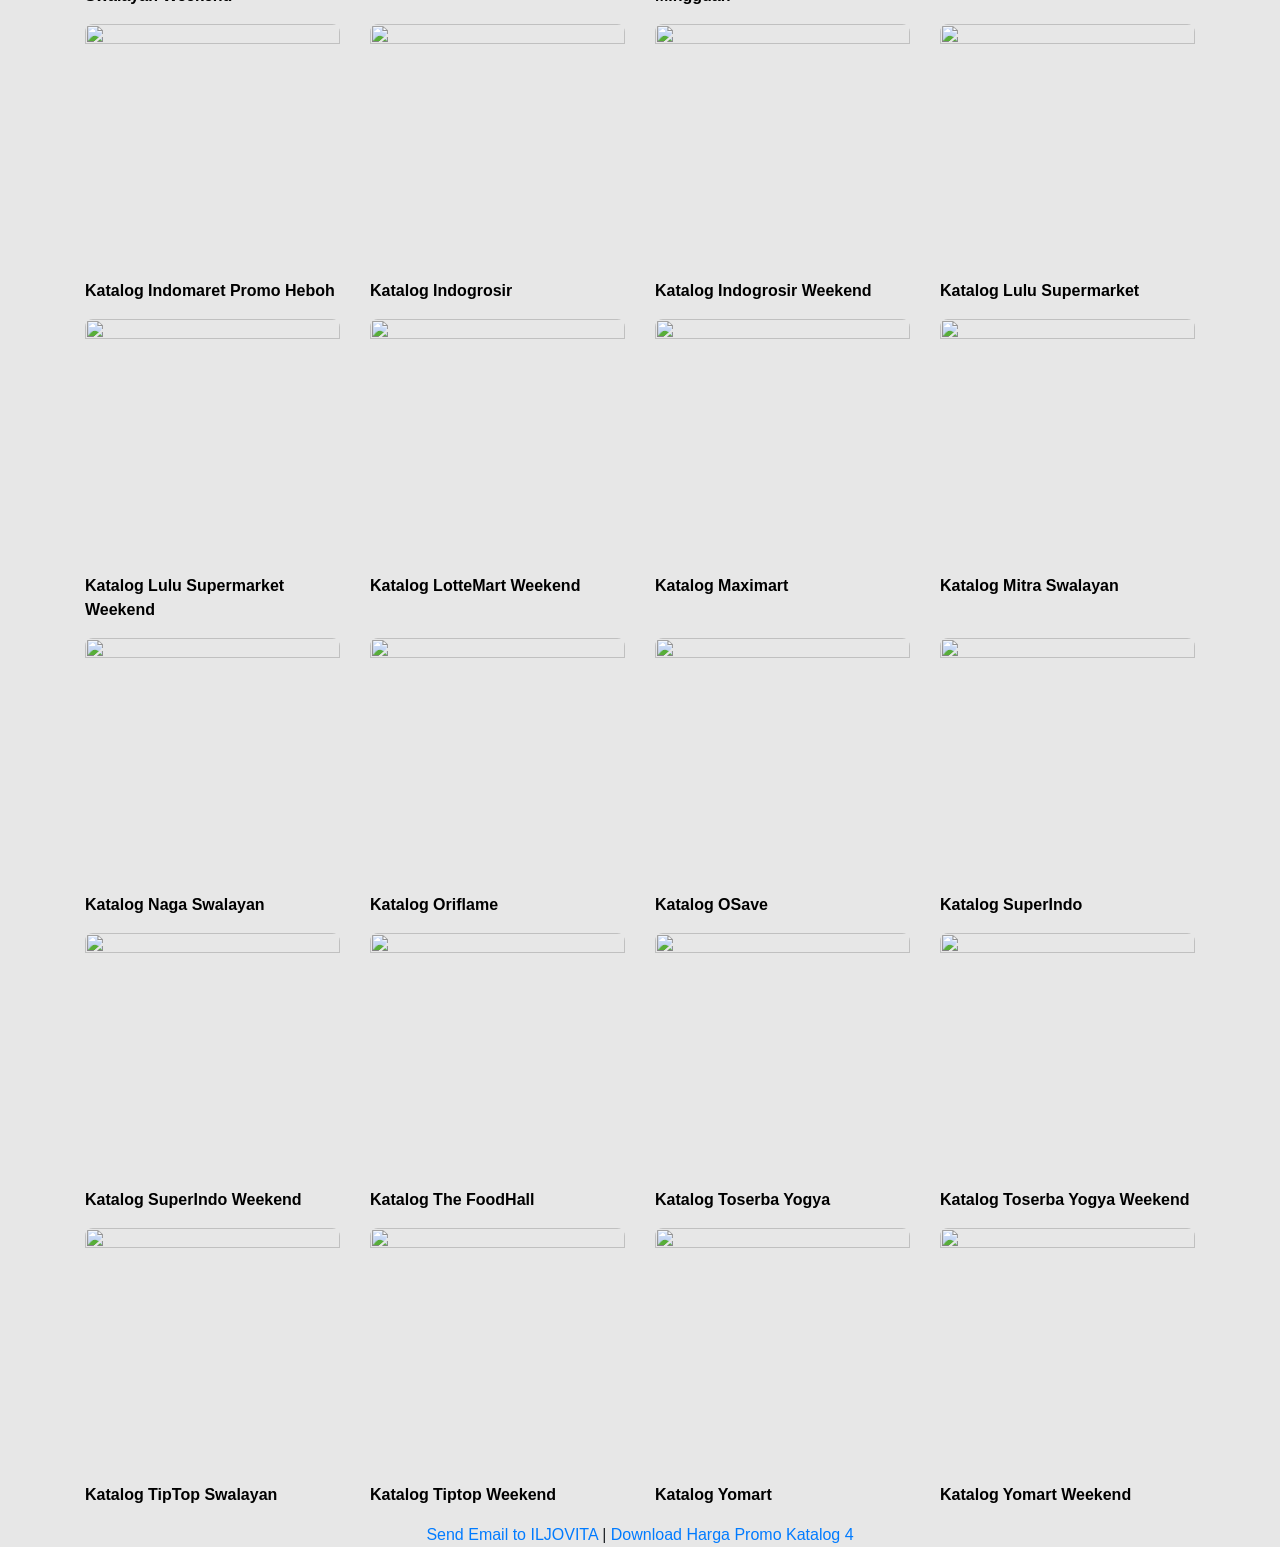
==== commit 0adaabec: "Update index.html" ====
--- a/katalo93/index.html
+++ b/katalo93/index.html
@@ -55,7 +55,7 @@
 <a href="detail.html?promo=midimom">
 <img src="https://blogger.googleusercontent.com/img/b/R29vZ2xl/AVvXsEi5AuM_oB_iS_aaA0MNxT8zcIvv3Kf9MKqOKGEEsGapsDcRH5vHs1-BXRGP3i0QsjpO0wJX9gz8CPc8iKLcnngputuudshiEkzTWl5VmNihS6EaqMC5bcEV7g2GYtYdKnEW5ev2H1_rkBej/w300/JSM-Alfamidi-Promo-Relaunch-Hanya-3-Hari-25-27-Desember-2020-1.jpg" class="katalog-img">
 
-<p class="katalog-title">Katalog Alfamidi Senin Kamis </p>
+<p class="katalog-title">Katalog Alfamidi Weekend </p>
 
 </a>
 </div>
@@ -98,7 +98,7 @@
 <a href="detail.html?promo=alfaweek">
 <img src="https://blogger.googleusercontent.com/img/b/R29vZ2xl/AVvXsEjHKWuXt550hnZfBtyIIkU4Qkt-JzHJdUQFphx_i0ltYgqbu0FoJZZP_iVfXtLrZbIUXjSdaJmahpBK3UpKIf2GkNc0NijeJLIlMmpXfFC6rQ8fITulWRACu5vGatbU08hJldvShzbmUOG9N86nobH5miUaOii_VQfHxtuVLG_WpNOJiUVcBAIt0tauGSQ/w300/Katalog-Promo-JSM-Alfamart-Terbaru-27-Agustus-2-September-2024-1.jpg" class="katalog-img">
 
-<p class="katalog-title">Katalog Alfamart Senin Kamis </p>
+<p class="katalog-title">Katalog Alfamart Weekend </p>
 
 </a>
 </div>
@@ -109,7 +109,7 @@
 <a href="detail.html?promo=ada">
 <img src="https://blogger.googleusercontent.com/img/b/R29vZ2xl/AVvXsEhypwjoAkng_lx6UFSd0_VFUdqYs8vNc-5u7zbah-guYKhXvNGFr5LcIps5QDxgK7_oHgNiejMCYs9zaaqSFHoBwOg_NRB1EgLU-enaNu9TvxvDbbZ1rUa9h4JDMTcrgCefsdM8sQO4l89vwExFTZDF_jJ2GCyovnh3MogTNnb9FIHIWdI6a_1ErZ9fdCc/w300/Katalog-Promo-ADA-Swalayan-Terbaru-26-Agustus-1-September-2024-1.jpg" class="katalog-img">
 
-<p class="katalog-title">Katalog Ada Swalayan Senin Kamis</p>
+<p class="katalog-title">Katalog Ada Swalayan Weekend</p>
 
 </a>
 </div>
@@ -131,7 +131,7 @@
 <a href="detail.html?promo=careweek">
 <img src="https://blogger.googleusercontent.com/img/b/R29vZ2xl/AVvXsEiuDY3HImkSovzN5wATkyGrqFQ_k2EdDDSho3NZoQMczL4q5qAliX03wmwjhgma07Nhq9bsV1Cv2YZuQ78gZ6nzFfs3S5PhEgF55bYCNyoNcLPJVklCQLY_GyjKg5Df6UJ-i3UnCcwqJs4LubSS2qqNCPcTV-oWR93LHE6SRD2OYRrmP29QfZv_tQtdl0M/w300/Promo-JSM-Transmart-Carrefour-25-Agustus-2024%20(1).jpg" class="katalog-img">
 
-<p class="katalog-title">Katalog Transmart Carrefour Senin Kamis </p>
+<p class="katalog-title">Katalog Transmart Carrefour Weekend </p>
 
 </a>
 </div>
@@ -154,7 +154,7 @@
 <a href="detail.html?promo=farmerweek">
 <img src="https://blogger.googleusercontent.com/img/b/R29vZ2xl/AVvXsEiPHaxsUEzJ4B-dXwfJYHTsE79W4Sab-WmjJAONj48pOCsJi17mdakWmfPsm6KtSW0Xboc36apJAsBd7kIVS3a32LFlnEVGgxFxZQaIxNeDLMAiF1dmth1X_NaReGCQHulZoUNFDfASP897wF9njsRJBYTXZngIzdgJ-Vi7-eBsdvl4lBUoqom4KxS8FbU/w300/Katalog-Promo-Farmers-Market-16-29-Agustus-2024%20(1).jpg" class="katalog-img">
 
-<p class="katalog-title">Katalog Farmers Market Senin Kamis </p>
+<p class="katalog-title">Katalog Farmers Market Weekend </p>
 
 </a>
 </div>
@@ -198,7 +198,7 @@
 <a href="detail.html?promo=hyperweek">
 <img src="https://blogger.googleusercontent.com/img/b/R29vZ2xl/[base64]/w300/Katalog-Promo-JSM-Hypermart-Weekend-Terbaru-23-29-Agustus-2024-1.jpg" class="katalog-img">
 
-<p class="katalog-title">Katalog Hypermart Senin Kamis </p>
+<p class="katalog-title">Katalog Hypermart Weekend </p>
 
 </a>
 </div>
@@ -220,7 +220,7 @@
 <a href="detail.html?promo=hariweek">
 <img src="https://blogger.googleusercontent.com/img/b/R29vZ2xl/AVvXsEh5hkENYFYy4nCKqOdgZMiRueY2gfDBlGPTzwvpRhkm2cLjF1T47BtAtPNPeqyFtPRZjeT62D5bxc44BtK4sYWcnbywVSIp9TWWAXpbkodTTqtvhcUSLF1uaWQ0kFkNPq97sWItoDzNmpXqh_-9rDftE2guB5tm6tr5XsJl2SU-fRgHUrtrNOSp3cglvZE/w300/Katalog-Promo-Hari-Hari-Swalayan-16-31-Agustus-2024-1.jpg" class="katalog-img">
 
-<p class="katalog-title">Katalog Hari Hari Pasar Swalayan Senin Kamis </p>
+<p class="katalog-title">Katalog Hari Hari Pasar Swalayan Weekend </p>
 
 </a>
 </div>
@@ -253,7 +253,7 @@
 <a href="detail.html?promo=indoweek">
 <img src="https://blogger.googleusercontent.com/img/b/R29vZ2xl/AVvXsEjRz0gmio2h_GGha-4m51ZqmxJIM6YqMF1oDx1Jg68T14I6OfbNi-8mMmRoVYK_hqRlwTs9t5OARlSCLWbJuwnQ3vvpIHnE_A8UG4UtVPs1sa9ssYLCxVuxglCA9pzhD7W0ExrOTweYwkHxUQ1yaae2CELWlRcaKGhrkdUj1yVVpmBqduwjCG_msdQ8k9M/w300/Katalog-Promo-JSM-Indomaret-Weekend-29-Agustus-4-September-2024-2.jpg" class="katalog-img">
 
-<p class="katalog-title">Katalog Indomaret Senin Kamis </p>
+<p class="katalog-title">Katalog Indomaret Weekend </p>
 
 </a>
 </div>
@@ -286,7 +286,7 @@
 <a href="detail.html?promo=indogrosirweek">
 <img src="https://blogger.googleusercontent.com/img/b/R29vZ2xl/AVvXsEjwR0pXPiqwrDeGxFwUrc7reFbX5dNDaANjAYBbwSo2fE_ocHNxkRT02PV-1m9LQW2O65d0WodjwjGUobzRrEiFKoipVlYhn8Qy-EMGnakmsulb3ZaPHyTfC7I98cVMZxDqpZqVryb8GxXXXj6fVeq49Mkq5cs4gNBI1cW7KddyFk4VMkjgiDEqBzvh98c/w300/Katalog-Promo-Indogrosir-16-31-Agustus-2024-1.jpg" class="katalog-img">
 
-<p class="katalog-title">Katalog Indogrosir Senin Kamis </p>
+<p class="katalog-title">Katalog Indogrosir Weekend </p>
 
 </a>
 </div>
@@ -308,7 +308,7 @@
 <a href="detail.html?promo=luluweek">
 <img src="https://blogger.googleusercontent.com/img/b/R29vZ2xl/AVvXsEiB3bGKJPmw2MQnz0SGV5B2DcH6eoIhDAyogTY7OFAcpB9CCR3lEwhvzVt1rbfBch0lRrWENM_bWwEEaqy5U4P6uQ9uNyBoXikCKa-RyVYqsnIhE2wo17syOZEQ3ySDtWcMNBdj3Udi9ahbhAJ0YzDtF4C59g2CswI52xwSvt4G0Qa7eK8WYW-O2MCMIME/w300/Promo%20Lulu%20Hypermarket%20Selalu%20Murah%20Periode%201%20-%2019%20November%202023%20(1).jpg" class="katalog-img">
 
-<p class="katalog-title">Katalog Lulu Supermarket Senin Kamis </p>
+<p class="katalog-title">Katalog Lulu Supermarket Weekend </p>
 
 </a>
 </div>
@@ -319,7 +319,7 @@
 <a href="detail.html?promo=lotteweek">
 <img src="https://blogger.googleusercontent.com/img/b/R29vZ2xl/AVvXsEhTgv6mn4zg4WG0rsYd6HE-XoiuaOXYUS_ebU9790rGu-JKhEz0M9ZUkYjqAQQPTe-FxvNiWzuizyFFUrRBRAf6pIl1b9rUr_bYluqMAKPjbAIrXoSmNQKaEz7kOuzHNz0j0tGha7_eUkSOJDH3H6PfPTutFVToe0tVDYC3x4cbSg-SwznUGv5M-Sc94qA/w300/lottemart-Weekend-26-28-agustus-2024-1.jpg" class="katalog-img">
 
-<p class="katalog-title">Katalog LotteMart Senin Kamis </p>
+<p class="katalog-title">Katalog LotteMart Weekend </p>
 
 </a>
 </div>
@@ -396,7 +396,7 @@
 <a href="detail.html?promo=superweek">
 <img src="https://blogger.googleusercontent.com/img/b/R29vZ2xl/AVvXsEjOZ1cx46k_Nd_uvOIvGYhqUT6H09TLokqHq_TYMyJRar4T5aBy19AMNm1_TcMMk4dRHgExwkaR2XlQOz6tiQI-na4MO7IZFnskpPRIqM_lprjaM3zCKjqJVYcHlLLD5DyI2bMxqj2XUwYIZuTcIBEy9e6lJRSQ9tkzS7Jhxji7yrPrKTJR8hilS7cAmAQ/w300/katalog_superindo_2228082024%20(1).jpg" class="katalog-img">
 
-<p class="katalog-title">Katalog SuperIndo Senin Kamis </p>
+<p class="katalog-title">Katalog SuperIndo Weekend </p>
 
 </a>
 </div>
@@ -429,7 +429,7 @@
 <a href="detail.html?promo=yogyaweek">
 <img src="https://blogger.googleusercontent.com/img/b/R29vZ2xl/AVvXsEjZouFIwPWCYMcRyniWTLi1k9O6b5vjfGx8rESAn7VA1xxr6hGxk6qrqTxYQiHDpRpar_jQG7Li8ue54Re15zt1pQfKEzgxc6jI2SegQb9c0mDGCeAZ1FLLyz0Nvrpc0UlaUA8akgqqyKqnq3hxwlFpTjswFjYwHNrvXwfISEN1Wb9gF4CVEq_AVJLXb8E/w300/Katalog-Promo-JSM-Toserba-Yogya-Weekend-23-25-Agustus-2024-1.jpg" class="katalog-img">
 
-<p class="katalog-title">Katalog Toserba Yogya Senin Kamis </p>
+<p class="katalog-title">Katalog Toserba Yogya Weekend </p>
 
 </a>
 </div>
@@ -450,7 +450,7 @@
 <a href="detail.html?promo=tiptopweek">
 <img src="https://blogger.googleusercontent.com/img/b/R29vZ2xl/AVvXsEhZAYrhGpVo0NAqQ0Lo_sh4n3lUz9D1y2mM-ZqRkVtzOv-J6QCIUxPeTUjWlk5eKR3hnaEMx5tfaWdvxx8CoBbtNnVC1QY7K6uJDxZw-ERXSjxqfSBmZRDyEPdZx7VItMhJk4LaFihhufZO34ekbZJ15WpgqRhBAJ3c_1WoftaZ9wJZtoL9fjs1qiBFGok/w300/Promo-TIPTOP-Supermarket-Extra-Hemat-Akhir-Bulan%20(1).jpg" class="katalog-img">
 
-<p class="katalog-title">Katalog Tiptop Senin Kamis </p>
+<p class="katalog-title">Katalog Tiptop Weekend </p>
 
 </a>
 </div>
@@ -483,7 +483,7 @@
 <a href="detail.html?promo=yomartweek">
 <img src="https://blogger.googleusercontent.com/img/b/R29vZ2xl/AVvXsEj0yE3WhRfGU_07CEpp7LrhN3smNVYTzsHLuMTK3nhx-_ilzNo2j3lIMgHDe8SOuCEI1wPDKo0GsHnGyZHKhdq45Lw30wHHZktoiKETlLWTA9CXHJ_VLTSNe0txyLR5i1g67dPNQ6xfI7Jrs9EukPD53eFALZD5zajODnymwF80clcDekKFYbtKDxqsW-s/w300/Katalog-Promo-JSM-YOMART-Weekend-23-29-Agustus-2024-1.jpg" class="katalog-img">
 
-<p class="katalog-title">Katalog Yomart Senin Kamis </p>
+<p class="katalog-title">Katalog Yomart Weekend </p>
 
 </a>
 </div>
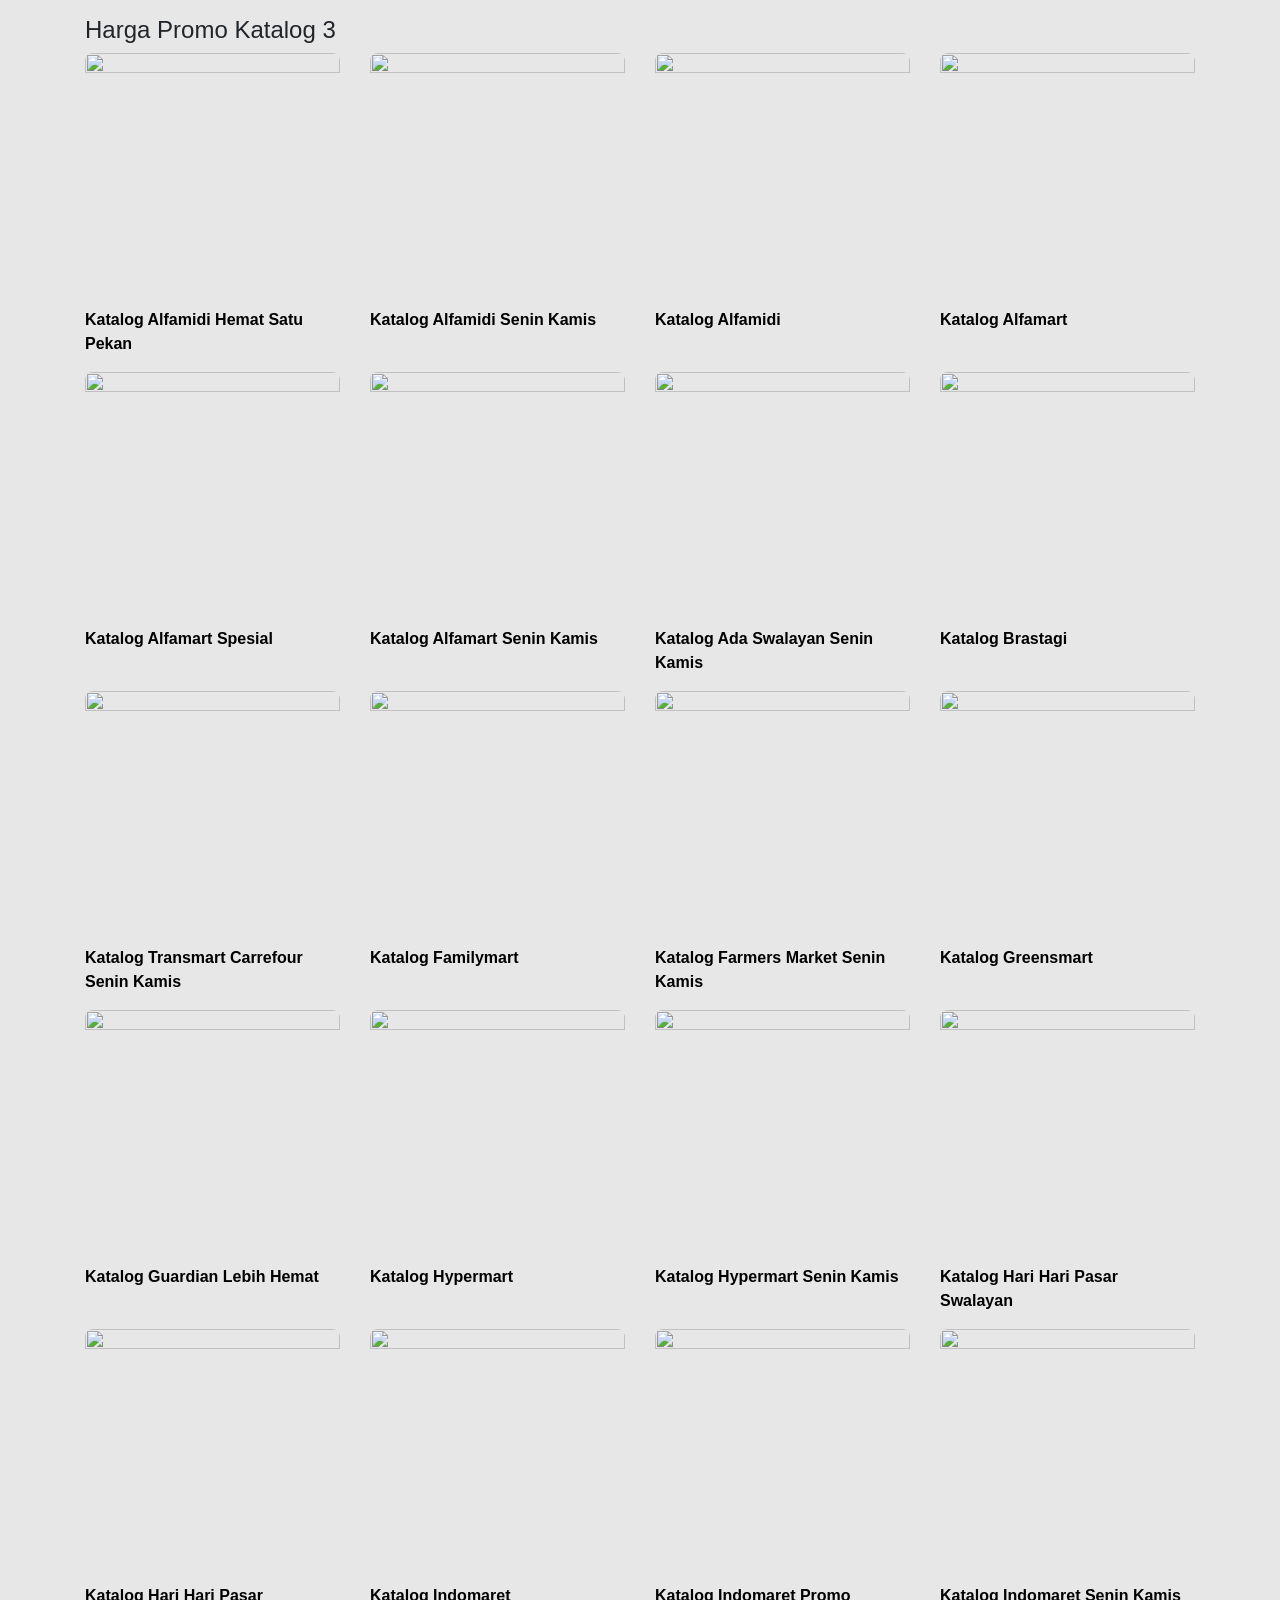
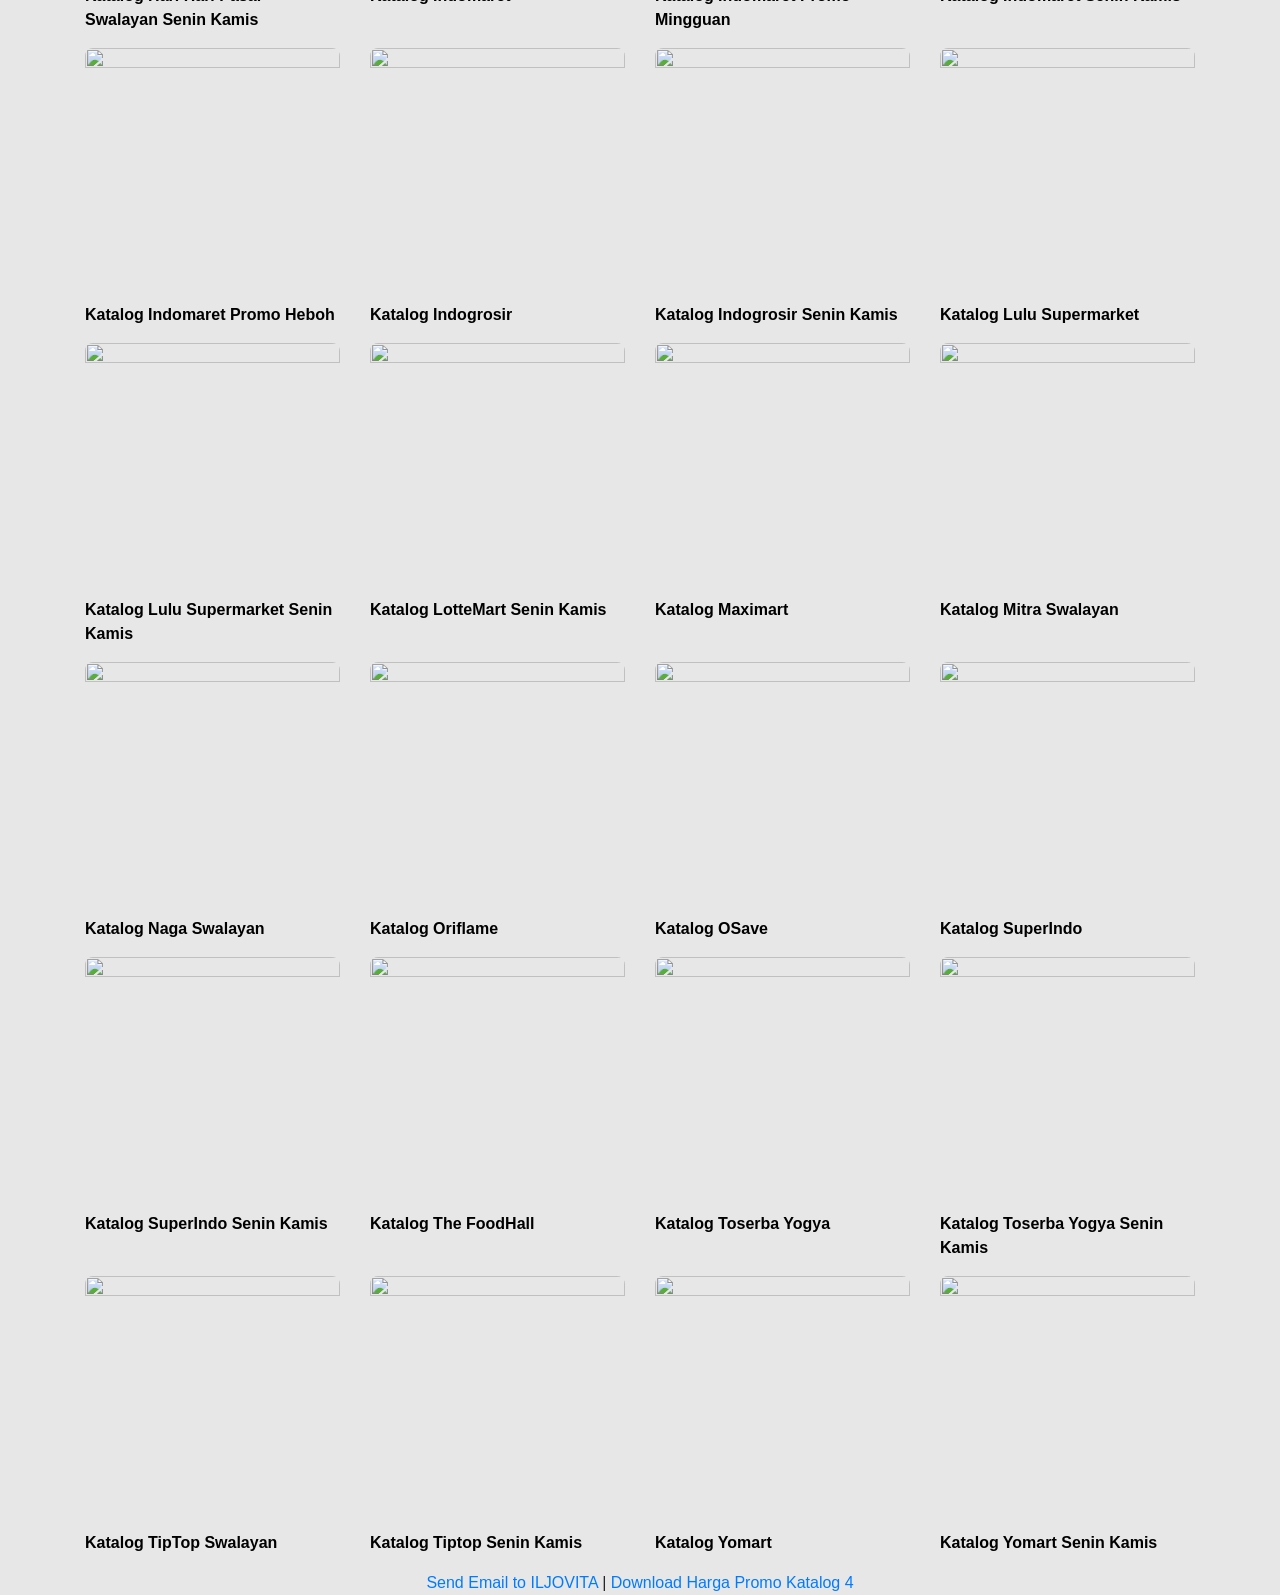
==== commit 8215205d: "Update index.html" ====
--- a/katalo93/index.html
+++ b/katalo93/index.html
@@ -55,7 +55,7 @@
 <a href="detail.html?promo=midimom">
 <img src="https://blogger.googleusercontent.com/img/b/R29vZ2xl/AVvXsEi5AuM_oB_iS_aaA0MNxT8zcIvv3Kf9MKqOKGEEsGapsDcRH5vHs1-BXRGP3i0QsjpO0wJX9gz8CPc8iKLcnngputuudshiEkzTWl5VmNihS6EaqMC5bcEV7g2GYtYdKnEW5ev2H1_rkBej/w300/JSM-Alfamidi-Promo-Relaunch-Hanya-3-Hari-25-27-Desember-2020-1.jpg" class="katalog-img">
 
-<p class="katalog-title">Katalog Alfamidi Weekend </p>
+<p class="katalog-title">Katalog Alfamidi Senin Kamis </p>
 
 </a>
 </div>
@@ -98,7 +98,7 @@
 <a href="detail.html?promo=alfaweek">
 <img src="https://blogger.googleusercontent.com/img/b/R29vZ2xl/AVvXsEjHKWuXt550hnZfBtyIIkU4Qkt-JzHJdUQFphx_i0ltYgqbu0FoJZZP_iVfXtLrZbIUXjSdaJmahpBK3UpKIf2GkNc0NijeJLIlMmpXfFC6rQ8fITulWRACu5vGatbU08hJldvShzbmUOG9N86nobH5miUaOii_VQfHxtuVLG_WpNOJiUVcBAIt0tauGSQ/w300/Katalog-Promo-JSM-Alfamart-Terbaru-27-Agustus-2-September-2024-1.jpg" class="katalog-img">
 
-<p class="katalog-title">Katalog Alfamart Weekend </p>
+<p class="katalog-title">Katalog Alfamart Senin Kamis </p>
 
 </a>
 </div>
@@ -109,7 +109,7 @@
 <a href="detail.html?promo=ada">
 <img src="https://blogger.googleusercontent.com/img/b/R29vZ2xl/AVvXsEhypwjoAkng_lx6UFSd0_VFUdqYs8vNc-5u7zbah-guYKhXvNGFr5LcIps5QDxgK7_oHgNiejMCYs9zaaqSFHoBwOg_NRB1EgLU-enaNu9TvxvDbbZ1rUa9h4JDMTcrgCefsdM8sQO4l89vwExFTZDF_jJ2GCyovnh3MogTNnb9FIHIWdI6a_1ErZ9fdCc/w300/Katalog-Promo-ADA-Swalayan-Terbaru-26-Agustus-1-September-2024-1.jpg" class="katalog-img">
 
-<p class="katalog-title">Katalog Ada Swalayan Weekend</p>
+<p class="katalog-title">Katalog Ada Swalayan Senin Kamis</p>
 
 </a>
 </div>
@@ -131,7 +131,7 @@
 <a href="detail.html?promo=careweek">
 <img src="https://blogger.googleusercontent.com/img/b/R29vZ2xl/AVvXsEiuDY3HImkSovzN5wATkyGrqFQ_k2EdDDSho3NZoQMczL4q5qAliX03wmwjhgma07Nhq9bsV1Cv2YZuQ78gZ6nzFfs3S5PhEgF55bYCNyoNcLPJVklCQLY_GyjKg5Df6UJ-i3UnCcwqJs4LubSS2qqNCPcTV-oWR93LHE6SRD2OYRrmP29QfZv_tQtdl0M/w300/Promo-JSM-Transmart-Carrefour-25-Agustus-2024%20(1).jpg" class="katalog-img">
 
-<p class="katalog-title">Katalog Transmart Carrefour Weekend </p>
+<p class="katalog-title">Katalog Transmart Carrefour Senin Kamis </p>
 
 </a>
 </div>
@@ -154,7 +154,7 @@
 <a href="detail.html?promo=farmerweek">
 <img src="https://blogger.googleusercontent.com/img/b/R29vZ2xl/AVvXsEiPHaxsUEzJ4B-dXwfJYHTsE79W4Sab-WmjJAONj48pOCsJi17mdakWmfPsm6KtSW0Xboc36apJAsBd7kIVS3a32LFlnEVGgxFxZQaIxNeDLMAiF1dmth1X_NaReGCQHulZoUNFDfASP897wF9njsRJBYTXZngIzdgJ-Vi7-eBsdvl4lBUoqom4KxS8FbU/w300/Katalog-Promo-Farmers-Market-16-29-Agustus-2024%20(1).jpg" class="katalog-img">
 
-<p class="katalog-title">Katalog Farmers Market Weekend </p>
+<p class="katalog-title">Katalog Farmers Market Senin Kamis </p>
 
 </a>
 </div>
@@ -198,7 +198,7 @@
 <a href="detail.html?promo=hyperweek">
 <img src="https://blogger.googleusercontent.com/img/b/R29vZ2xl/[base64]/w300/Katalog-Promo-JSM-Hypermart-Weekend-Terbaru-23-29-Agustus-2024-1.jpg" class="katalog-img">
 
-<p class="katalog-title">Katalog Hypermart Weekend </p>
+<p class="katalog-title">Katalog Hypermart Senin Kamis </p>
 
 </a>
 </div>
@@ -220,7 +220,7 @@
 <a href="detail.html?promo=hariweek">
 <img src="https://blogger.googleusercontent.com/img/b/R29vZ2xl/AVvXsEh5hkENYFYy4nCKqOdgZMiRueY2gfDBlGPTzwvpRhkm2cLjF1T47BtAtPNPeqyFtPRZjeT62D5bxc44BtK4sYWcnbywVSIp9TWWAXpbkodTTqtvhcUSLF1uaWQ0kFkNPq97sWItoDzNmpXqh_-9rDftE2guB5tm6tr5XsJl2SU-fRgHUrtrNOSp3cglvZE/w300/Katalog-Promo-Hari-Hari-Swalayan-16-31-Agustus-2024-1.jpg" class="katalog-img">
 
-<p class="katalog-title">Katalog Hari Hari Pasar Swalayan Weekend </p>
+<p class="katalog-title">Katalog Hari Hari Pasar Swalayan Senin Kamis </p>
 
 </a>
 </div>
@@ -253,7 +253,7 @@
 <a href="detail.html?promo=indoweek">
 <img src="https://blogger.googleusercontent.com/img/b/R29vZ2xl/AVvXsEjRz0gmio2h_GGha-4m51ZqmxJIM6YqMF1oDx1Jg68T14I6OfbNi-8mMmRoVYK_hqRlwTs9t5OARlSCLWbJuwnQ3vvpIHnE_A8UG4UtVPs1sa9ssYLCxVuxglCA9pzhD7W0ExrOTweYwkHxUQ1yaae2CELWlRcaKGhrkdUj1yVVpmBqduwjCG_msdQ8k9M/w300/Katalog-Promo-JSM-Indomaret-Weekend-29-Agustus-4-September-2024-2.jpg" class="katalog-img">
 
-<p class="katalog-title">Katalog Indomaret Weekend </p>
+<p class="katalog-title">Katalog Indomaret Senin Kamis </p>
 
 </a>
 </div>
@@ -286,7 +286,7 @@
 <a href="detail.html?promo=indogrosirweek">
 <img src="https://blogger.googleusercontent.com/img/b/R29vZ2xl/AVvXsEjwR0pXPiqwrDeGxFwUrc7reFbX5dNDaANjAYBbwSo2fE_ocHNxkRT02PV-1m9LQW2O65d0WodjwjGUobzRrEiFKoipVlYhn8Qy-EMGnakmsulb3ZaPHyTfC7I98cVMZxDqpZqVryb8GxXXXj6fVeq49Mkq5cs4gNBI1cW7KddyFk4VMkjgiDEqBzvh98c/w300/Katalog-Promo-Indogrosir-16-31-Agustus-2024-1.jpg" class="katalog-img">
 
-<p class="katalog-title">Katalog Indogrosir Weekend </p>
+<p class="katalog-title">Katalog Indogrosir Senin Kamis </p>
 
 </a>
 </div>
@@ -308,7 +308,7 @@
 <a href="detail.html?promo=luluweek">
 <img src="https://blogger.googleusercontent.com/img/b/R29vZ2xl/AVvXsEiB3bGKJPmw2MQnz0SGV5B2DcH6eoIhDAyogTY7OFAcpB9CCR3lEwhvzVt1rbfBch0lRrWENM_bWwEEaqy5U4P6uQ9uNyBoXikCKa-RyVYqsnIhE2wo17syOZEQ3ySDtWcMNBdj3Udi9ahbhAJ0YzDtF4C59g2CswI52xwSvt4G0Qa7eK8WYW-O2MCMIME/w300/Promo%20Lulu%20Hypermarket%20Selalu%20Murah%20Periode%201%20-%2019%20November%202023%20(1).jpg" class="katalog-img">
 
-<p class="katalog-title">Katalog Lulu Supermarket Weekend </p>
+<p class="katalog-title">Katalog Lulu Supermarket Senin Kamis </p>
 
 </a>
 </div>
@@ -319,7 +319,7 @@
 <a href="detail.html?promo=lotteweek">
 <img src="https://blogger.googleusercontent.com/img/b/R29vZ2xl/AVvXsEhTgv6mn4zg4WG0rsYd6HE-XoiuaOXYUS_ebU9790rGu-JKhEz0M9ZUkYjqAQQPTe-FxvNiWzuizyFFUrRBRAf6pIl1b9rUr_bYluqMAKPjbAIrXoSmNQKaEz7kOuzHNz0j0tGha7_eUkSOJDH3H6PfPTutFVToe0tVDYC3x4cbSg-SwznUGv5M-Sc94qA/w300/lottemart-Weekend-26-28-agustus-2024-1.jpg" class="katalog-img">
 
-<p class="katalog-title">Katalog LotteMart Weekend </p>
+<p class="katalog-title">Katalog LotteMart Senin Kamis </p>
 
 </a>
 </div>
@@ -396,7 +396,7 @@
 <a href="detail.html?promo=superweek">
 <img src="https://blogger.googleusercontent.com/img/b/R29vZ2xl/AVvXsEjOZ1cx46k_Nd_uvOIvGYhqUT6H09TLokqHq_TYMyJRar4T5aBy19AMNm1_TcMMk4dRHgExwkaR2XlQOz6tiQI-na4MO7IZFnskpPRIqM_lprjaM3zCKjqJVYcHlLLD5DyI2bMxqj2XUwYIZuTcIBEy9e6lJRSQ9tkzS7Jhxji7yrPrKTJR8hilS7cAmAQ/w300/katalog_superindo_2228082024%20(1).jpg" class="katalog-img">
 
-<p class="katalog-title">Katalog SuperIndo Weekend </p>
+<p class="katalog-title">Katalog SuperIndo Senin Kamis </p>
 
 </a>
 </div>
@@ -429,7 +429,7 @@
 <a href="detail.html?promo=yogyaweek">
 <img src="https://blogger.googleusercontent.com/img/b/R29vZ2xl/AVvXsEjZouFIwPWCYMcRyniWTLi1k9O6b5vjfGx8rESAn7VA1xxr6hGxk6qrqTxYQiHDpRpar_jQG7Li8ue54Re15zt1pQfKEzgxc6jI2SegQb9c0mDGCeAZ1FLLyz0Nvrpc0UlaUA8akgqqyKqnq3hxwlFpTjswFjYwHNrvXwfISEN1Wb9gF4CVEq_AVJLXb8E/w300/Katalog-Promo-JSM-Toserba-Yogya-Weekend-23-25-Agustus-2024-1.jpg" class="katalog-img">
 
-<p class="katalog-title">Katalog Toserba Yogya Weekend </p>
+<p class="katalog-title">Katalog Toserba Yogya Senin Kamis </p>
 
 </a>
 </div>
@@ -450,7 +450,7 @@
 <a href="detail.html?promo=tiptopweek">
 <img src="https://blogger.googleusercontent.com/img/b/R29vZ2xl/AVvXsEhZAYrhGpVo0NAqQ0Lo_sh4n3lUz9D1y2mM-ZqRkVtzOv-J6QCIUxPeTUjWlk5eKR3hnaEMx5tfaWdvxx8CoBbtNnVC1QY7K6uJDxZw-ERXSjxqfSBmZRDyEPdZx7VItMhJk4LaFihhufZO34ekbZJ15WpgqRhBAJ3c_1WoftaZ9wJZtoL9fjs1qiBFGok/w300/Promo-TIPTOP-Supermarket-Extra-Hemat-Akhir-Bulan%20(1).jpg" class="katalog-img">
 
-<p class="katalog-title">Katalog Tiptop Weekend </p>
+<p class="katalog-title">Katalog Tiptop Senin Kamis </p>
 
 </a>
 </div>
@@ -483,7 +483,7 @@
 <a href="detail.html?promo=yomartweek">
 <img src="https://blogger.googleusercontent.com/img/b/R29vZ2xl/AVvXsEj0yE3WhRfGU_07CEpp7LrhN3smNVYTzsHLuMTK3nhx-_ilzNo2j3lIMgHDe8SOuCEI1wPDKo0GsHnGyZHKhdq45Lw30wHHZktoiKETlLWTA9CXHJ_VLTSNe0txyLR5i1g67dPNQ6xfI7Jrs9EukPD53eFALZD5zajODnymwF80clcDekKFYbtKDxqsW-s/w300/Katalog-Promo-JSM-YOMART-Weekend-23-29-Agustus-2024-1.jpg" class="katalog-img">
 
-<p class="katalog-title">Katalog Yomart Weekend </p>
+<p class="katalog-title">Katalog Yomart Senin Kamis </p>
 
 </a>
 </div>
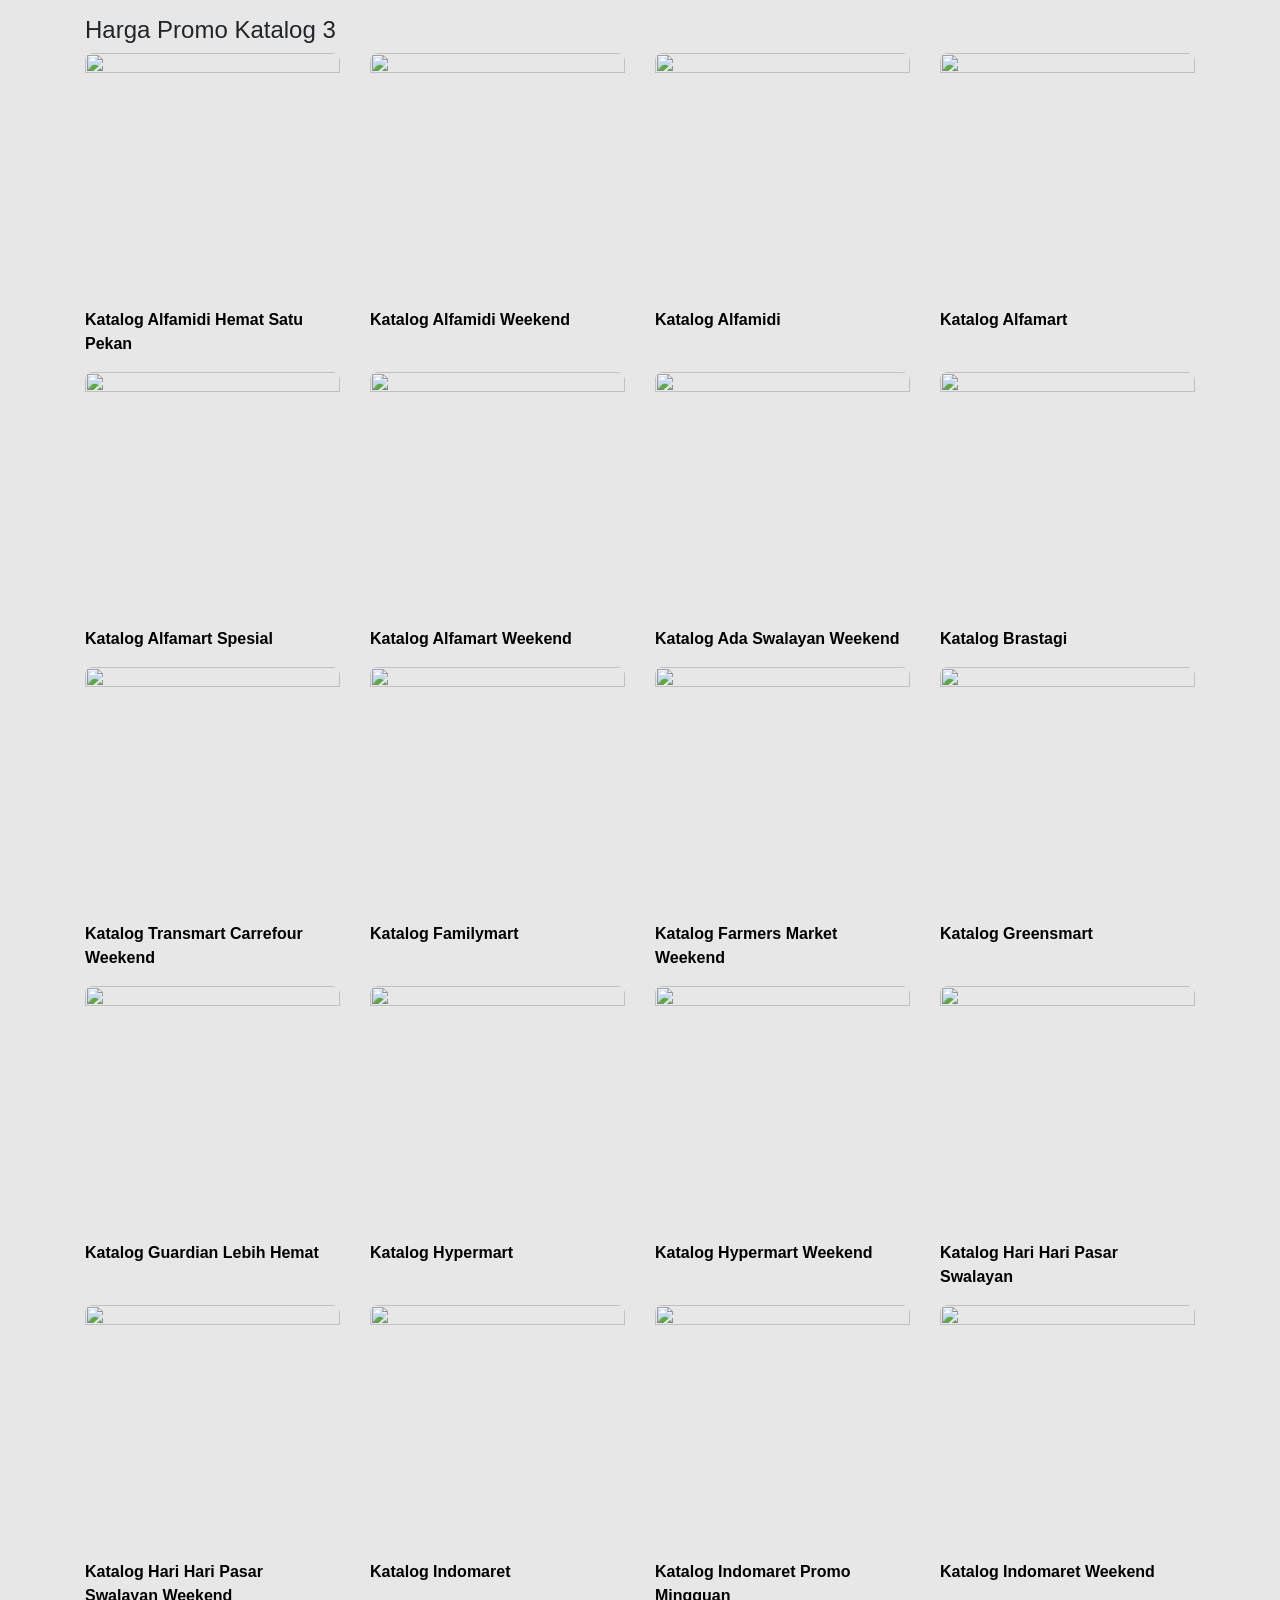
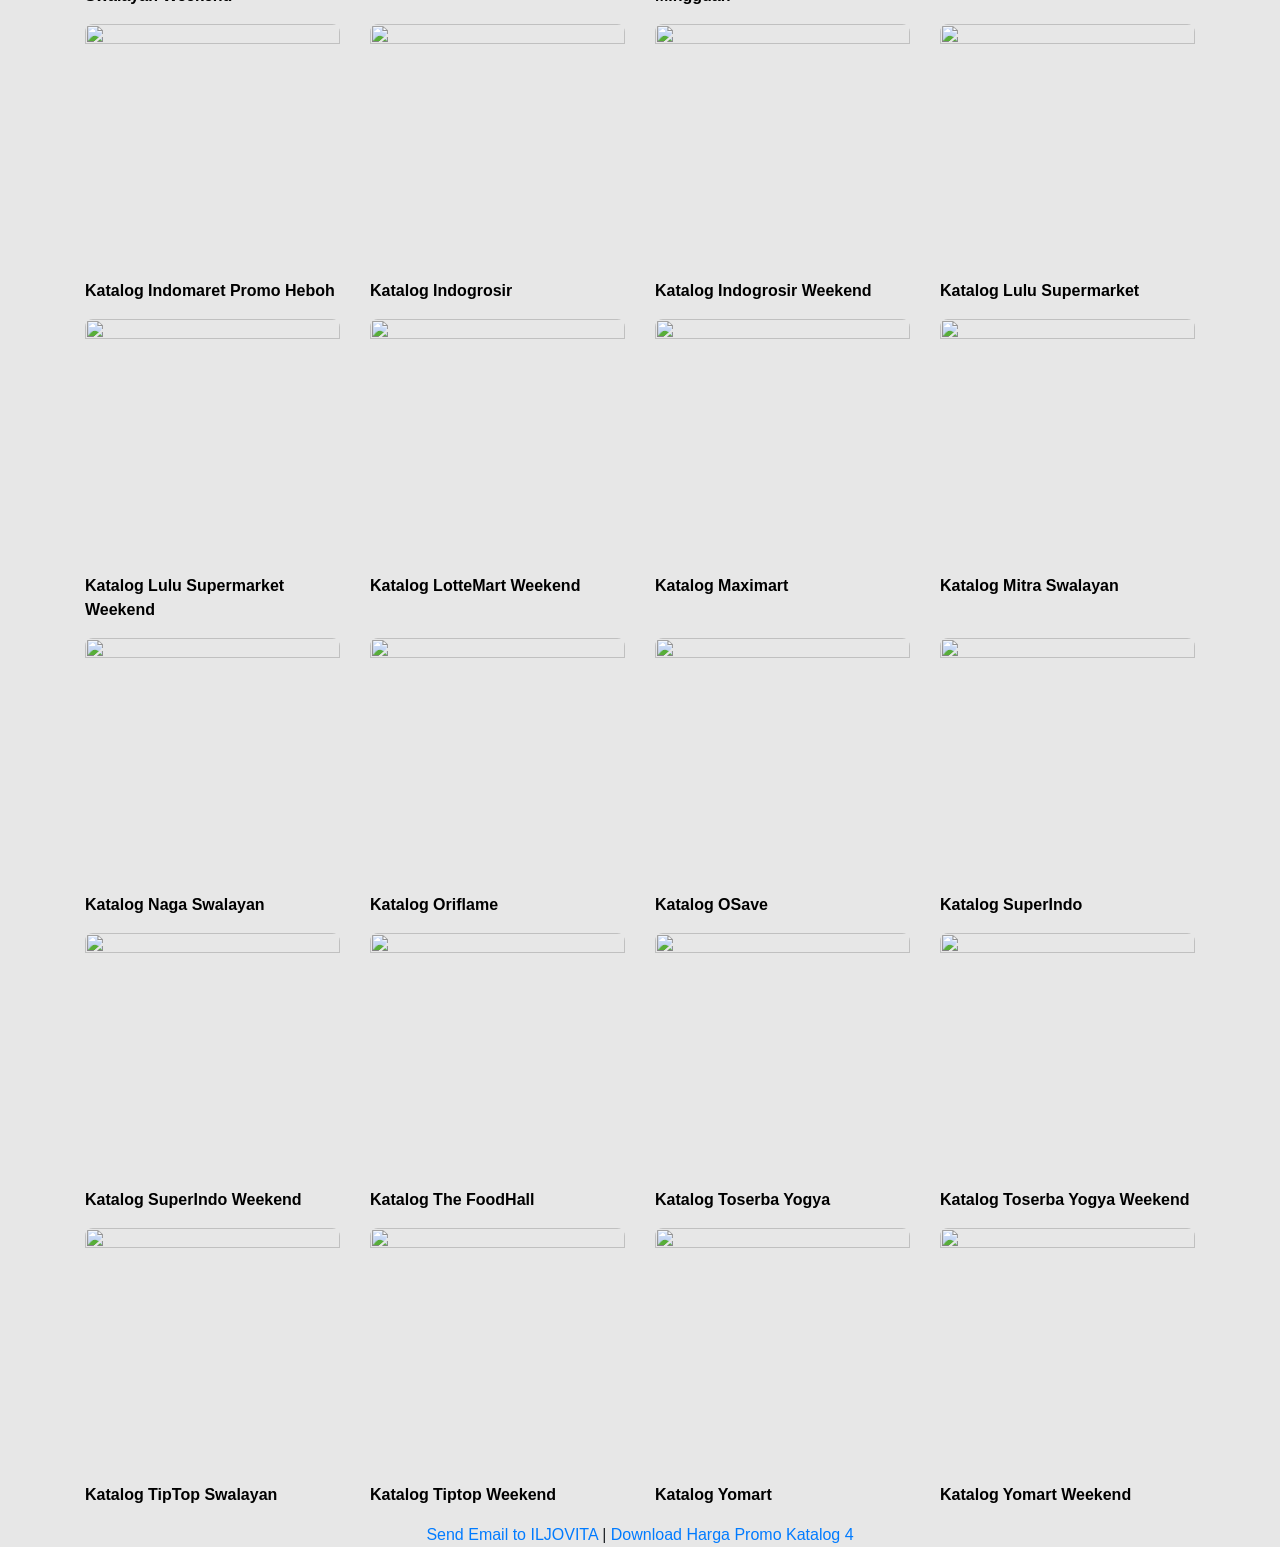
==== commit 51ee9d84: "Update index.html" ====
--- a/katalo93/index.html
+++ b/katalo93/index.html
@@ -55,7 +55,7 @@
 <a href="detail.html?promo=midimom">
 <img src="https://blogger.googleusercontent.com/img/b/R29vZ2xl/AVvXsEi5AuM_oB_iS_aaA0MNxT8zcIvv3Kf9MKqOKGEEsGapsDcRH5vHs1-BXRGP3i0QsjpO0wJX9gz8CPc8iKLcnngputuudshiEkzTWl5VmNihS6EaqMC5bcEV7g2GYtYdKnEW5ev2H1_rkBej/w300/JSM-Alfamidi-Promo-Relaunch-Hanya-3-Hari-25-27-Desember-2020-1.jpg" class="katalog-img">
 
-<p class="katalog-title">Katalog Alfamidi Senin Kamis </p>
+<p class="katalog-title">Katalog Alfamidi Weekend </p>
 
 </a>
 </div>
@@ -98,7 +98,7 @@
 <a href="detail.html?promo=alfaweek">
 <img src="https://blogger.googleusercontent.com/img/b/R29vZ2xl/AVvXsEjHKWuXt550hnZfBtyIIkU4Qkt-JzHJdUQFphx_i0ltYgqbu0FoJZZP_iVfXtLrZbIUXjSdaJmahpBK3UpKIf2GkNc0NijeJLIlMmpXfFC6rQ8fITulWRACu5vGatbU08hJldvShzbmUOG9N86nobH5miUaOii_VQfHxtuVLG_WpNOJiUVcBAIt0tauGSQ/w300/Katalog-Promo-JSM-Alfamart-Terbaru-27-Agustus-2-September-2024-1.jpg" class="katalog-img">
 
-<p class="katalog-title">Katalog Alfamart Senin Kamis </p>
+<p class="katalog-title">Katalog Alfamart Weekend </p>
 
 </a>
 </div>
@@ -109,7 +109,7 @@
 <a href="detail.html?promo=ada">
 <img src="https://blogger.googleusercontent.com/img/b/R29vZ2xl/AVvXsEhypwjoAkng_lx6UFSd0_VFUdqYs8vNc-5u7zbah-guYKhXvNGFr5LcIps5QDxgK7_oHgNiejMCYs9zaaqSFHoBwOg_NRB1EgLU-enaNu9TvxvDbbZ1rUa9h4JDMTcrgCefsdM8sQO4l89vwExFTZDF_jJ2GCyovnh3MogTNnb9FIHIWdI6a_1ErZ9fdCc/w300/Katalog-Promo-ADA-Swalayan-Terbaru-26-Agustus-1-September-2024-1.jpg" class="katalog-img">
 
-<p class="katalog-title">Katalog Ada Swalayan Senin Kamis</p>
+<p class="katalog-title">Katalog Ada Swalayan Weekend</p>
 
 </a>
 </div>
@@ -131,7 +131,7 @@
 <a href="detail.html?promo=careweek">
 <img src="https://blogger.googleusercontent.com/img/b/R29vZ2xl/AVvXsEiuDY3HImkSovzN5wATkyGrqFQ_k2EdDDSho3NZoQMczL4q5qAliX03wmwjhgma07Nhq9bsV1Cv2YZuQ78gZ6nzFfs3S5PhEgF55bYCNyoNcLPJVklCQLY_GyjKg5Df6UJ-i3UnCcwqJs4LubSS2qqNCPcTV-oWR93LHE6SRD2OYRrmP29QfZv_tQtdl0M/w300/Promo-JSM-Transmart-Carrefour-25-Agustus-2024%20(1).jpg" class="katalog-img">
 
-<p class="katalog-title">Katalog Transmart Carrefour Senin Kamis </p>
+<p class="katalog-title">Katalog Transmart Carrefour Weekend </p>
 
 </a>
 </div>
@@ -154,7 +154,7 @@
 <a href="detail.html?promo=farmerweek">
 <img src="https://blogger.googleusercontent.com/img/b/R29vZ2xl/AVvXsEiPHaxsUEzJ4B-dXwfJYHTsE79W4Sab-WmjJAONj48pOCsJi17mdakWmfPsm6KtSW0Xboc36apJAsBd7kIVS3a32LFlnEVGgxFxZQaIxNeDLMAiF1dmth1X_NaReGCQHulZoUNFDfASP897wF9njsRJBYTXZngIzdgJ-Vi7-eBsdvl4lBUoqom4KxS8FbU/w300/Katalog-Promo-Farmers-Market-16-29-Agustus-2024%20(1).jpg" class="katalog-img">
 
-<p class="katalog-title">Katalog Farmers Market Senin Kamis </p>
+<p class="katalog-title">Katalog Farmers Market Weekend </p>
 
 </a>
 </div>
@@ -198,7 +198,7 @@
 <a href="detail.html?promo=hyperweek">
 <img src="https://blogger.googleusercontent.com/img/b/R29vZ2xl/[base64]/w300/Katalog-Promo-JSM-Hypermart-Weekend-Terbaru-23-29-Agustus-2024-1.jpg" class="katalog-img">
 
-<p class="katalog-title">Katalog Hypermart Senin Kamis </p>
+<p class="katalog-title">Katalog Hypermart Weekend </p>
 
 </a>
 </div>
@@ -220,7 +220,7 @@
 <a href="detail.html?promo=hariweek">
 <img src="https://blogger.googleusercontent.com/img/b/R29vZ2xl/AVvXsEh5hkENYFYy4nCKqOdgZMiRueY2gfDBlGPTzwvpRhkm2cLjF1T47BtAtPNPeqyFtPRZjeT62D5bxc44BtK4sYWcnbywVSIp9TWWAXpbkodTTqtvhcUSLF1uaWQ0kFkNPq97sWItoDzNmpXqh_-9rDftE2guB5tm6tr5XsJl2SU-fRgHUrtrNOSp3cglvZE/w300/Katalog-Promo-Hari-Hari-Swalayan-16-31-Agustus-2024-1.jpg" class="katalog-img">
 
-<p class="katalog-title">Katalog Hari Hari Pasar Swalayan Senin Kamis </p>
+<p class="katalog-title">Katalog Hari Hari Pasar Swalayan Weekend </p>
 
 </a>
 </div>
@@ -253,7 +253,7 @@
 <a href="detail.html?promo=indoweek">
 <img src="https://blogger.googleusercontent.com/img/b/R29vZ2xl/AVvXsEjRz0gmio2h_GGha-4m51ZqmxJIM6YqMF1oDx1Jg68T14I6OfbNi-8mMmRoVYK_hqRlwTs9t5OARlSCLWbJuwnQ3vvpIHnE_A8UG4UtVPs1sa9ssYLCxVuxglCA9pzhD7W0ExrOTweYwkHxUQ1yaae2CELWlRcaKGhrkdUj1yVVpmBqduwjCG_msdQ8k9M/w300/Katalog-Promo-JSM-Indomaret-Weekend-29-Agustus-4-September-2024-2.jpg" class="katalog-img">
 
-<p class="katalog-title">Katalog Indomaret Senin Kamis </p>
+<p class="katalog-title">Katalog Indomaret Weekend </p>
 
 </a>
 </div>
@@ -286,7 +286,7 @@
 <a href="detail.html?promo=indogrosirweek">
 <img src="https://blogger.googleusercontent.com/img/b/R29vZ2xl/AVvXsEjwR0pXPiqwrDeGxFwUrc7reFbX5dNDaANjAYBbwSo2fE_ocHNxkRT02PV-1m9LQW2O65d0WodjwjGUobzRrEiFKoipVlYhn8Qy-EMGnakmsulb3ZaPHyTfC7I98cVMZxDqpZqVryb8GxXXXj6fVeq49Mkq5cs4gNBI1cW7KddyFk4VMkjgiDEqBzvh98c/w300/Katalog-Promo-Indogrosir-16-31-Agustus-2024-1.jpg" class="katalog-img">
 
-<p class="katalog-title">Katalog Indogrosir Senin Kamis </p>
+<p class="katalog-title">Katalog Indogrosir Weekend </p>
 
 </a>
 </div>
@@ -308,7 +308,7 @@
 <a href="detail.html?promo=luluweek">
 <img src="https://blogger.googleusercontent.com/img/b/R29vZ2xl/AVvXsEiB3bGKJPmw2MQnz0SGV5B2DcH6eoIhDAyogTY7OFAcpB9CCR3lEwhvzVt1rbfBch0lRrWENM_bWwEEaqy5U4P6uQ9uNyBoXikCKa-RyVYqsnIhE2wo17syOZEQ3ySDtWcMNBdj3Udi9ahbhAJ0YzDtF4C59g2CswI52xwSvt4G0Qa7eK8WYW-O2MCMIME/w300/Promo%20Lulu%20Hypermarket%20Selalu%20Murah%20Periode%201%20-%2019%20November%202023%20(1).jpg" class="katalog-img">
 
-<p class="katalog-title">Katalog Lulu Supermarket Senin Kamis </p>
+<p class="katalog-title">Katalog Lulu Supermarket Weekend </p>
 
 </a>
 </div>
@@ -319,7 +319,7 @@
 <a href="detail.html?promo=lotteweek">
 <img src="https://blogger.googleusercontent.com/img/b/R29vZ2xl/AVvXsEhTgv6mn4zg4WG0rsYd6HE-XoiuaOXYUS_ebU9790rGu-JKhEz0M9ZUkYjqAQQPTe-FxvNiWzuizyFFUrRBRAf6pIl1b9rUr_bYluqMAKPjbAIrXoSmNQKaEz7kOuzHNz0j0tGha7_eUkSOJDH3H6PfPTutFVToe0tVDYC3x4cbSg-SwznUGv5M-Sc94qA/w300/lottemart-Weekend-26-28-agustus-2024-1.jpg" class="katalog-img">
 
-<p class="katalog-title">Katalog LotteMart Senin Kamis </p>
+<p class="katalog-title">Katalog LotteMart Weekend </p>
 
 </a>
 </div>
@@ -396,7 +396,7 @@
 <a href="detail.html?promo=superweek">
 <img src="https://blogger.googleusercontent.com/img/b/R29vZ2xl/AVvXsEjOZ1cx46k_Nd_uvOIvGYhqUT6H09TLokqHq_TYMyJRar4T5aBy19AMNm1_TcMMk4dRHgExwkaR2XlQOz6tiQI-na4MO7IZFnskpPRIqM_lprjaM3zCKjqJVYcHlLLD5DyI2bMxqj2XUwYIZuTcIBEy9e6lJRSQ9tkzS7Jhxji7yrPrKTJR8hilS7cAmAQ/w300/katalog_superindo_2228082024%20(1).jpg" class="katalog-img">
 
-<p class="katalog-title">Katalog SuperIndo Senin Kamis </p>
+<p class="katalog-title">Katalog SuperIndo Weekend </p>
 
 </a>
 </div>
@@ -429,7 +429,7 @@
 <a href="detail.html?promo=yogyaweek">
 <img src="https://blogger.googleusercontent.com/img/b/R29vZ2xl/AVvXsEjZouFIwPWCYMcRyniWTLi1k9O6b5vjfGx8rESAn7VA1xxr6hGxk6qrqTxYQiHDpRpar_jQG7Li8ue54Re15zt1pQfKEzgxc6jI2SegQb9c0mDGCeAZ1FLLyz0Nvrpc0UlaUA8akgqqyKqnq3hxwlFpTjswFjYwHNrvXwfISEN1Wb9gF4CVEq_AVJLXb8E/w300/Katalog-Promo-JSM-Toserba-Yogya-Weekend-23-25-Agustus-2024-1.jpg" class="katalog-img">
 
-<p class="katalog-title">Katalog Toserba Yogya Senin Kamis </p>
+<p class="katalog-title">Katalog Toserba Yogya Weekend </p>
 
 </a>
 </div>
@@ -450,7 +450,7 @@
 <a href="detail.html?promo=tiptopweek">
 <img src="https://blogger.googleusercontent.com/img/b/R29vZ2xl/AVvXsEhZAYrhGpVo0NAqQ0Lo_sh4n3lUz9D1y2mM-ZqRkVtzOv-J6QCIUxPeTUjWlk5eKR3hnaEMx5tfaWdvxx8CoBbtNnVC1QY7K6uJDxZw-ERXSjxqfSBmZRDyEPdZx7VItMhJk4LaFihhufZO34ekbZJ15WpgqRhBAJ3c_1WoftaZ9wJZtoL9fjs1qiBFGok/w300/Promo-TIPTOP-Supermarket-Extra-Hemat-Akhir-Bulan%20(1).jpg" class="katalog-img">
 
-<p class="katalog-title">Katalog Tiptop Senin Kamis </p>
+<p class="katalog-title">Katalog Tiptop Weekend </p>
 
 </a>
 </div>
@@ -483,7 +483,7 @@
 <a href="detail.html?promo=yomartweek">
 <img src="https://blogger.googleusercontent.com/img/b/R29vZ2xl/AVvXsEj0yE3WhRfGU_07CEpp7LrhN3smNVYTzsHLuMTK3nhx-_ilzNo2j3lIMgHDe8SOuCEI1wPDKo0GsHnGyZHKhdq45Lw30wHHZktoiKETlLWTA9CXHJ_VLTSNe0txyLR5i1g67dPNQ6xfI7Jrs9EukPD53eFALZD5zajODnymwF80clcDekKFYbtKDxqsW-s/w300/Katalog-Promo-JSM-YOMART-Weekend-23-29-Agustus-2024-1.jpg" class="katalog-img">
 
-<p class="katalog-title">Katalog Yomart Senin Kamis </p>
+<p class="katalog-title">Katalog Yomart Weekend </p>
 
 </a>
 </div>
